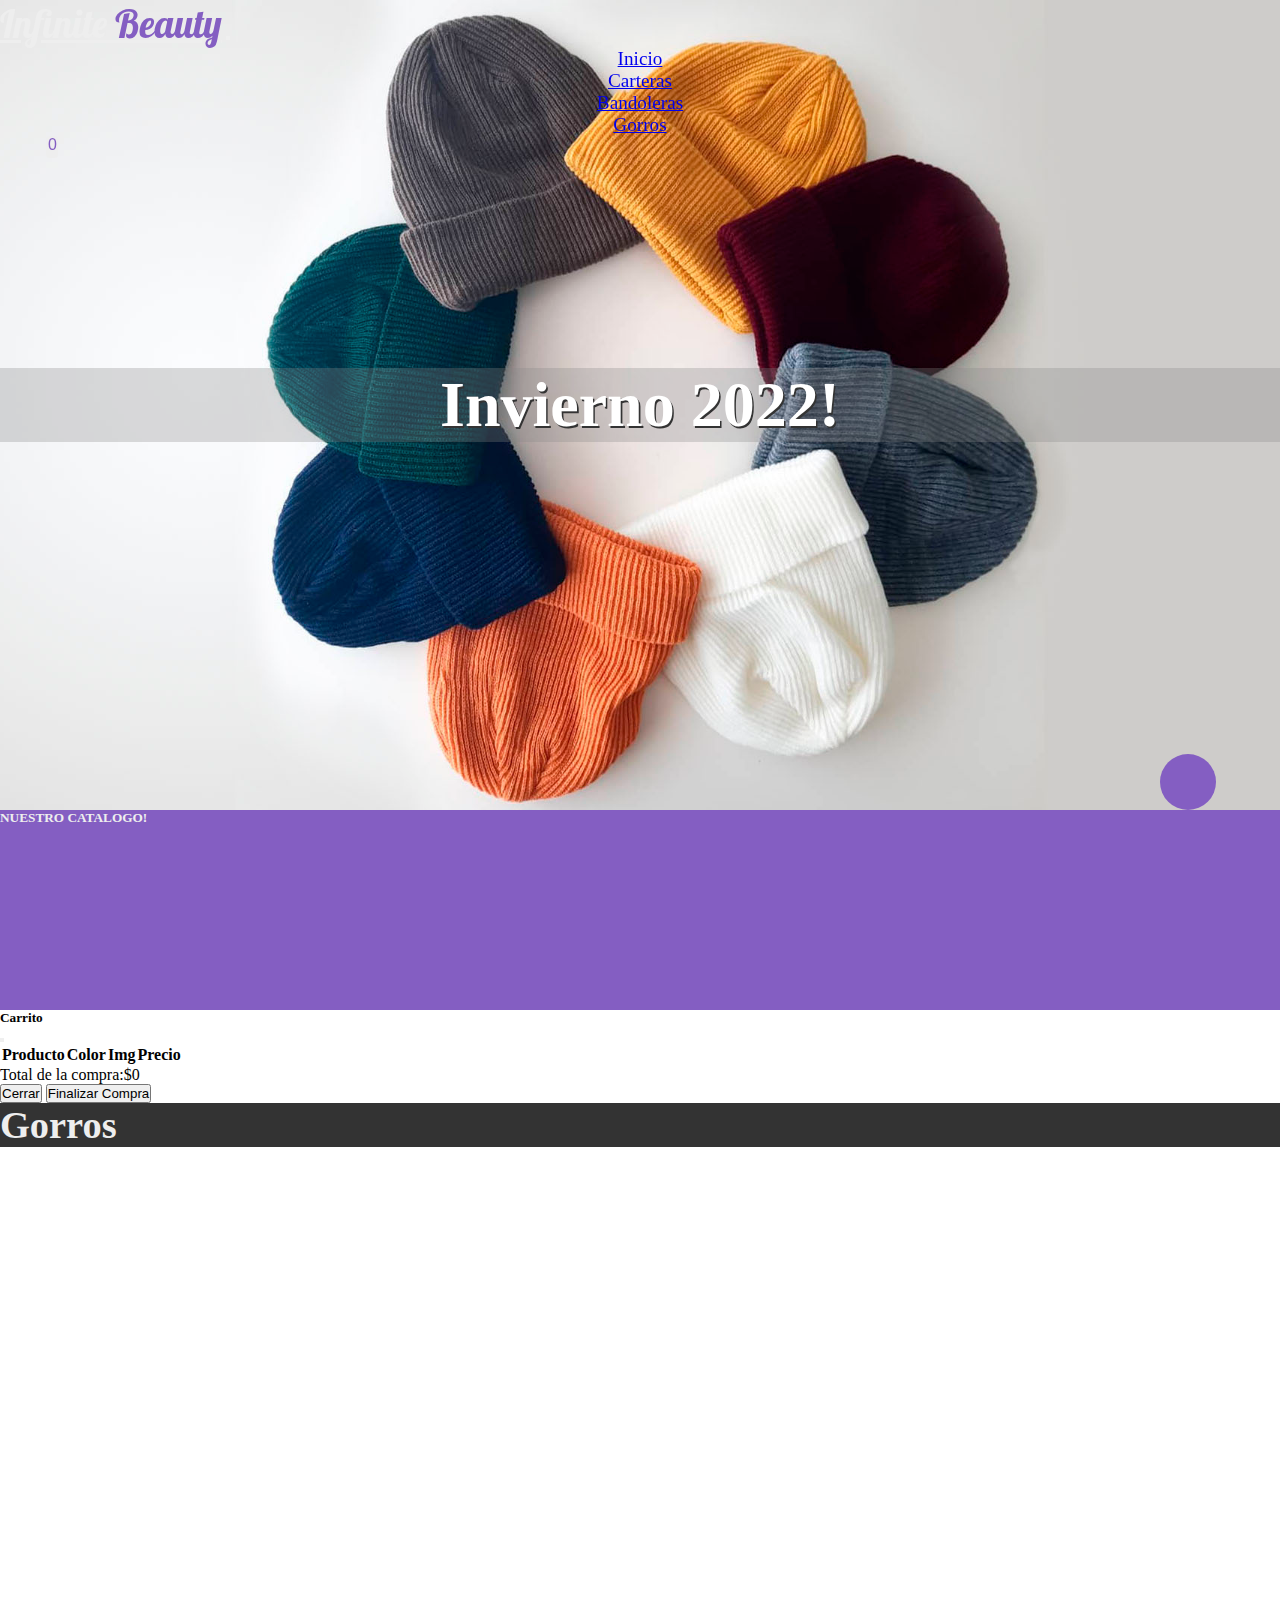
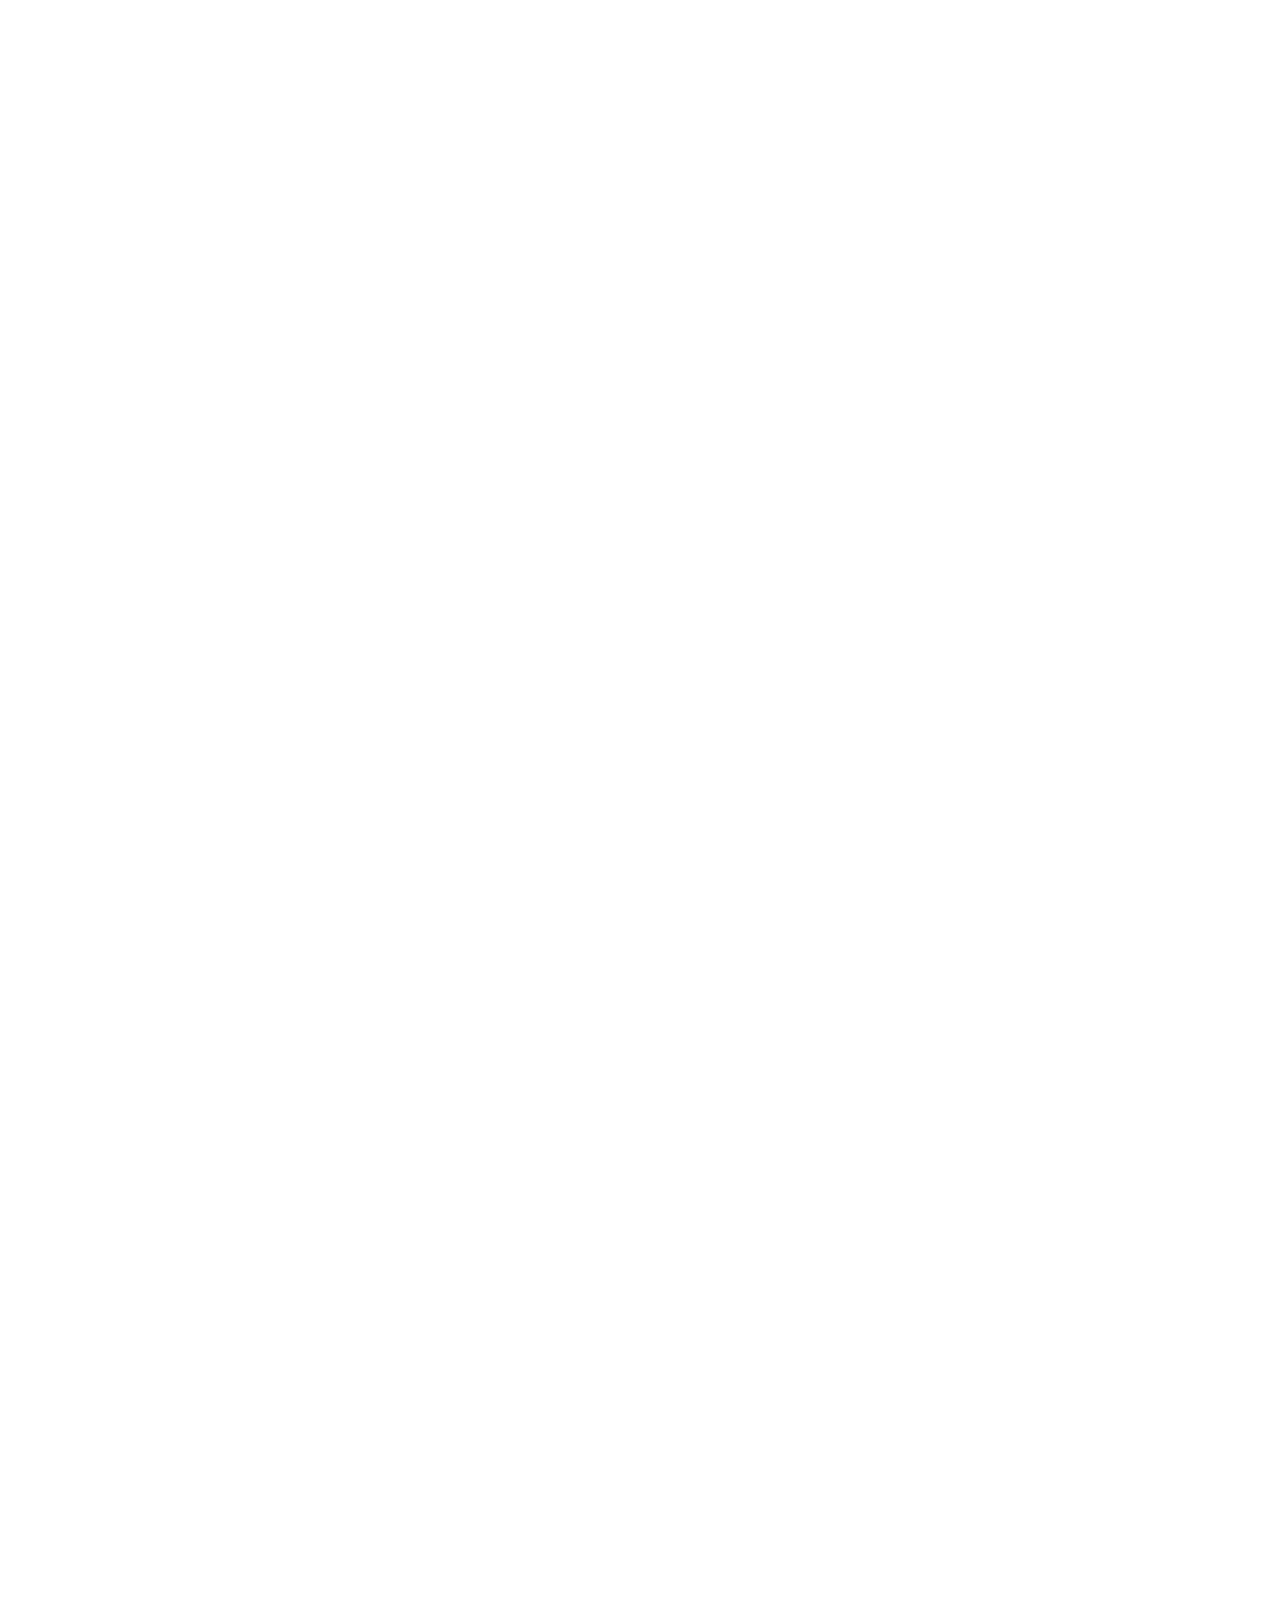
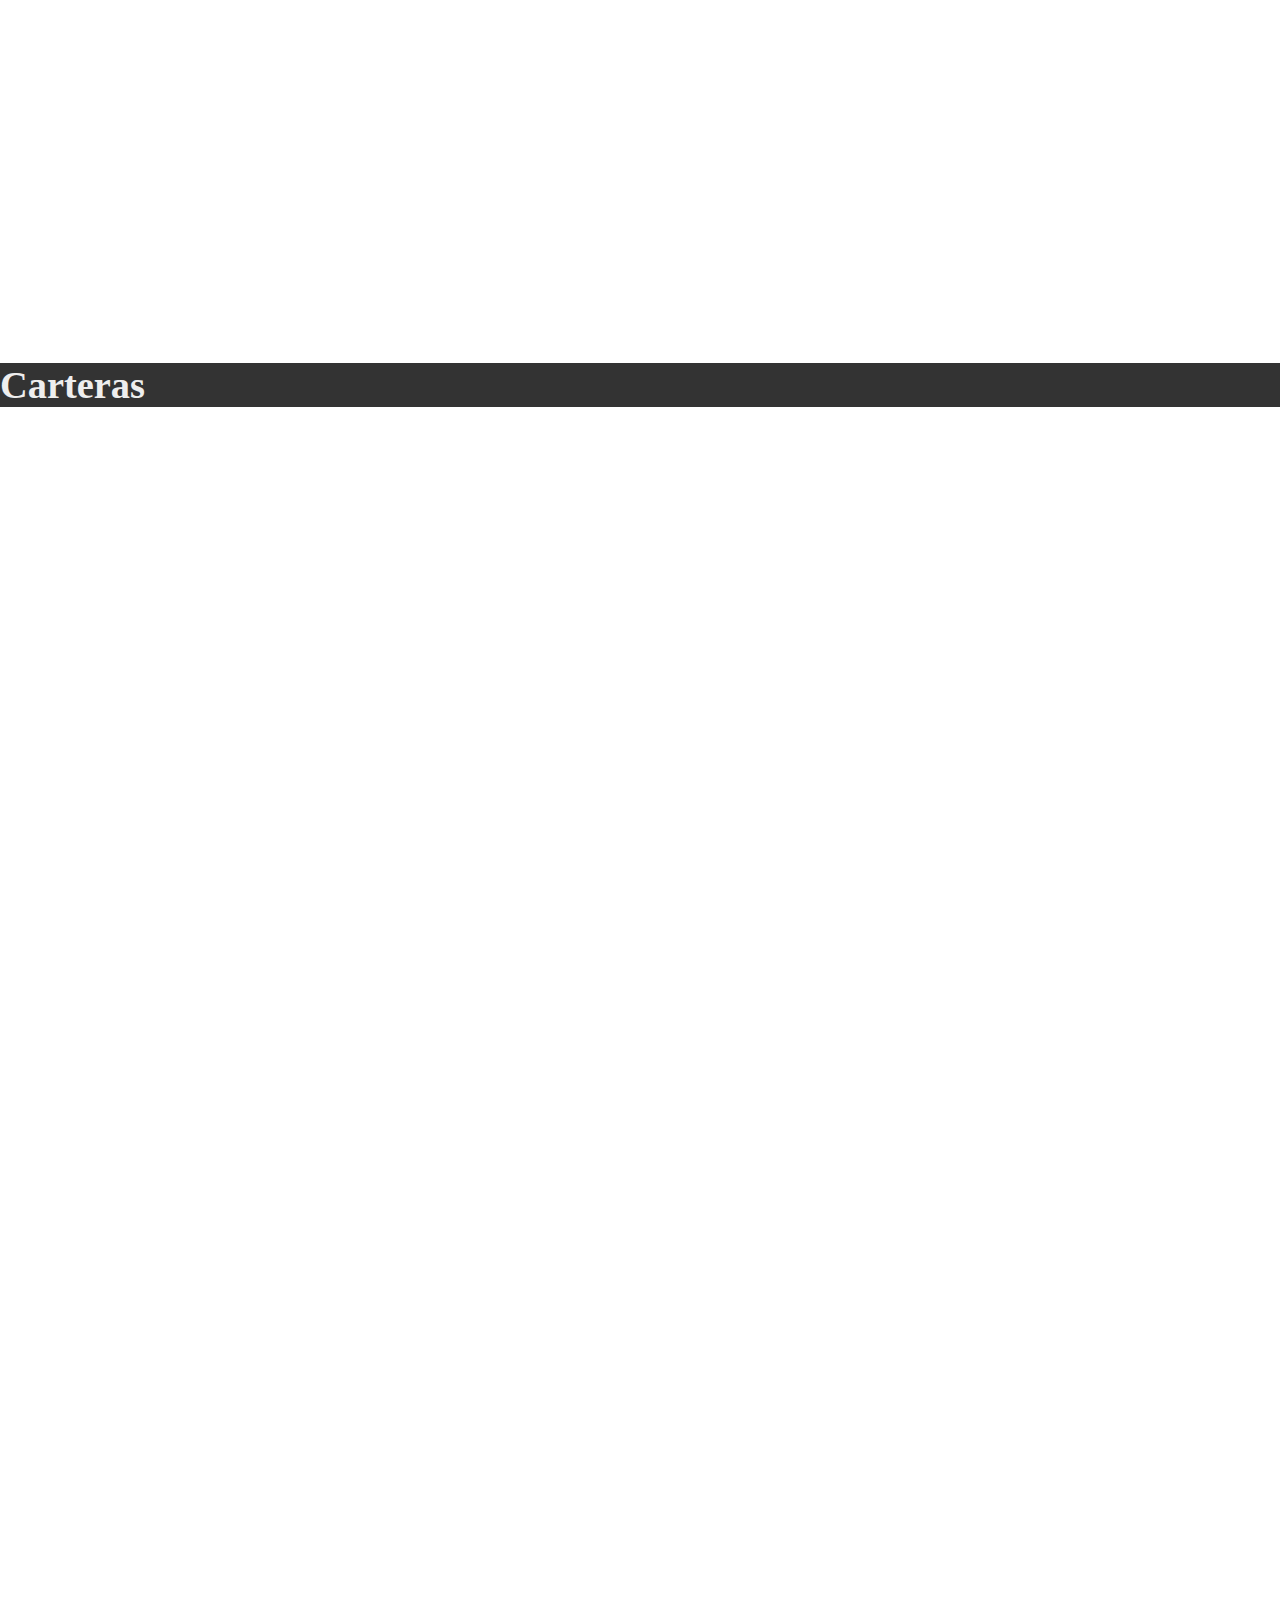
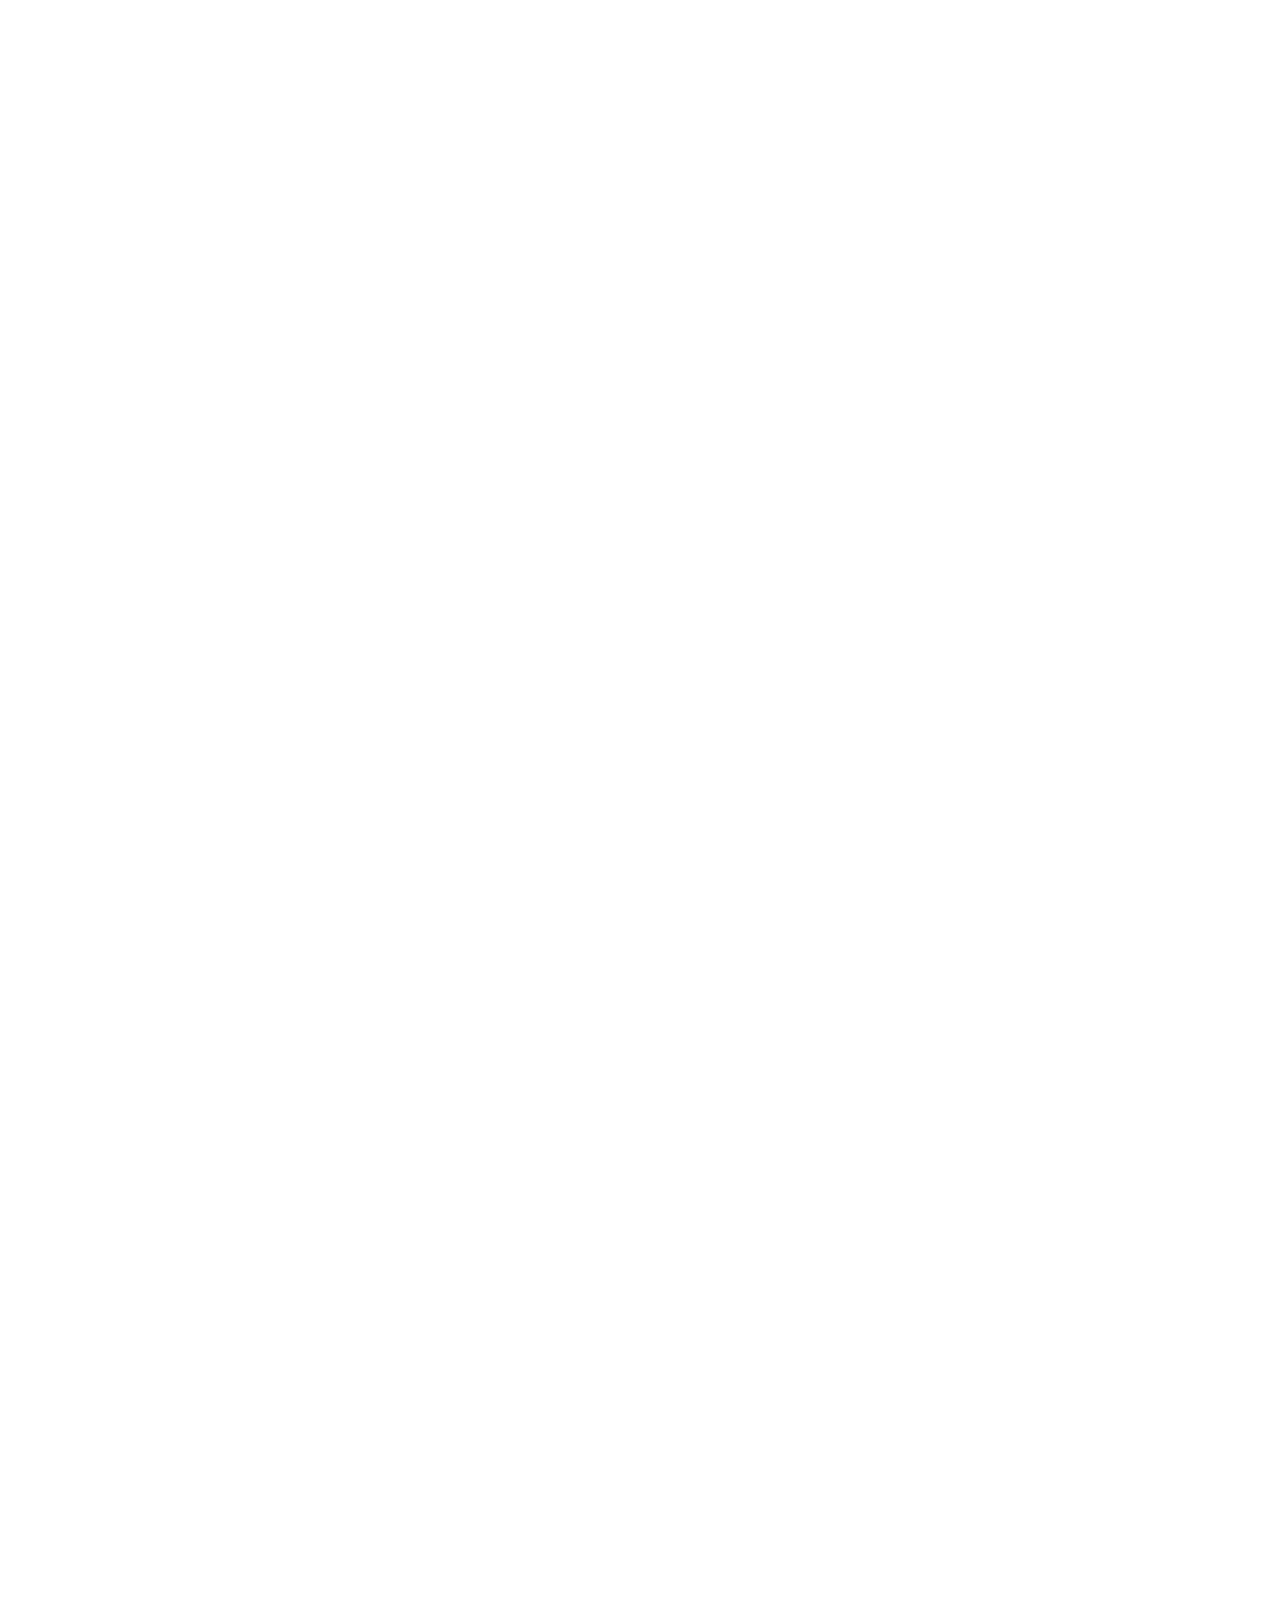
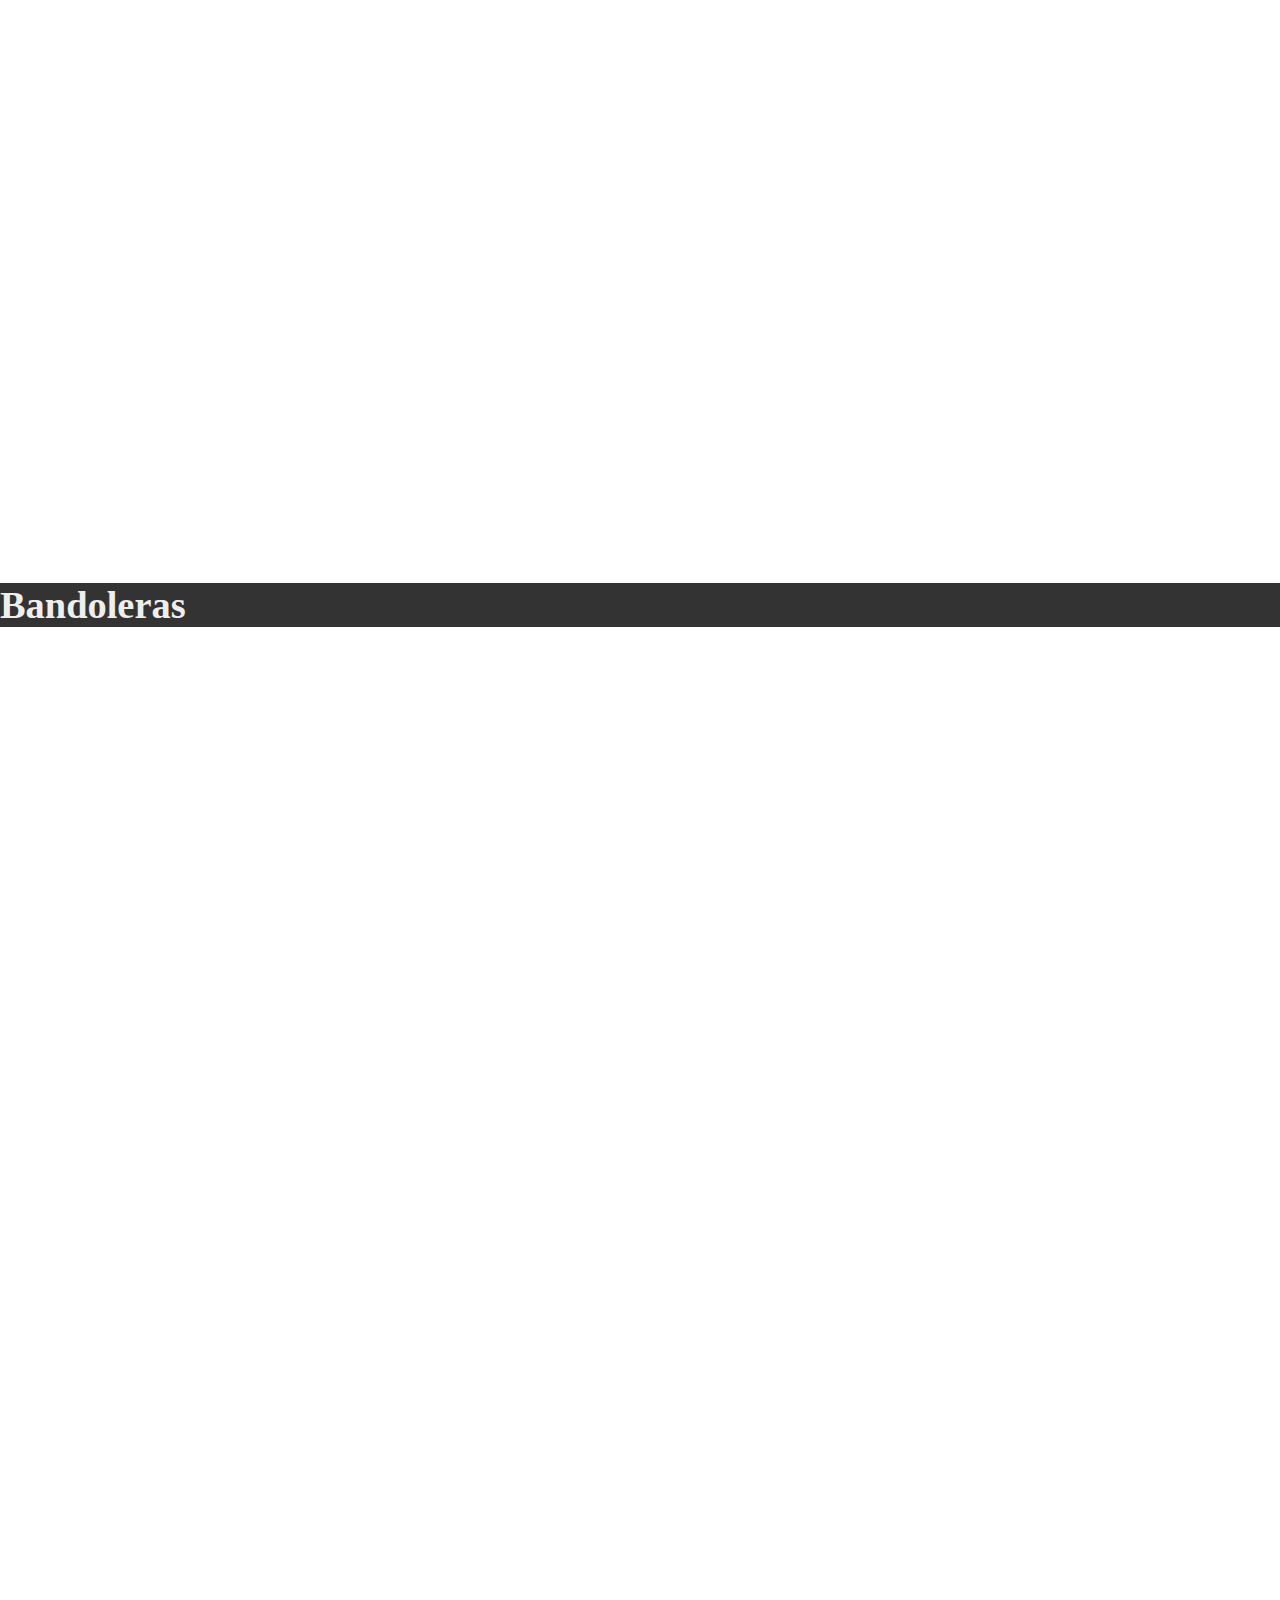
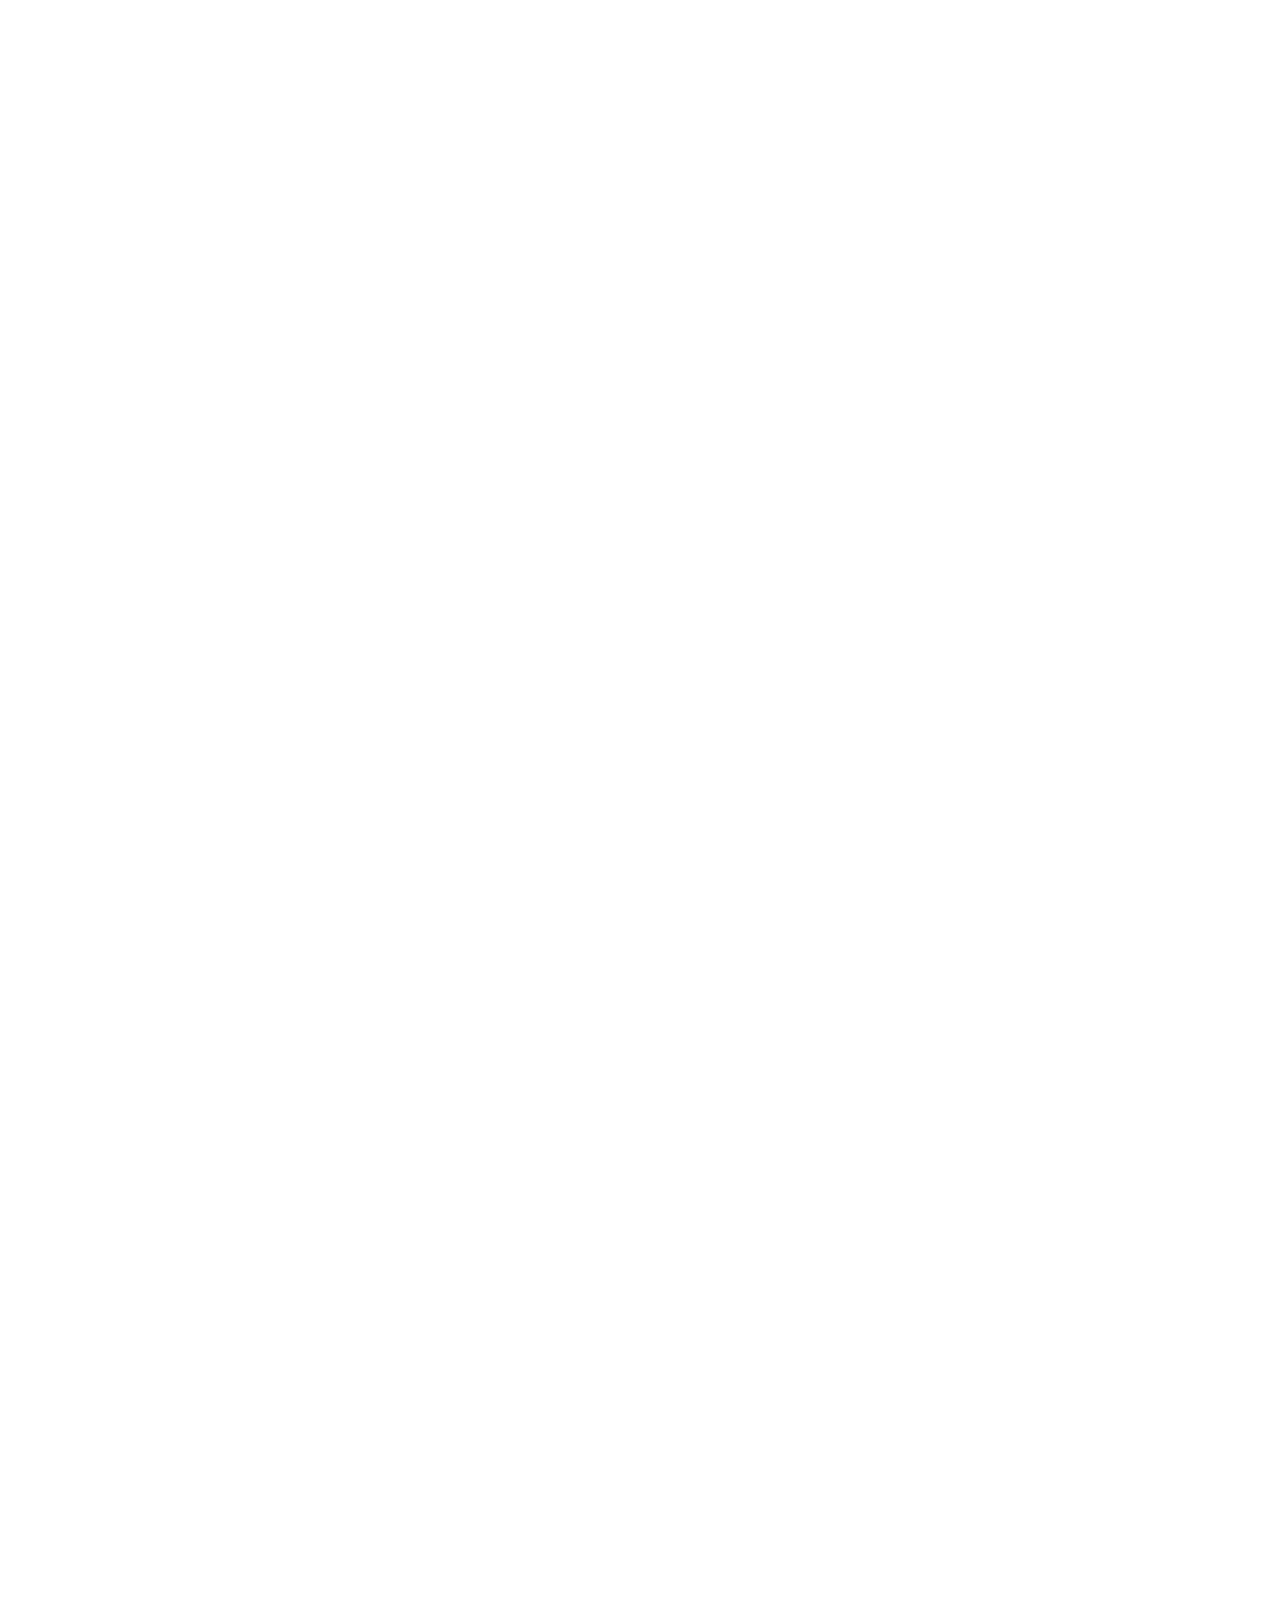
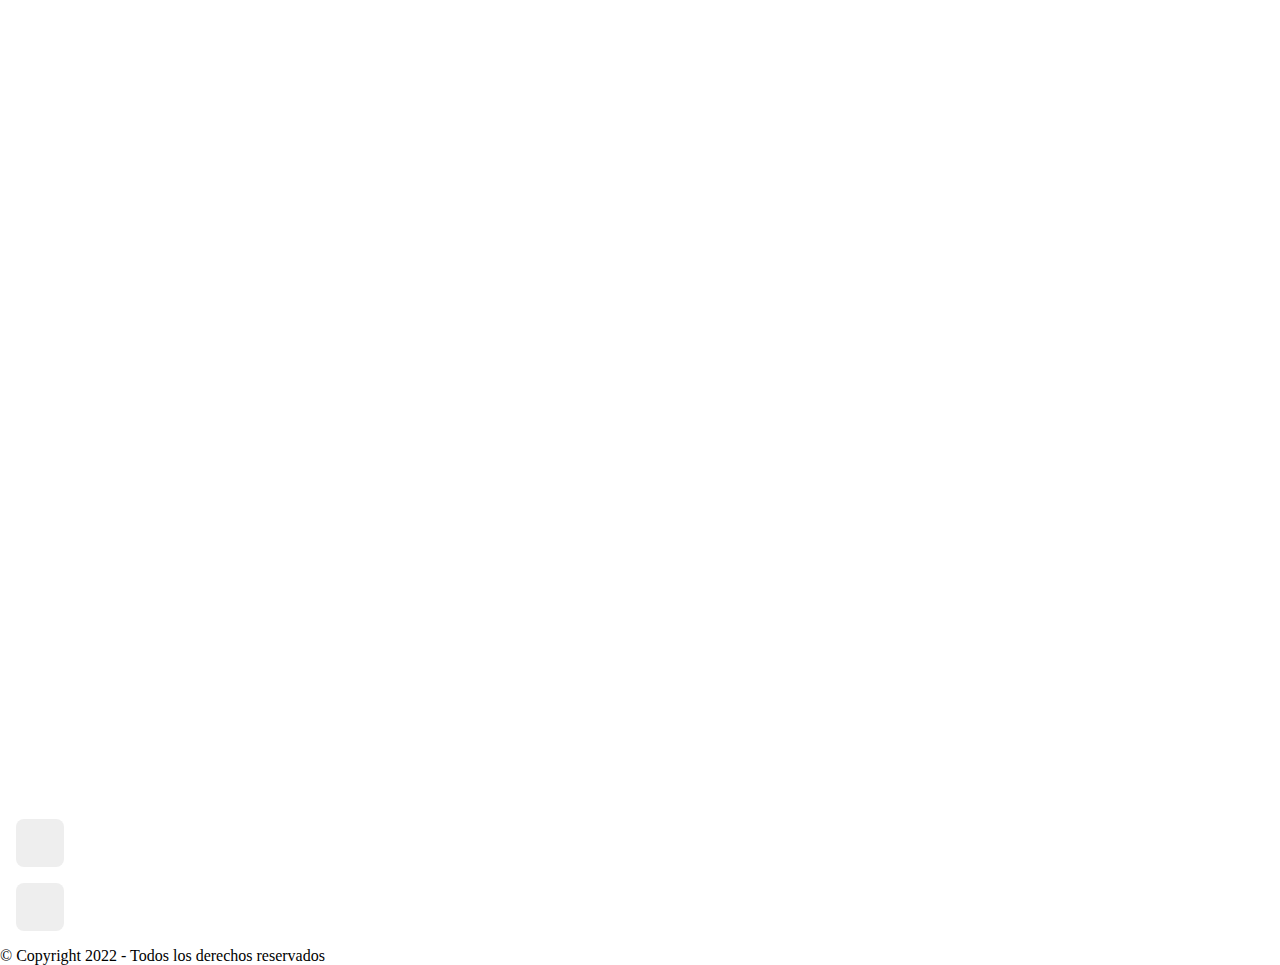
==== index.html @ e45ec907 "optimizando proyecto" ====
<!DOCTYPE html>
<html lang="es">
<head>
    <meta charset="UTF-8">
    <meta http-equiv="X-UA-Compatible" content="IE=edge">
    <meta name="viewport" content="width=device-width, initial-scale=1.0">
    <link rel="shortcut icon" href="img/Logo.jpg" type="image/x-icon">
    <link href="https://cdn.jsdelivr.net/npm/bootstrap@5.1.3/dist/css/bootstrap.min.css" rel="stylesheet" integrity="sha384-1BmE4kWBq78iYhFldvKuhfTAU6auU8tT94WrHftjDbrCEXSU1oBoqyl2QvZ6jIW3" crossorigin="anonymous">
    <link rel="stylesheet" href="https://cdnjs.cloudflare.com/ajax/libs/font-awesome/6.1.1/css/all.min.css" integrity="sha512-KfkfwYDsLkIlwQp6LFnl8zNdLGxu9YAA1QvwINks4PhcElQSvqcyVLLD9aMhXd13uQjoXtEKNosOWaZqXgel0g==" crossorigin="anonymous" referrerpolicy="no-referrer" />
    <link rel="stylesheet" href="style.css">
    <title>Infinite Beauty</title>
    <link rel="stylesheet" href="aos.css" />
</head>
<body>
    <header>
        <nav class="navbar navbar-dark bg-dark navbar-expand-lg navbar-light bg-light border-bottom border-dark">
          <div class="container-fluid">
              <div class="col-1 d-lg-none"></div>
                <a class="navbar-brand logo col-8 col-lg-2 text-center" href="#">Infinite <span class="">Beauty</span></a>
                <button class="navbar-toggler" type="button" data-bs-toggle="collapse" data-bs-target="#navbarNavDropdown" aria-controls="navbarNavDropdown" aria-expanded="false" aria-label="Toggle navigation">
                  <span class="navbar-toggler-icon"></span>
                </button> 
              <div class="collapse navbar-collapse" id="navbarNavDropdown">
                <ul class="navbar-nav secciones col-lg-12 d-flex justify-content-around">
                    <li class="nav-item">
                        <a class="nav-link active" aria-current="page" href="#">Inicio</a>
                    </li>
                    <li class="nav-item">
                        <a class="nav-link" href="#carterasContainer">Carteras</a>
                    </li>
                    <li class="nav-item">
                        <a class="nav-link" href="#bandolerasContainer">Bandoleras</a>
                    </li>
                    <li class="nav-item">
                      <a class="nav-link" href="#gorrosContainer">Gorros</a>
                  </li>
                </ul>
              </div>
            <div class="carrito col-2">
                <a class="carritoIcon btn" id="carritoButton" data-bs-toggle="modal" data-bs-target="#carritoPopUp">
                  <i class="fa-solid fa-cart-shopping"></i>
                  <div class="carritoTotal">
                    <p><span id="productosCant">0</span></p>
                    <p><span id="totalCarrito"></span></p>
                  </div>
                </a>
            </div>
          </div>
        </nav>
    </header>
    <!-- Hero -->
    <div class="background">
      <h1>Invierno 2022!</h1>
    </div>
    
    <!-- Catalogo -->
    <!-- Catalogo Titulo -->
    <section class="banner">
        <div class="textos d-flex justify-content-center align-items-center">
            <h5 class="text-center display-4">
                Nuestro catalogo!
            </h5>
        </div>
    </section>
    <!-- POPUp -->
    <div class="modal fade" id="carritoPopUp" tabindex="-1" aria-labelledby="carritoModalLabel" aria-hidden="true">
      <div class="modal-dialog">
        <div class="modal-content">
          <div class="modal-header">
            <h5 class="modal-title" id="carritoModalLabel">Carrito</h5>
            <button type="button" class="btn-close" data-bs-dismiss="modal" aria-label="Close"></button>
          </div>
          <div class="modal-body">
            <table class="table">
              <thead>
                <tr>
                  <th scope="col">Producto</th>
                  <th scope="col">Color</th>
                  <th scope="col">Img</th>
                  <th scope="col">Precio</th>
                </tr>
              </thead>
              <tbody id="cards">
              </tbody>
            </table>
            <div id="totalCarritoPop"></div>
          </div>
          <div class="modal-footer">
            <button type="button" class="btn btn-secondary" data-bs-dismiss="modal">Cerrar</button>
            <button type="button" class="btn btn-primary" >Finalizar Compra</button>
          </div>
        </div>
      </div>
    </div>
    <!-- Articulos -->
    <section class="container-fluid">
        <div class="productos row bg-black">
          <!-- Gorros text -->
            <div class="col-12 p-0">
              <h2 class="text-center articuloTitulo  p-3 " id="gorrosContainer">Gorros</h2>
            </div>
            <div id="gorro" class="row"></div>
            <!-- Carteras -->

            <div class="col-12 p-0">
              <h2 class="text-center articuloTitulo p-3"  id="carterasContainer">Carteras</h2>
            </div>
            <div id="cartera" class="row"></div>

            <!-- Bandoleras -->
            <div class="col-12 p-0">
              <h2 class="text-center articuloTitulo  p-3"  id="bandolerasContainer">Bandoleras</h2>
            </div>
            <div id="bandolera" class="row"></div>
          </div>
        </div>
    </section>

    <!-- Footer -->
    <footer class="container-fluid bg-dark p-3">
        <div class="row  align-items-center enlaces d-flex justify-content-center"> 
            <a href="" target="_blank" class="text-center text-light"><i class="fa-brands fa-facebook-f fs-2"></i></a>
            <a href="" target="_blank" class="text-center text-light"><i class="fa-brands fa-instagram fs-2"></i></a>
            <p class="col-12 text-center text-light p-3">© Copyright 2022 - Todos los derechos reservados</p>
        </div>
        <a href="" target="_blank" class="text-center text-light whatsapp"><i class="fa-brands fa-whatsapp fs-1"></i></a>
    </footer>
<script src="/js/index.js"></script>
<script src="https://cdn.jsdelivr.net/npm/@popperjs/core@2.10.2/dist/umd/popper.min.js" integrity="sha384-7+zCNj/IqJ95wo16oMtfsKbZ9ccEh31eOz1HGyDuCQ6wgnyJNSYdrPa03rtR1zdB" crossorigin="anonymous"></script>
<script src="https://cdn.jsdelivr.net/npm/bootstrap@5.1.3/dist/js/bootstrap.min.js" integrity="sha384-QJHtvGhmr9XOIpI6YVutG+2QOK9T+ZnN4kzFN1RtK3zEFEIsxhlmWl5/YESvpZ13" crossorigin="anonymous"></script>
<script src="aos.js"></script>
  <script>
    AOS.init();
  </script>
</body>
</html>
---- style.css ----
@import url("https://fonts.googleapis.com/css2?family=Lobster&display=swap");
* {
  margin: 0;
  padding: 0;
  box-sizing: border-box;
}

.botonBorrar {
  padding: 0px;
  margin: 1rem;
  width: 2rem;
  height: 2rem;
  background-color: #000;
  color: #fff;
  border: 1px solid #333;
  transition: all 0.3s;
}
.botonBorrar:hover {
  background-color: #911;
  color: #fff;
  border: 1px solid #fff;
  transition: all 0.3s;
}
.botonBorrar p {
  text-align: center;
  margin: 0px;
}

.navbar {
  position: fixed;
  width: 100%;
  z-index: 100;
}

#totalCarrito {
  display: none;
}

.carrito {
  width: 100px;
}
.carrito .carritoIcon {
  display: flex;
  align-items: center;
  justify-content: center;
}
.carrito .carritoIcon i {
  color: #845EC2;
  font-size: 1.6rem;
}
.carrito .carritoIcon div {
  margin-left: 0.3rem;
  width: auto;
  height: 1.4rem;
  border-radius: 0.2rem;
  background-color: #eee;
  color: #845EC2;
  font-family: Arial, Helvetica, sans-serif;
  display: flex;
  justify-content: space-evenly;
}
.carrito .carritoIcon div span {
  margin: 0.1rem;
}

.carrito:hover #totalCarrito {
  display: block;
  width: auto;
  text-align: center;
  -webkit-animation-name: totalCarrito;
          animation-name: totalCarrito;
  -webkit-animation-duration: 0.2s;
          animation-duration: 0.2s;
  -webkit-animation-iteration-count: initial;
          animation-iteration-count: initial;
}

@-webkit-keyframes totalCarrito {
  0% {
    transform: scale(0);
    width: 0px;
  }
  50% {
    transform: scale(0.5);
    width: 40px;
  }
  100% {
    transform: scale(1);
    width: 100%;
  }
}

@keyframes totalCarrito {
  0% {
    transform: scale(0);
    width: 0px;
  }
  50% {
    transform: scale(0.5);
    width: 40px;
  }
  100% {
    transform: scale(1);
    width: 100%;
  }
}
.totalCarritoPop {
  width: 95%;
  text-align: end;
}
.totalCarritoPop p span {
  font-family: "Times New Roman", Times, serif;
  font-size: 1.2rem;
  text-transform: capitalize;
}

#productosVer {
  padding: 5rem;
  width: 100vw;
  height: 100%;
  display: flex;
  justify-content: center;
  background-color: #333;
  margin: 0px;
}
#productosVer .cardProducto {
  box-shadow: 0px 0px 0.4rem #aaa;
  border-radius: 1rem;
  margin-top: 5%;
  width: 60vw;
  height: auto;
  background-color: #999;
  display: flex;
  align-items: center;
}
#productosVer .cardProducto img {
  width: 60%;
}
#productosVer .cardProducto div {
  width: 100%;
  height: 70%;
  text-align: left;
  display: flex;
  flex-direction: column;
  align-items: center;
}
#productosVer .cardProducto div h3 {
  width: 70%;
  color: #eee;
  font-size: clamp(3rem, 3vw, 5vw);
}
#productosVer .cardProducto div p {
  color: #eee;
  width: 70%;
  font-size: clamp(1.4rem, 2vw, 3vw);
}
#productosVer .cardProducto div button {
  margin-right: 20%;
}

.secciones {
  text-align: center;
}
.secciones a {
  font-size: clamp(1rem, 1.5vw, 3rem);
  width: 100%;
}

.logo {
  font-size: clamp(2rem, 3vw, 3rem);
  font-family: "Lobster", cursive;
  color: #eee;
}
.logo span {
  font-size: clamp(2rem, 3vw, 3rem);
  color: #845EC2;
}

.background {
  height: 90vh;
  min-height: 60vh;
  background-image: url(img/Background.jpg);
  background-position: center;
  background-repeat: no-repeat;
  background-size: cover;
  display: flex;
  align-items: center;
  justify-content: center;
}
.background h1 {
  font-size: clamp(3rem, 5vw, 7rem);
  text-align: center;
  width: 100%;
  background-color: rgba(136, 136, 136, 0.3);
  color: #fff;
  text-shadow: 0.1rem 0.1rem #333;
}

.banner {
  background-color: #845EC2;
  text-transform: uppercase;
}
.banner .textos {
  height: 200px;
}
.banner .textos h5 {
  color: #eee;
}

.articuloTitulo {
  font-size: clamp(2.3rem, 3vw, 3rem);
  color: #eee;
  background-color: #333;
}

.articulos {
  text-align: center;
}
.articulos img {
  border-radius: 1rem 1rem 0px 0px;
  box-shadow: 0.2rem 0px 0.3rem rgba(136, 136, 136, 0.5);
}
.articulos .articulosColor {
  display: flex;
  justify-content: center;
  border-radius: 0%;
  box-shadow: 0.2rem 0px 0.3rem rgba(136, 136, 136, 0.5);
  background-color: #845EC2;
}
.articulos .articulosColor h5 {
  text-align: center;
  padding: 1rem;
  margin: 0%;
  color: #eee;
  font-size: clamp(2rem, 2.5vw, 2rem);
}
.articulos div {
  height: 100px;
  display: flex;
  flex-wrap: wrap;
  align-items: center;
  border-bottom: 2px solid #333;
  border-radius: 0px 0px 2rem 2rem;
  background-color: #eee;
  box-shadow: 0.2rem 0.1rem 0.3rem rgba(136, 136, 136, 0.5);
}
.articulos div p {
  width: 40px;
  margin: 0px;
  font-size: clamp(1.4rem, 1.4vw, 3rem);
  font-family: Verdana, Geneva, Tahoma, sans-serif;
  color: #333;
}

.productoPrecio {
  color: #eee;
}

.enlaces p {
  font-size: 1rem, 1.4vw;
}
.enlaces a {
  background-color: #eee;
  border-radius: 0.5rem;
  width: 3rem;
  height: 3rem;
  margin: 1rem;
  display: flex;
  align-items: center;
  justify-content: center;
  text-decoration: none;
  transition: all 0.4s;
}
.enlaces a:hover {
  transform: scale(1.1);
  background-color: #845EC2;
  transition: all 0.4s;
}
.enlaces a:hover i {
  color: #eee;
}
.enlaces a i {
  color: #845EC2;
}

.whatsapp {
  z-index: 1;
  background-color: #845EC2;
  border-radius: 50%;
  width: 3.5rem;
  height: 3.5rem;
  display: flex;
  align-items: center;
  justify-content: center;
  position: fixed;
  text-decoration: none;
  right: 5%;
  bottom: 10%;
}

@media screen and (max-width: 992px) {
  .logo {
    text-align: center;
    margin: 0px;
  }
}
@media screen and (max-width: 576px) {
  .articulos div p {
    width: 100%;
  }
}/*# sourceMappingURL=style.css.map */
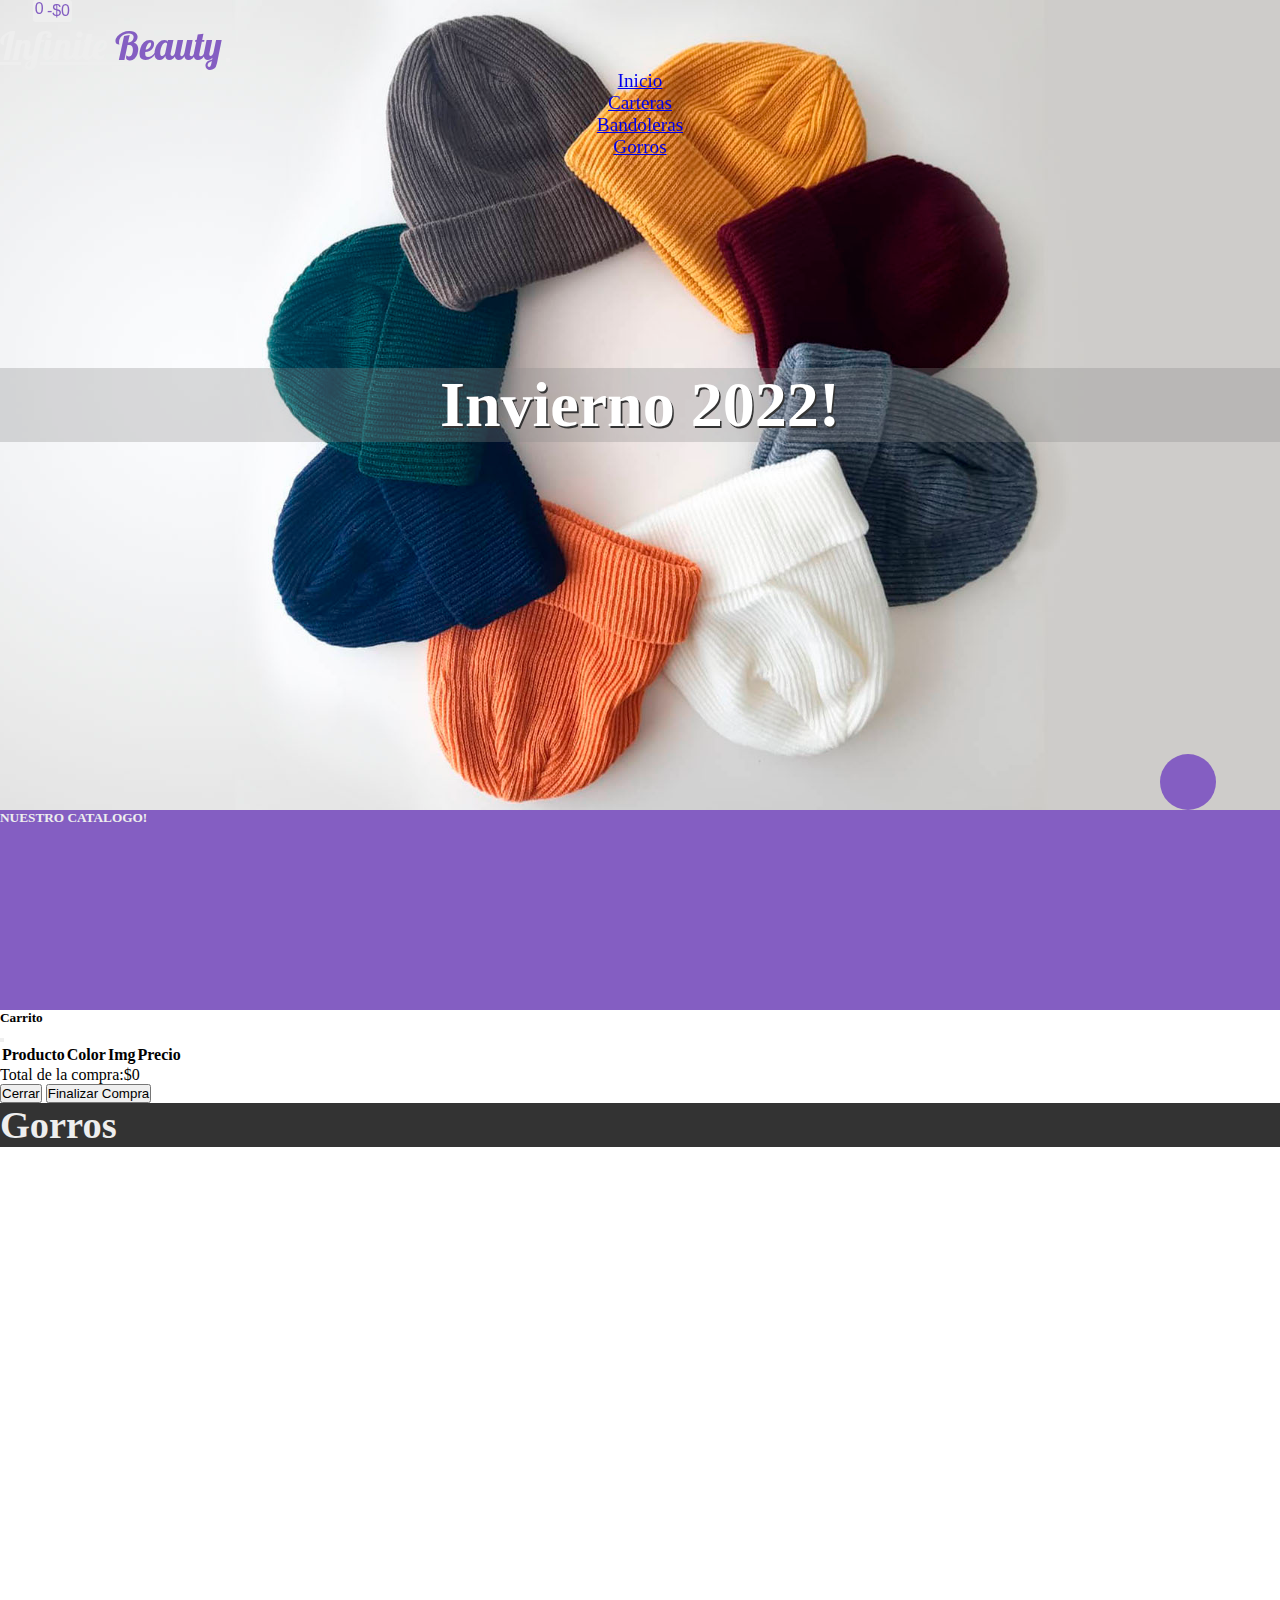
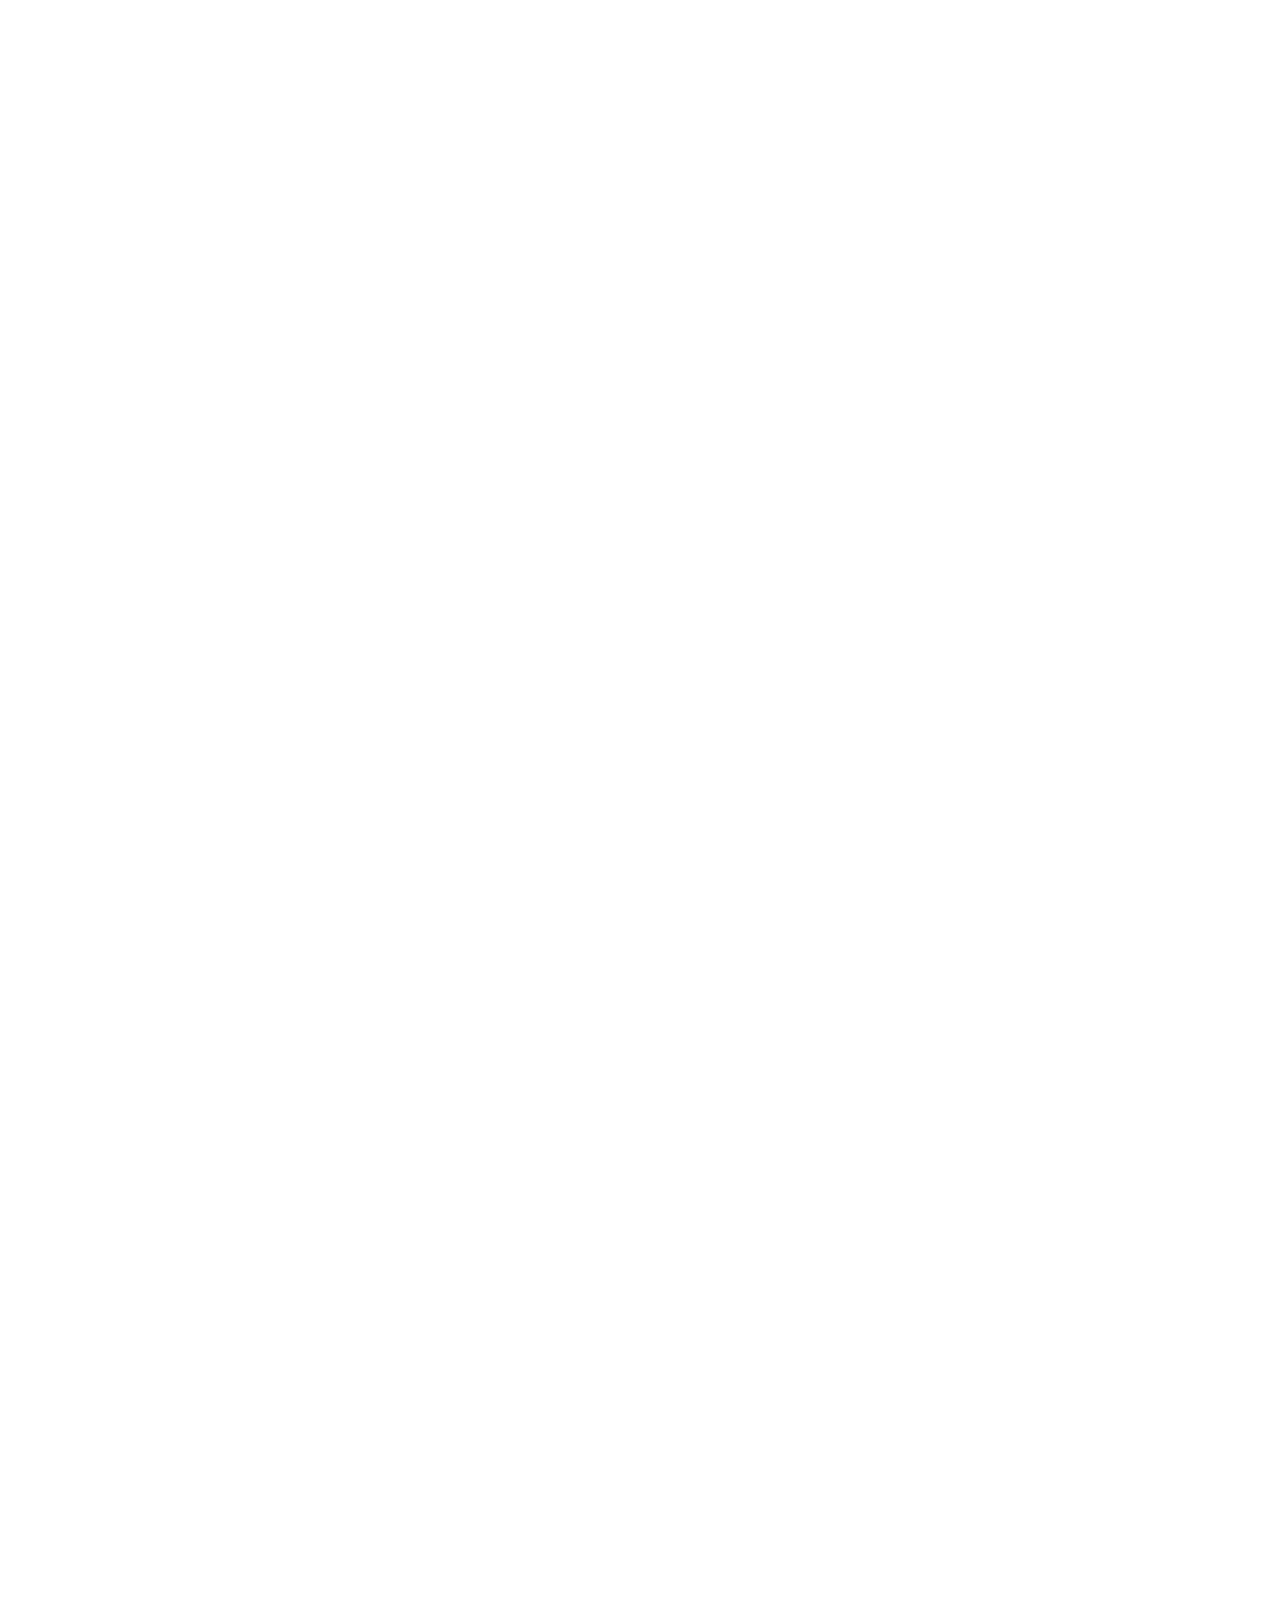
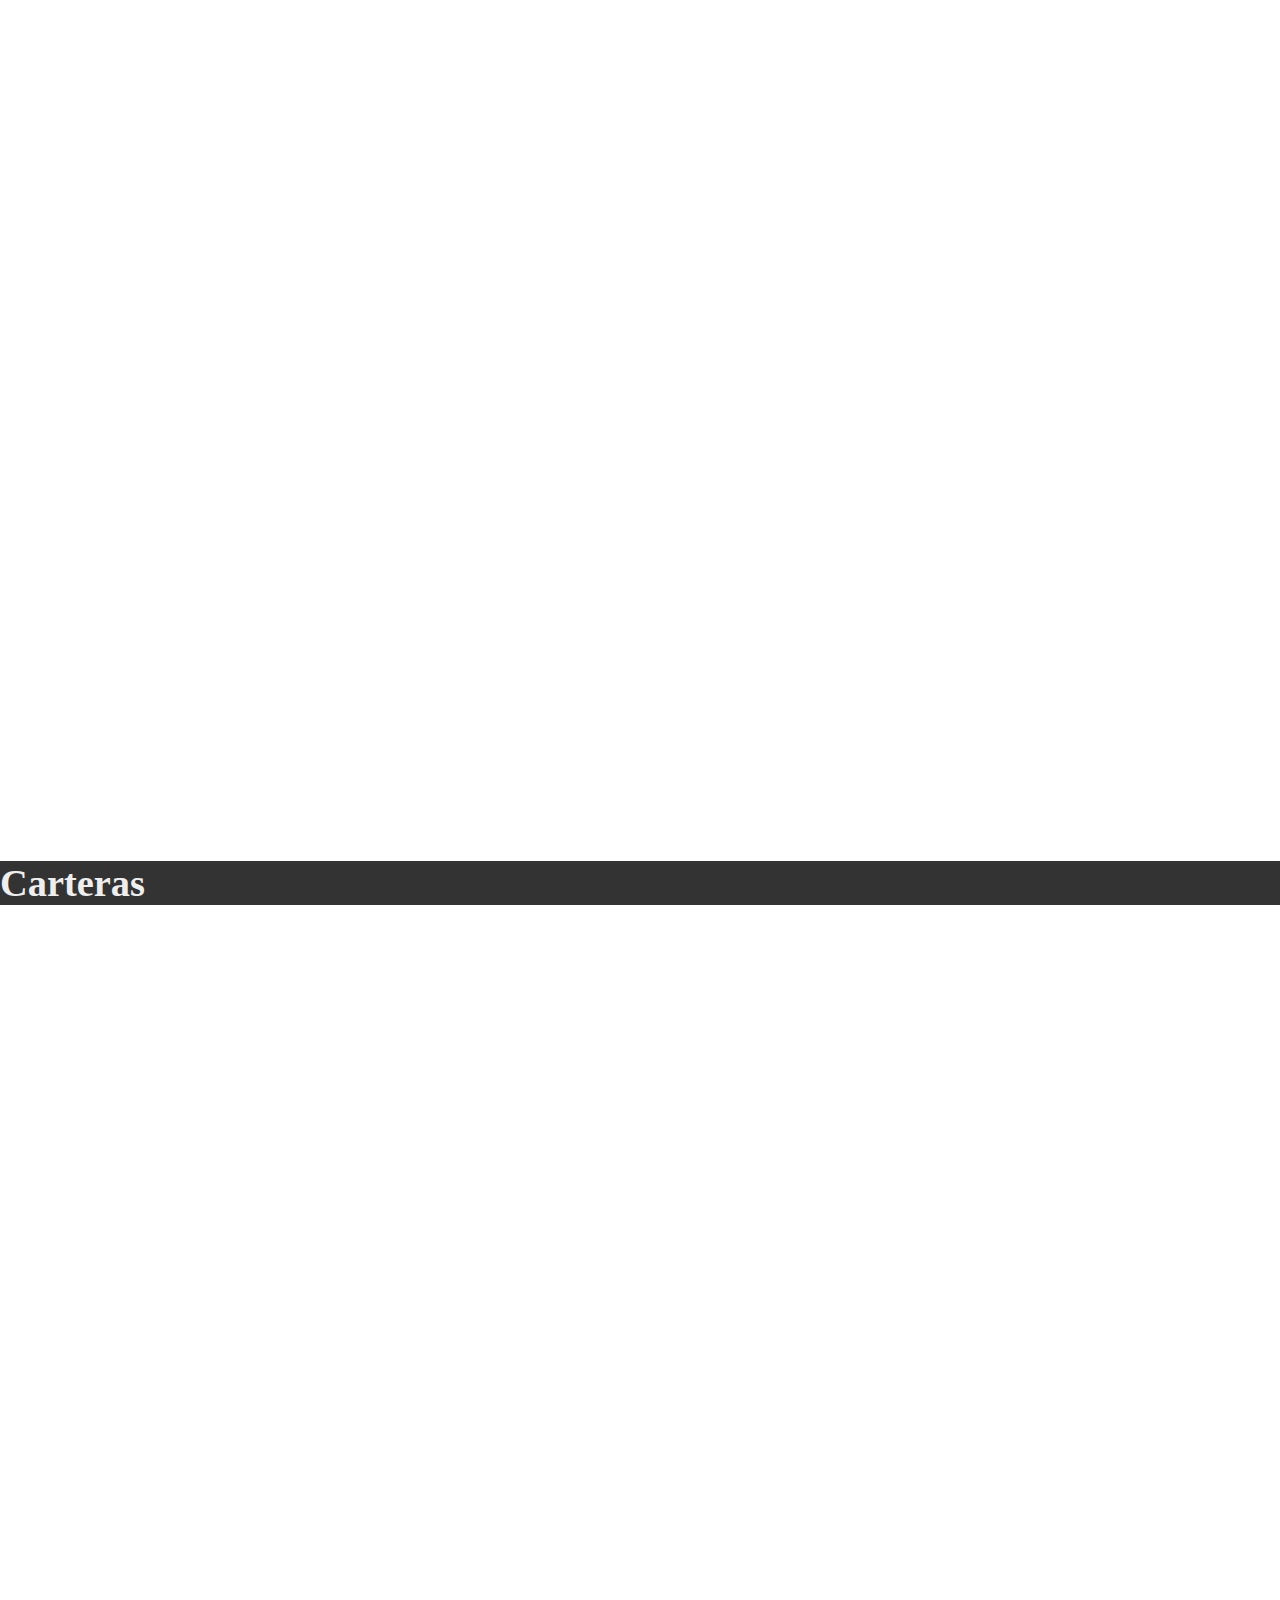
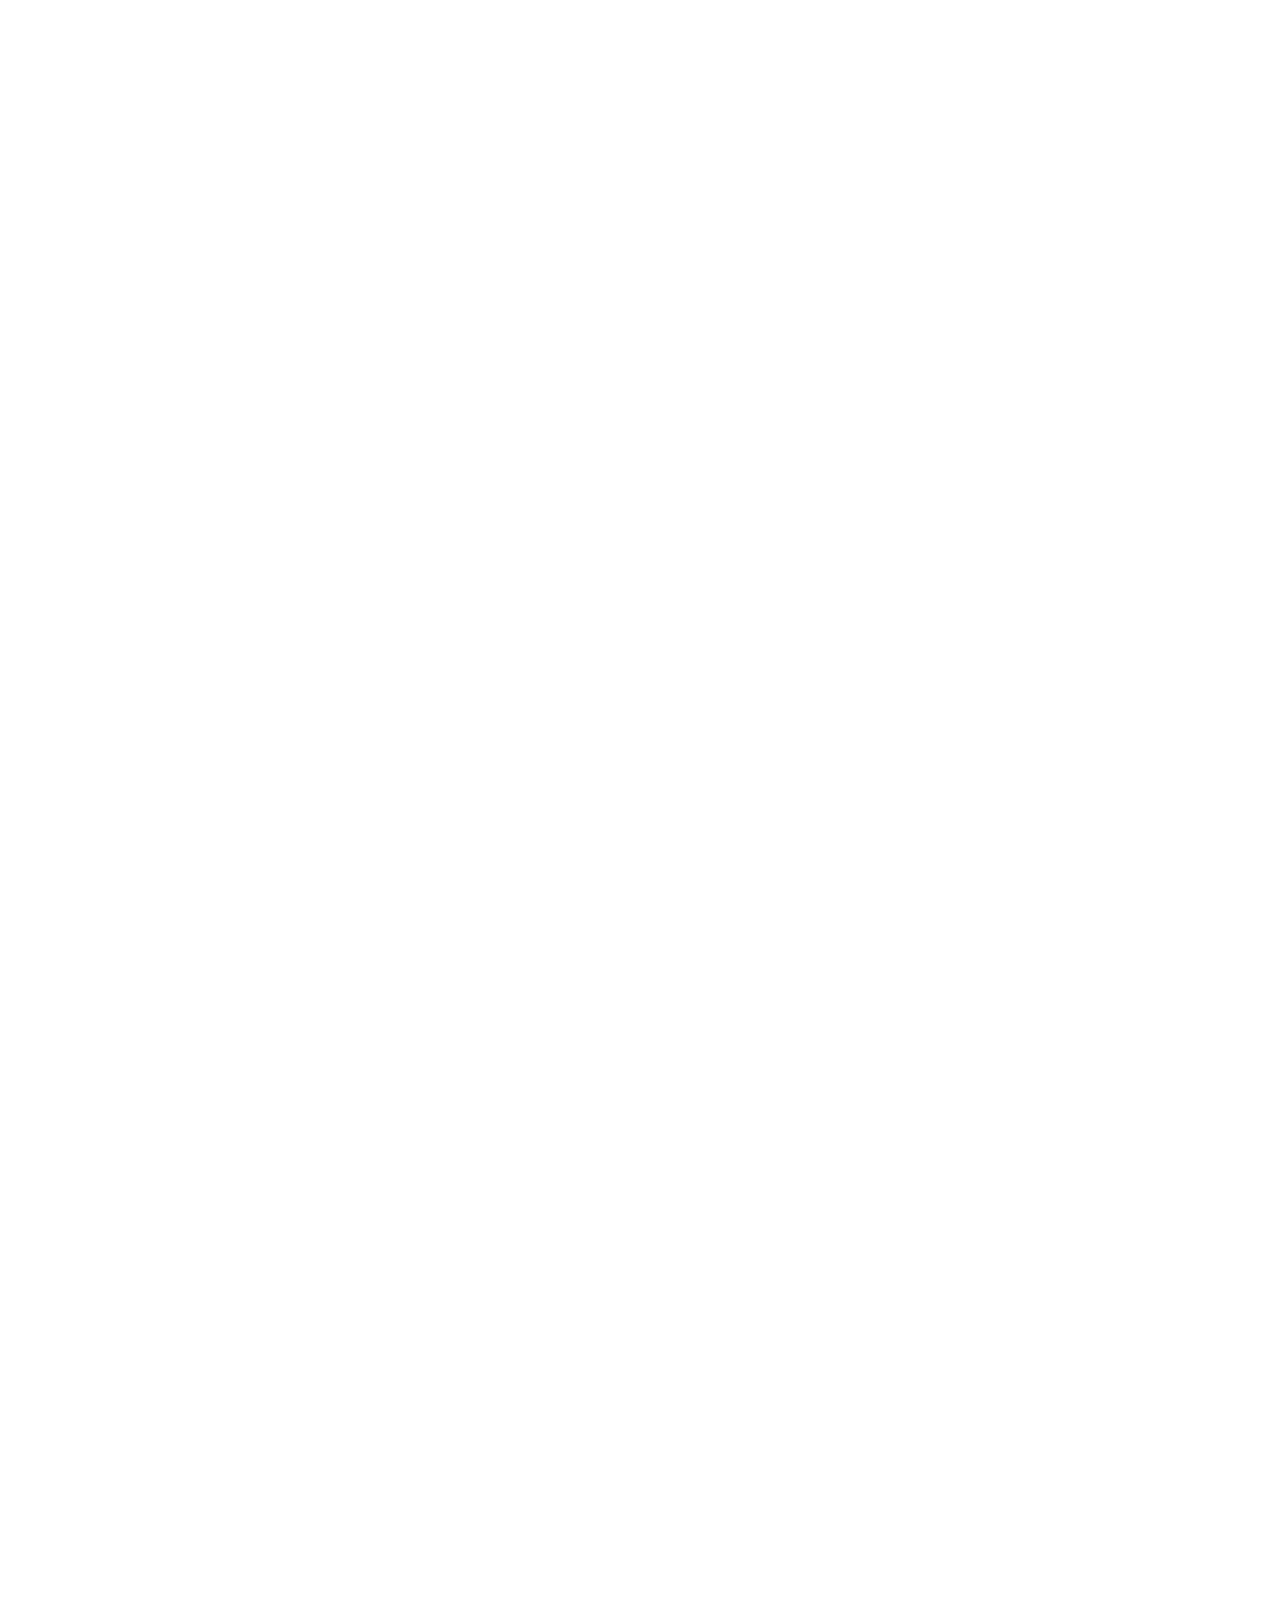
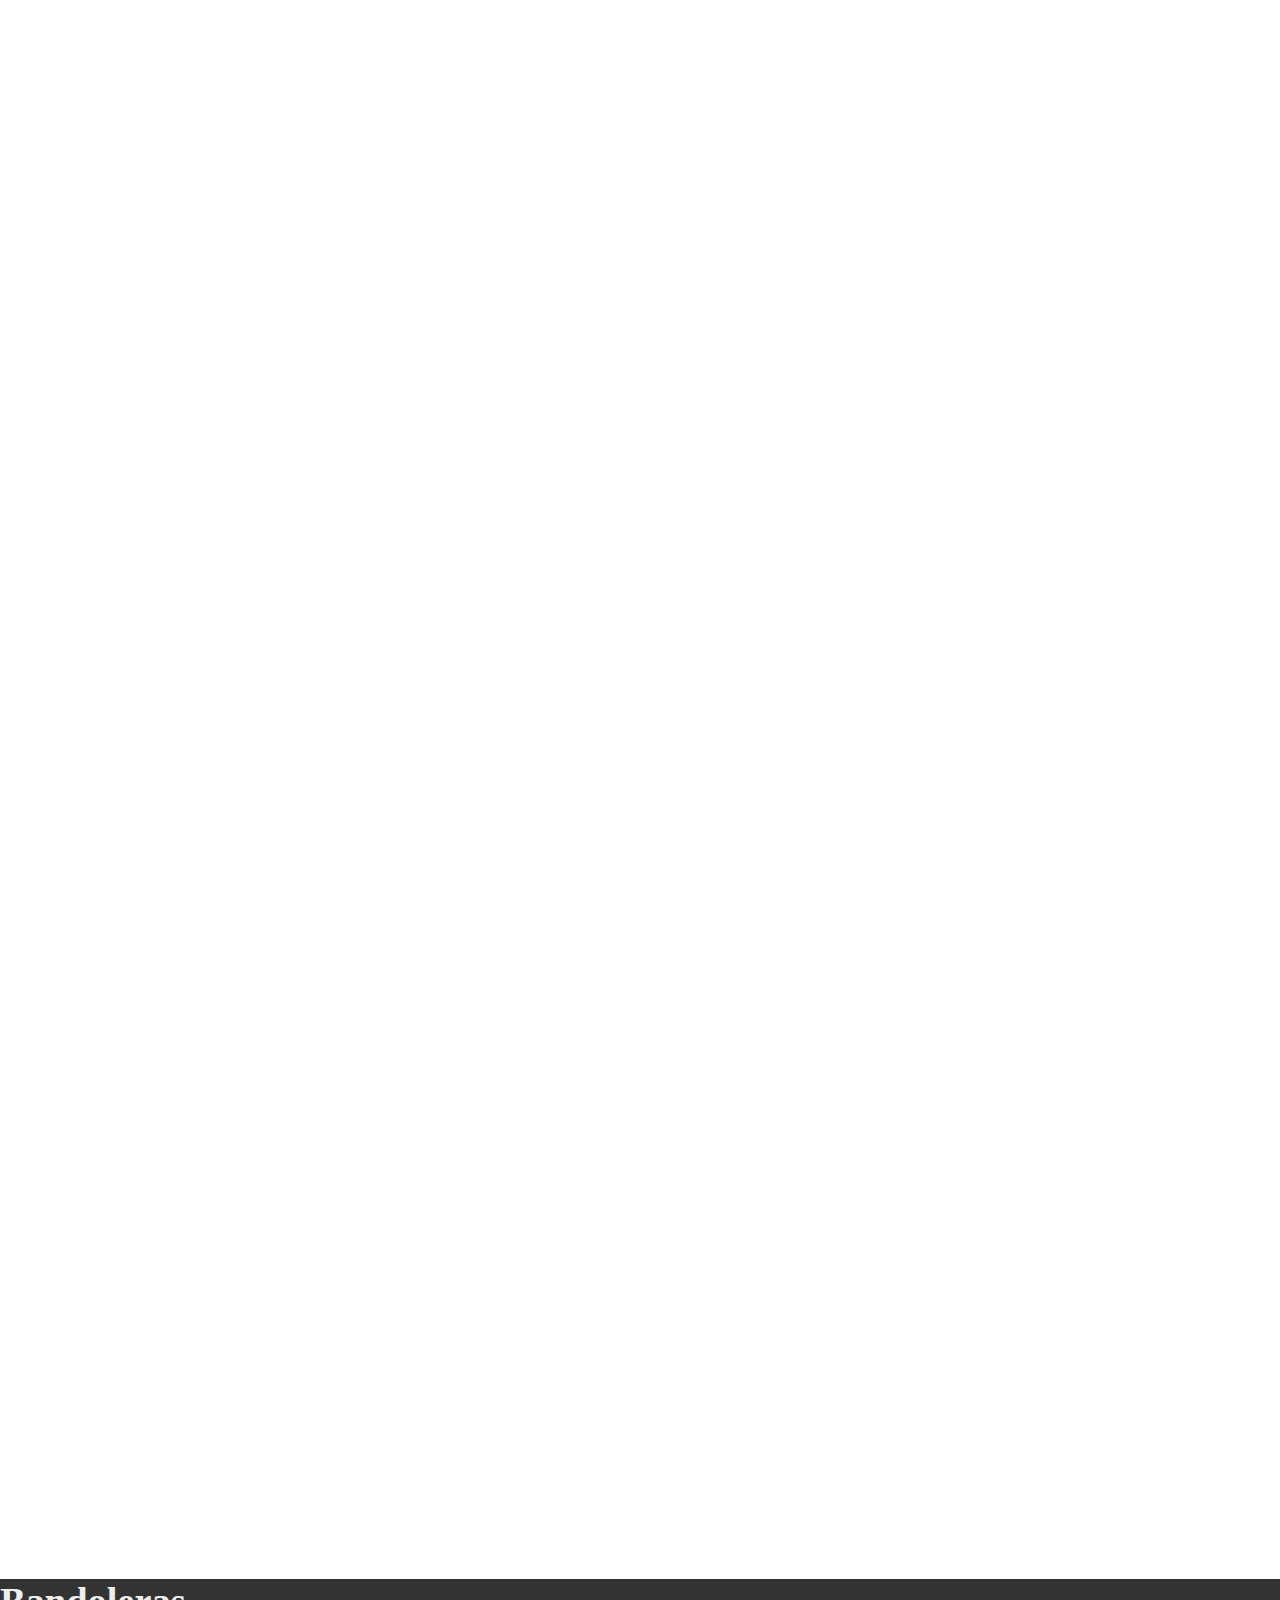
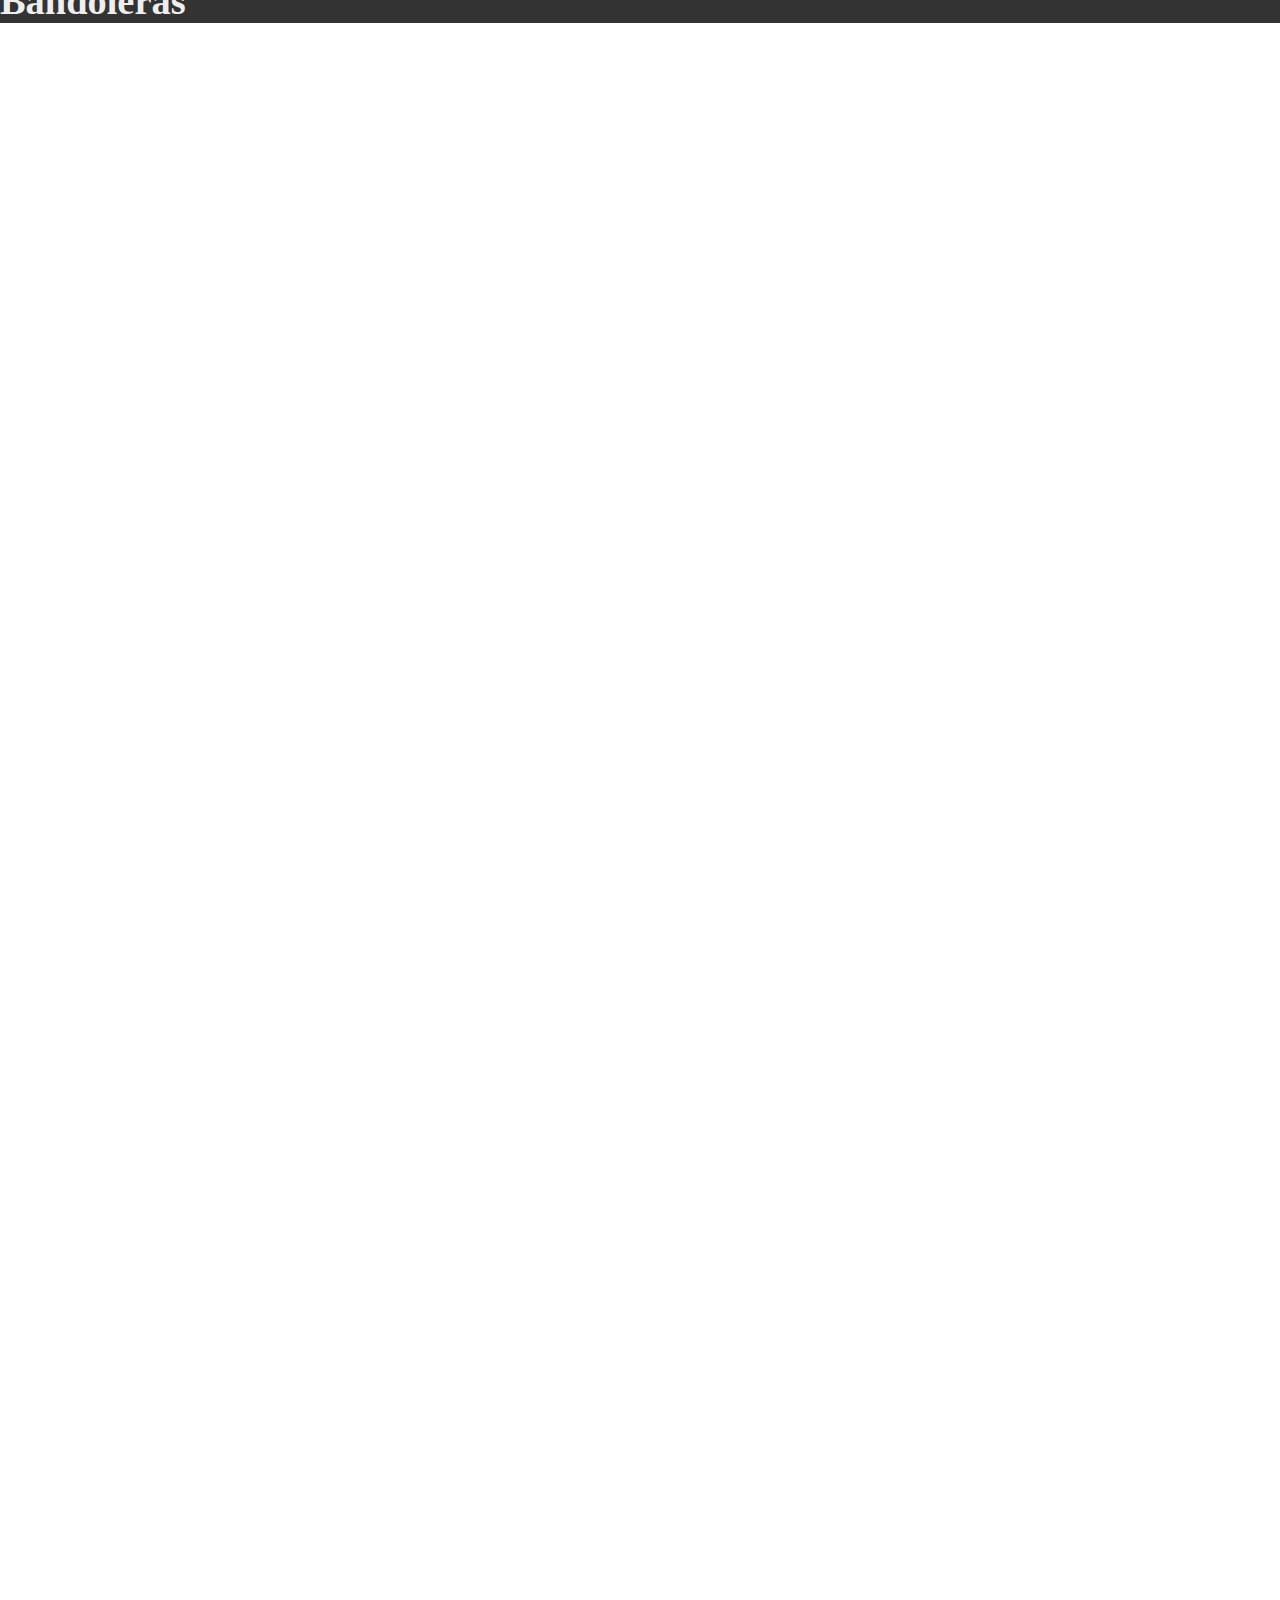
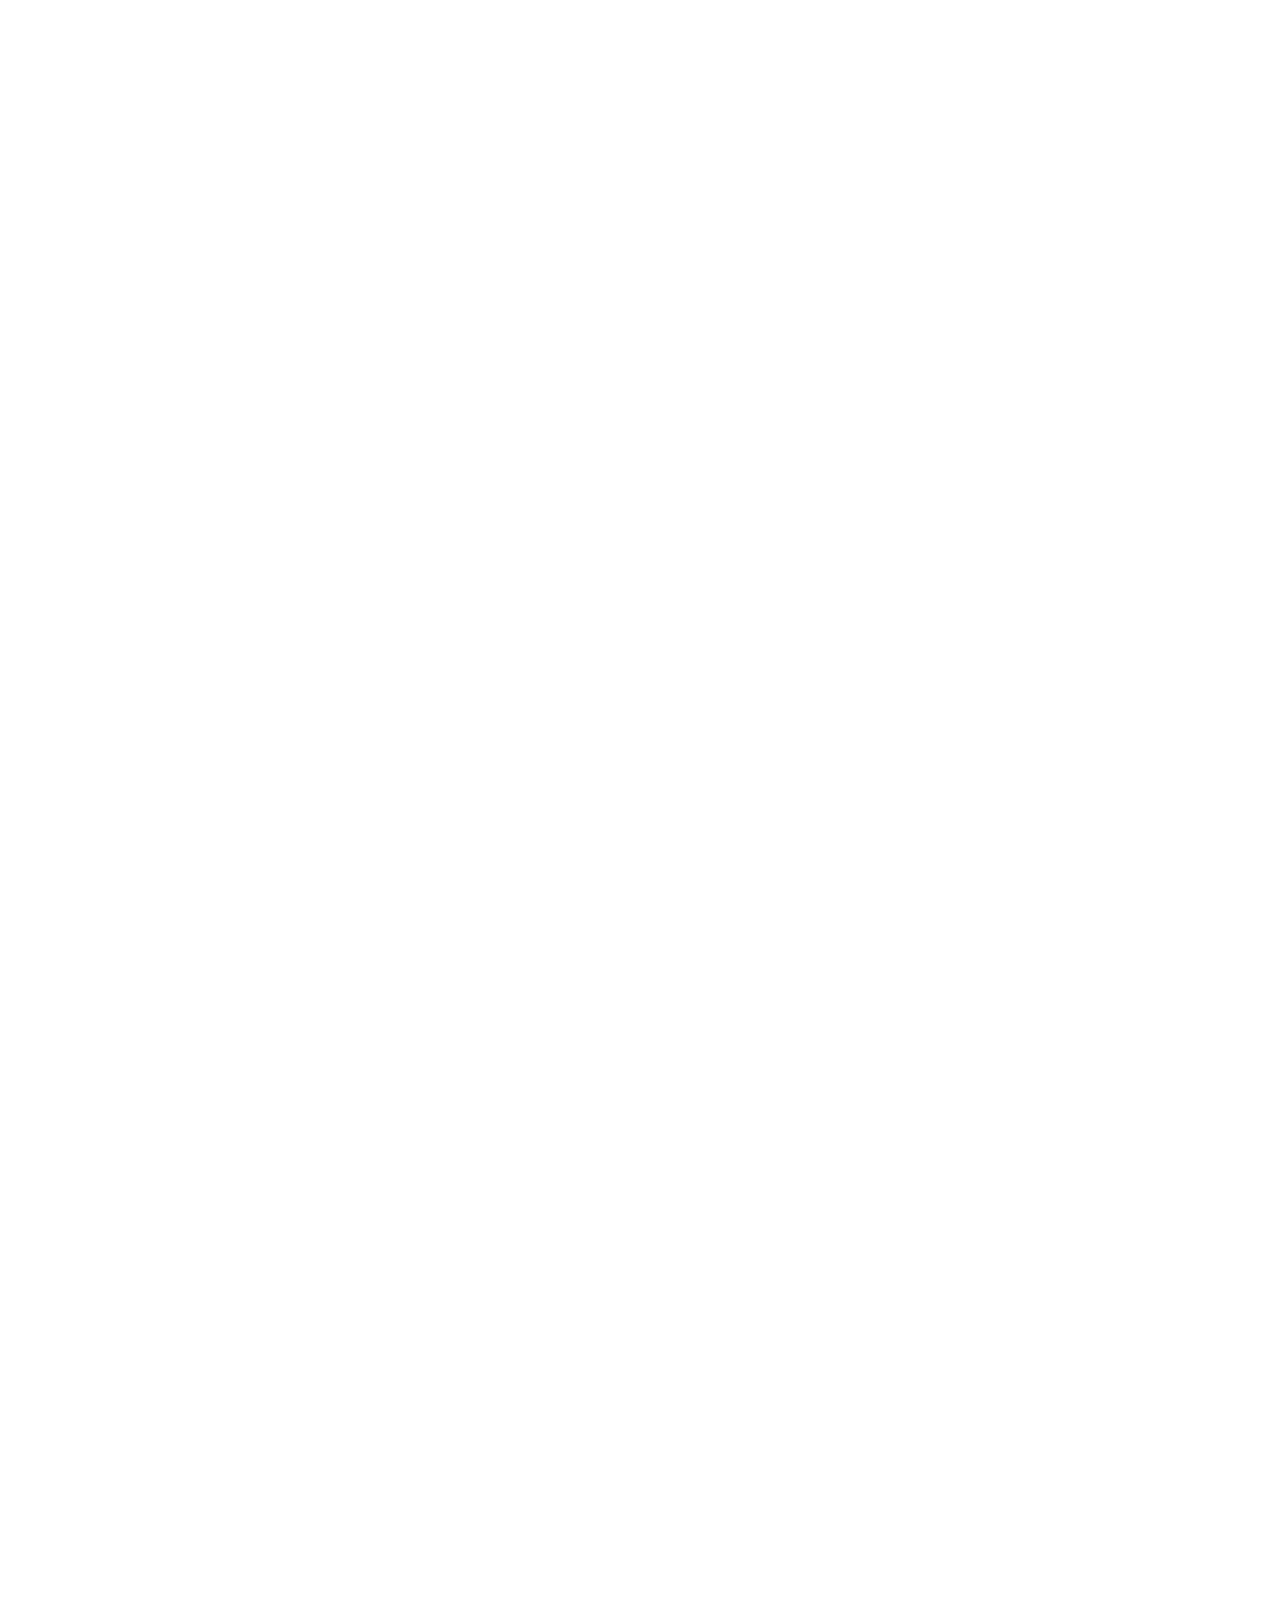
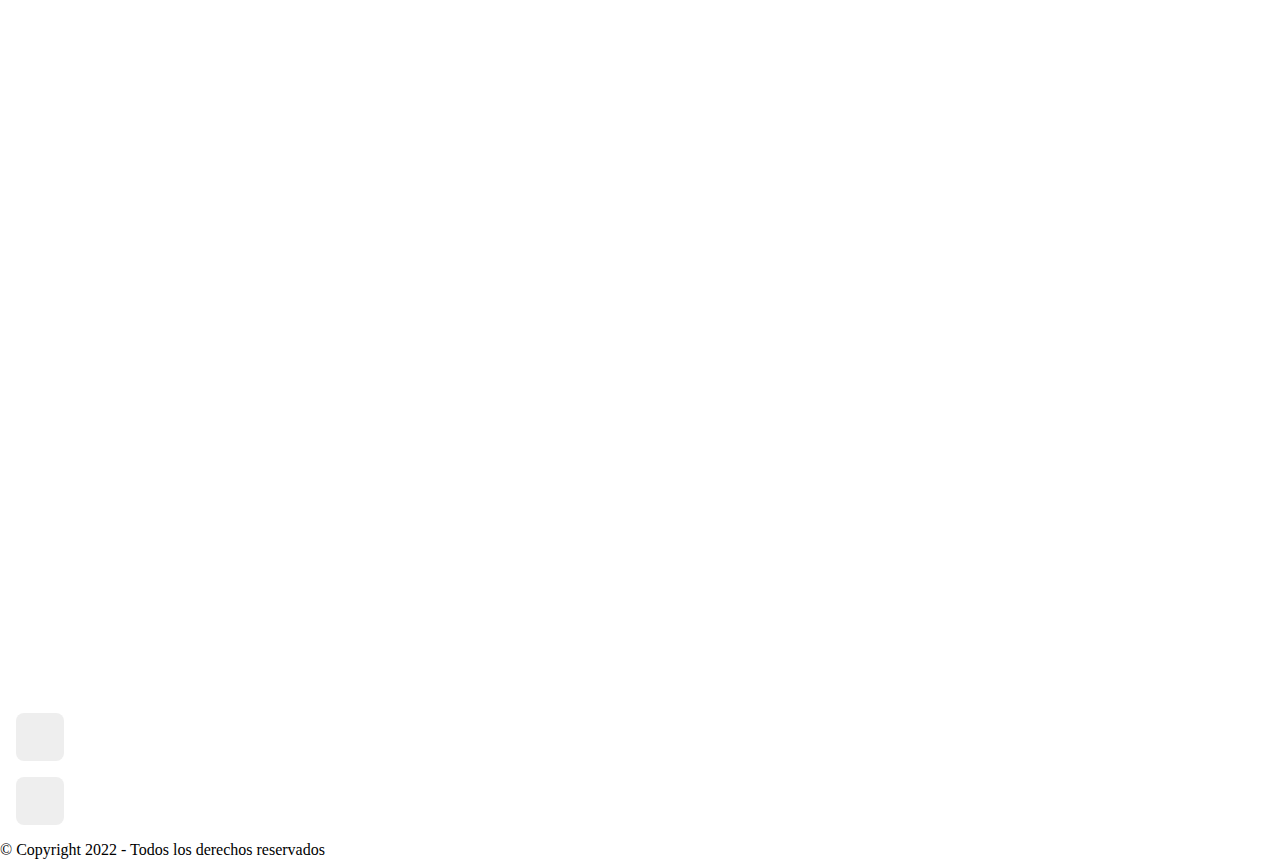
==== commit 52314c6e: "agregando toastify a mi proyecto" ====
--- a/index.html
+++ b/index.html
@@ -5,6 +5,7 @@
     <meta http-equiv="X-UA-Compatible" content="IE=edge">
     <meta name="viewport" content="width=device-width, initial-scale=1.0">
     <link rel="shortcut icon" href="img/Logo.jpg" type="image/x-icon">
+    <link rel="stylesheet" type="text/css" href="toastify.min.css">
     <link href="https://cdn.jsdelivr.net/npm/bootstrap@5.1.3/dist/css/bootstrap.min.css" rel="stylesheet" integrity="sha384-1BmE4kWBq78iYhFldvKuhfTAU6auU8tT94WrHftjDbrCEXSU1oBoqyl2QvZ6jIW3" crossorigin="anonymous">
     <link rel="stylesheet" href="https://cdnjs.cloudflare.com/ajax/libs/font-awesome/6.1.1/css/all.min.css" integrity="sha512-KfkfwYDsLkIlwQp6LFnl8zNdLGxu9YAA1QvwINks4PhcElQSvqcyVLLD9aMhXd13uQjoXtEKNosOWaZqXgel0g==" crossorigin="anonymous" referrerpolicy="no-referrer" />
     <link rel="stylesheet" href="style.css">
@@ -15,8 +16,16 @@
     <header>
         <nav class="navbar navbar-dark bg-dark navbar-expand-lg navbar-light bg-light border-bottom border-dark">
           <div class="container-fluid">
-              <div class="col-1 d-lg-none"></div>
-                <a class="navbar-brand logo col-8 col-lg-2 text-center" href="#">Infinite <span class="">Beauty</span></a>
+            <div class="carrito col-1 order-lg-2">
+              <a class="carritoIcon btn" id="carritoButton" data-bs-toggle="modal" data-bs-target="#carritoPopUp">
+                <i class="fa-solid fa-cart-shopping"></i>
+                <div class="carritoTotal">
+                  <p><span id="productosCant">0</span></p>
+                  <p><span id="totalCarrito"></span></p>
+                </div>
+              </a>
+          </div>
+                <a class="navbar-brand logo col-6 col-lg-2 text-center" href="#">Infinite <span class="">Beauty</span></a>
                 <button class="navbar-toggler" type="button" data-bs-toggle="collapse" data-bs-target="#navbarNavDropdown" aria-controls="navbarNavDropdown" aria-expanded="false" aria-label="Toggle navigation">
                   <span class="navbar-toggler-icon"></span>
                 </button> 
@@ -36,15 +45,7 @@
                   </li>
                 </ul>
               </div>
-            <div class="carrito col-2">
-                <a class="carritoIcon btn" id="carritoButton" data-bs-toggle="modal" data-bs-target="#carritoPopUp">
-                  <i class="fa-solid fa-cart-shopping"></i>
-                  <div class="carritoTotal">
-                    <p><span id="productosCant">0</span></p>
-                    <p><span id="totalCarrito"></span></p>
-                  </div>
-                </a>
-            </div>
+            
           </div>
         </nav>
     </header>
@@ -99,19 +100,19 @@
             <div class="col-12 p-0">
               <h2 class="text-center articuloTitulo  p-3 " id="gorrosContainer">Gorros</h2>
             </div>
-            <div id="gorro" class="row"></div>
+            <div id="Gorro" class="row"></div>
             <!-- Carteras -->
 
             <div class="col-12 p-0">
               <h2 class="text-center articuloTitulo p-3"  id="carterasContainer">Carteras</h2>
             </div>
-            <div id="cartera" class="row"></div>
+            <div id="Cartera" class="row"></div>
 
             <!-- Bandoleras -->
             <div class="col-12 p-0">
               <h2 class="text-center articuloTitulo  p-3"  id="bandolerasContainer">Bandoleras</h2>
             </div>
-            <div id="bandolera" class="row"></div>
+            <div id="Bandolera" class="row"></div>
           </div>
         </div>
     </section>
@@ -125,6 +126,8 @@
         </div>
         <a href="" target="_blank" class="text-center text-light whatsapp"><i class="fa-brands fa-whatsapp fs-1"></i></a>
     </footer>
+    
+<script type="text/javascript" src="toastify-js.js"></script>
 <script src="/js/index.js"></script>
 <script src="https://cdn.jsdelivr.net/npm/@popperjs/core@2.10.2/dist/umd/popper.min.js" integrity="sha384-7+zCNj/IqJ95wo16oMtfsKbZ9ccEh31eOz1HGyDuCQ6wgnyJNSYdrPa03rtR1zdB" crossorigin="anonymous"></script>
 <script src="https://cdn.jsdelivr.net/npm/bootstrap@5.1.3/dist/js/bootstrap.min.js" integrity="sha384-QJHtvGhmr9XOIpI6YVutG+2QOK9T+ZnN4kzFN1RtK3zEFEIsxhlmWl5/YESvpZ13" crossorigin="anonymous"></script>
--- a/toastify.min.css
+++ b/toastify.min.css
@@ -0,0 +1,15 @@
+/**
+ * Minified by jsDelivr using clean-css v5.3.0.
+ * Original file: /npm/toastify-js@1.12.0/src/toastify.css
+ *
+ * Do NOT use SRI with dynamically generated files! More information: https://www.jsdelivr.com/using-sri-with-dynamic-files
+ */
+/*!
+ * Toastify js 1.12.0
+ * https://github.com/apvarun/toastify-js
+ * @license MIT licensed
+ *
+ * Copyright (C) 2018 Varun A P
+ */
+.toastify{padding:12px 20px;color:#fff;display:inline-block;box-shadow:0 3px 6px -1px rgba(0,0,0,.12),0 10px 36px -4px rgba(77,96,232,.3);background:-webkit-linear-gradient(315deg,#73a5ff,#5477f5);background:linear-gradient(135deg,#73a5ff,#5477f5);position:fixed;opacity:0;transition:all .4s cubic-bezier(.215, .61, .355, 1);border-radius:2px;cursor:pointer;text-decoration:none;max-width:calc(50% - 20px);z-index:2147483647}.toastify.on{opacity:1}.toast-close{background:0 0;border:0;color:#fff;cursor:pointer;font-family:inherit;font-size:1em;opacity:.4;padding:0 5px}.toastify-right{right:15px}.toastify-left{left:15px}.toastify-top{top:-150px}.toastify-bottom{bottom:-150px}.toastify-rounded{border-radius:25px}.toastify-avatar{width:1.5em;height:1.5em;margin:-7px 5px;border-radius:2px}.toastify-center{margin-left:auto;margin-right:auto;left:0;right:0;max-width:fit-content;max-width:-moz-fit-content}@media only screen and (max-width:360px){.toastify-left,.toastify-right{margin-left:auto;margin-right:auto;left:0;right:0;max-width:fit-content}}
+/*# sourceMappingURL=/sm/cb4335d1b03e933ed85cb59fffa60cf51f07567ed09831438c60f59afd166464.map */--- a/style.css
+++ b/style.css
@@ -5,157 +5,10 @@
   box-sizing: border-box;
 }
 
-.botonBorrar {
-  padding: 0px;
-  margin: 1rem;
-  width: 2rem;
-  height: 2rem;
-  background-color: #000;
-  color: #fff;
-  border: 1px solid #333;
-  transition: all 0.3s;
-}
-.botonBorrar:hover {
-  background-color: #911;
-  color: #fff;
-  border: 1px solid #fff;
-  transition: all 0.3s;
-}
-.botonBorrar p {
-  text-align: center;
-  margin: 0px;
-}
-
 .navbar {
   position: fixed;
   width: 100%;
   z-index: 100;
-}
-
-#totalCarrito {
-  display: none;
-}
-
-.carrito {
-  width: 100px;
-}
-.carrito .carritoIcon {
-  display: flex;
-  align-items: center;
-  justify-content: center;
-}
-.carrito .carritoIcon i {
-  color: #845EC2;
-  font-size: 1.6rem;
-}
-.carrito .carritoIcon div {
-  margin-left: 0.3rem;
-  width: auto;
-  height: 1.4rem;
-  border-radius: 0.2rem;
-  background-color: #eee;
-  color: #845EC2;
-  font-family: Arial, Helvetica, sans-serif;
-  display: flex;
-  justify-content: space-evenly;
-}
-.carrito .carritoIcon div span {
-  margin: 0.1rem;
-}
-
-.carrito:hover #totalCarrito {
-  display: block;
-  width: auto;
-  text-align: center;
-  -webkit-animation-name: totalCarrito;
-          animation-name: totalCarrito;
-  -webkit-animation-duration: 0.2s;
-          animation-duration: 0.2s;
-  -webkit-animation-iteration-count: initial;
-          animation-iteration-count: initial;
-}
-
-@-webkit-keyframes totalCarrito {
-  0% {
-    transform: scale(0);
-    width: 0px;
-  }
-  50% {
-    transform: scale(0.5);
-    width: 40px;
-  }
-  100% {
-    transform: scale(1);
-    width: 100%;
-  }
-}
-
-@keyframes totalCarrito {
-  0% {
-    transform: scale(0);
-    width: 0px;
-  }
-  50% {
-    transform: scale(0.5);
-    width: 40px;
-  }
-  100% {
-    transform: scale(1);
-    width: 100%;
-  }
-}
-.totalCarritoPop {
-  width: 95%;
-  text-align: end;
-}
-.totalCarritoPop p span {
-  font-family: "Times New Roman", Times, serif;
-  font-size: 1.2rem;
-  text-transform: capitalize;
-}
-
-#productosVer {
-  padding: 5rem;
-  width: 100vw;
-  height: 100%;
-  display: flex;
-  justify-content: center;
-  background-color: #333;
-  margin: 0px;
-}
-#productosVer .cardProducto {
-  box-shadow: 0px 0px 0.4rem #aaa;
-  border-radius: 1rem;
-  margin-top: 5%;
-  width: 60vw;
-  height: auto;
-  background-color: #999;
-  display: flex;
-  align-items: center;
-}
-#productosVer .cardProducto img {
-  width: 60%;
-}
-#productosVer .cardProducto div {
-  width: 100%;
-  height: 70%;
-  text-align: left;
-  display: flex;
-  flex-direction: column;
-  align-items: center;
-}
-#productosVer .cardProducto div h3 {
-  width: 70%;
-  color: #eee;
-  font-size: clamp(3rem, 3vw, 5vw);
-}
-#productosVer .cardProducto div p {
-  color: #eee;
-  width: 70%;
-  font-size: clamp(1.4rem, 2vw, 3vw);
-}
-#productosVer .cardProducto div button {
-  margin-right: 20%;
 }
 
 .secciones {
@@ -229,31 +82,49 @@
 }
 .articulos .articulosColor h5 {
   text-align: center;
-  padding: 1rem;
   margin: 0%;
   color: #eee;
   font-size: clamp(2rem, 2.5vw, 2rem);
 }
 .articulos div {
-  height: 100px;
-  display: flex;
-  flex-wrap: wrap;
+  height: auto;
+  display: flex;
+  flex-direction: column;
+  padding: 3%;
   align-items: center;
   border-bottom: 2px solid #333;
-  border-radius: 0px 0px 2rem 2rem;
+  border-radius: 0px 0px 1rem 1rem;
   background-color: #eee;
   box-shadow: 0.2rem 0.1rem 0.3rem rgba(136, 136, 136, 0.5);
 }
-.articulos div p {
-  width: 40px;
-  margin: 0px;
+.articulos div .carritoA {
+  margin-top: 0.2rem;
+  height: auto;
+  background-color: #845EC2;
+  transition: all ease 0.4s;
+}
+.articulos div .carritoA:hover {
+  background-color: #111;
+  color: #fff;
+  transition: all ease 0.4s;
+}
+
+#buttonVer {
+  width: 100%;
+  border: none;
+  box-shadow: none;
+  display: flex;
+  flex-direction: row;
+  justify-content: center;
+}
+#buttonVer p {
+  margin: 0.3rem;
   font-size: clamp(1.4rem, 1.4vw, 3rem);
   font-family: Verdana, Geneva, Tahoma, sans-serif;
   color: #333;
 }
-
-.productoPrecio {
-  color: #eee;
+#buttonVer button {
+  margin: 0.3rem;
 }
 
 .enlaces p {
@@ -298,14 +169,196 @@
   bottom: 10%;
 }
 
+#totalCarrito {
+  display: none;
+}
+
+.carrito {
+  width: 100px;
+}
+.carrito .carritoIcon {
+  display: flex;
+  align-items: center;
+  justify-content: center;
+}
+.carrito .carritoIcon i {
+  color: #845EC2;
+  font-size: 1.6rem;
+}
+.carrito .carritoIcon div {
+  margin-left: 0.3rem;
+  width: auto;
+  height: 1.4rem;
+  border-radius: 0.2rem;
+  background-color: #eee;
+  color: #845EC2;
+  font-family: Arial, Helvetica, sans-serif;
+  display: flex;
+  justify-content: space-evenly;
+}
+.carrito .carritoIcon div span {
+  margin: 0.1rem;
+}
+
+.botonBorrar {
+  padding: 0px;
+  margin: 1rem;
+  width: 2rem;
+  height: 2rem;
+  background-color: #000;
+  color: #fff;
+  border: 1px solid #333;
+  transition: all 0.3s;
+}
+.botonBorrar:hover {
+  background-color: #911;
+  color: #fff;
+  border: 1px solid #fff;
+  transition: all 0.3s;
+}
+.botonBorrar p {
+  text-align: center;
+  margin: 0px;
+}
+
+.carrito:hover #totalCarrito {
+  display: block;
+  width: auto;
+  text-align: center;
+  -webkit-animation-name: totalCarrito;
+          animation-name: totalCarrito;
+  -webkit-animation-duration: 0.2s;
+          animation-duration: 0.2s;
+  -webkit-animation-iteration-count: initial;
+          animation-iteration-count: initial;
+}
+
+@-webkit-keyframes totalCarrito {
+  0% {
+    transform: scale(0);
+    width: 0px;
+  }
+  50% {
+    transform: scale(0.5);
+    width: 40px;
+  }
+  100% {
+    transform: scale(1);
+    width: 100%;
+  }
+}
+
+@keyframes totalCarrito {
+  0% {
+    transform: scale(0);
+    width: 0px;
+  }
+  50% {
+    transform: scale(0.5);
+    width: 40px;
+  }
+  100% {
+    transform: scale(1);
+    width: 100%;
+  }
+}
+.totalCarritoPop {
+  width: 95%;
+  text-align: end;
+}
+.totalCarritoPop p span {
+  font-family: "Times New Roman", Times, serif;
+  font-size: 1.2rem;
+  text-transform: capitalize;
+}
+
+#productosVer {
+  font-family: "Times New Roman", Times, serif;
+  padding: 5rem;
+  width: 100vw;
+  height: auto;
+  display: flex;
+  justify-content: center;
+  background-color: #111;
+  margin: 0px;
+}
+#productosVer .cardProducto {
+  box-shadow: 0px 0px 0.4rem #fff;
+  margin: 5%;
+  padding: 1% 0px 1% 0px;
+  width: 60vw;
+  min-width: 300px;
+  height: auto;
+  background-color: #eee;
+  display: flex;
+  justify-content: center;
+  align-items: center;
+}
+#productosVer .cardProducto #productoImgContainer {
+  max-width: 400px;
+  min-width: 300px;
+  max-height: 400px;
+  min-height: 300px;
+  position: relative;
+  overflow: hidden;
+}
+#productosVer .cardProducto #productoImgContainer #productoImg {
+  max-width: 100%;
+  min-height: 100%;
+  position: absolute;
+  -o-object-fit: cover;
+     object-fit: cover;
+  top: 50%;
+  left: 50%;
+  transform: translate(-50%, -50%);
+}
+#productosVer .cardProducto #productoImgContainer #productoImg:hover {
+  cursor: zoom-in;
+}
+#productosVer .cardProducto div {
+  display: flex;
+  flex-direction: column;
+  align-items: center;
+}
+#productosVer .cardProducto div div {
+  width: 100%;
+  padding-left: 10%;
+}
+#productosVer .cardProducto div div button {
+  width: clamp(150px, 2vw, 4vw);
+  font-size: clamp(1rem, 1.3vw, 2vw);
+  max-height: 30px;
+  min-height: 20px;
+  background-color: #845EC2;
+  transition: all ease 0.4s;
+}
+#productosVer .cardProducto div div button:hover {
+  background-color: #111;
+  color: #fff;
+  transition: all ease 0.4s;
+}
+
+.cardTextos {
+  display: flex;
+  width: 100%;
+  flex-direction: column;
+  text-align: left;
+}
+.cardTextos h3 {
+  text-transform: uppercase;
+  width: 100%;
+  color: #845EC2;
+  font-size: clamp(2rem, 3vw, 5vw);
+}
+.cardTextos p {
+  width: 100%;
+  font-size: clamp(1.3rem, 2vw, 3vw);
+  color: #222;
+}
+
 @media screen and (max-width: 992px) {
   .logo {
     text-align: center;
     margin: 0px;
   }
-}
-@media screen and (max-width: 576px) {
-  .articulos div p {
-    width: 100%;
-  }
 }/*# sourceMappingURL=style.css.map */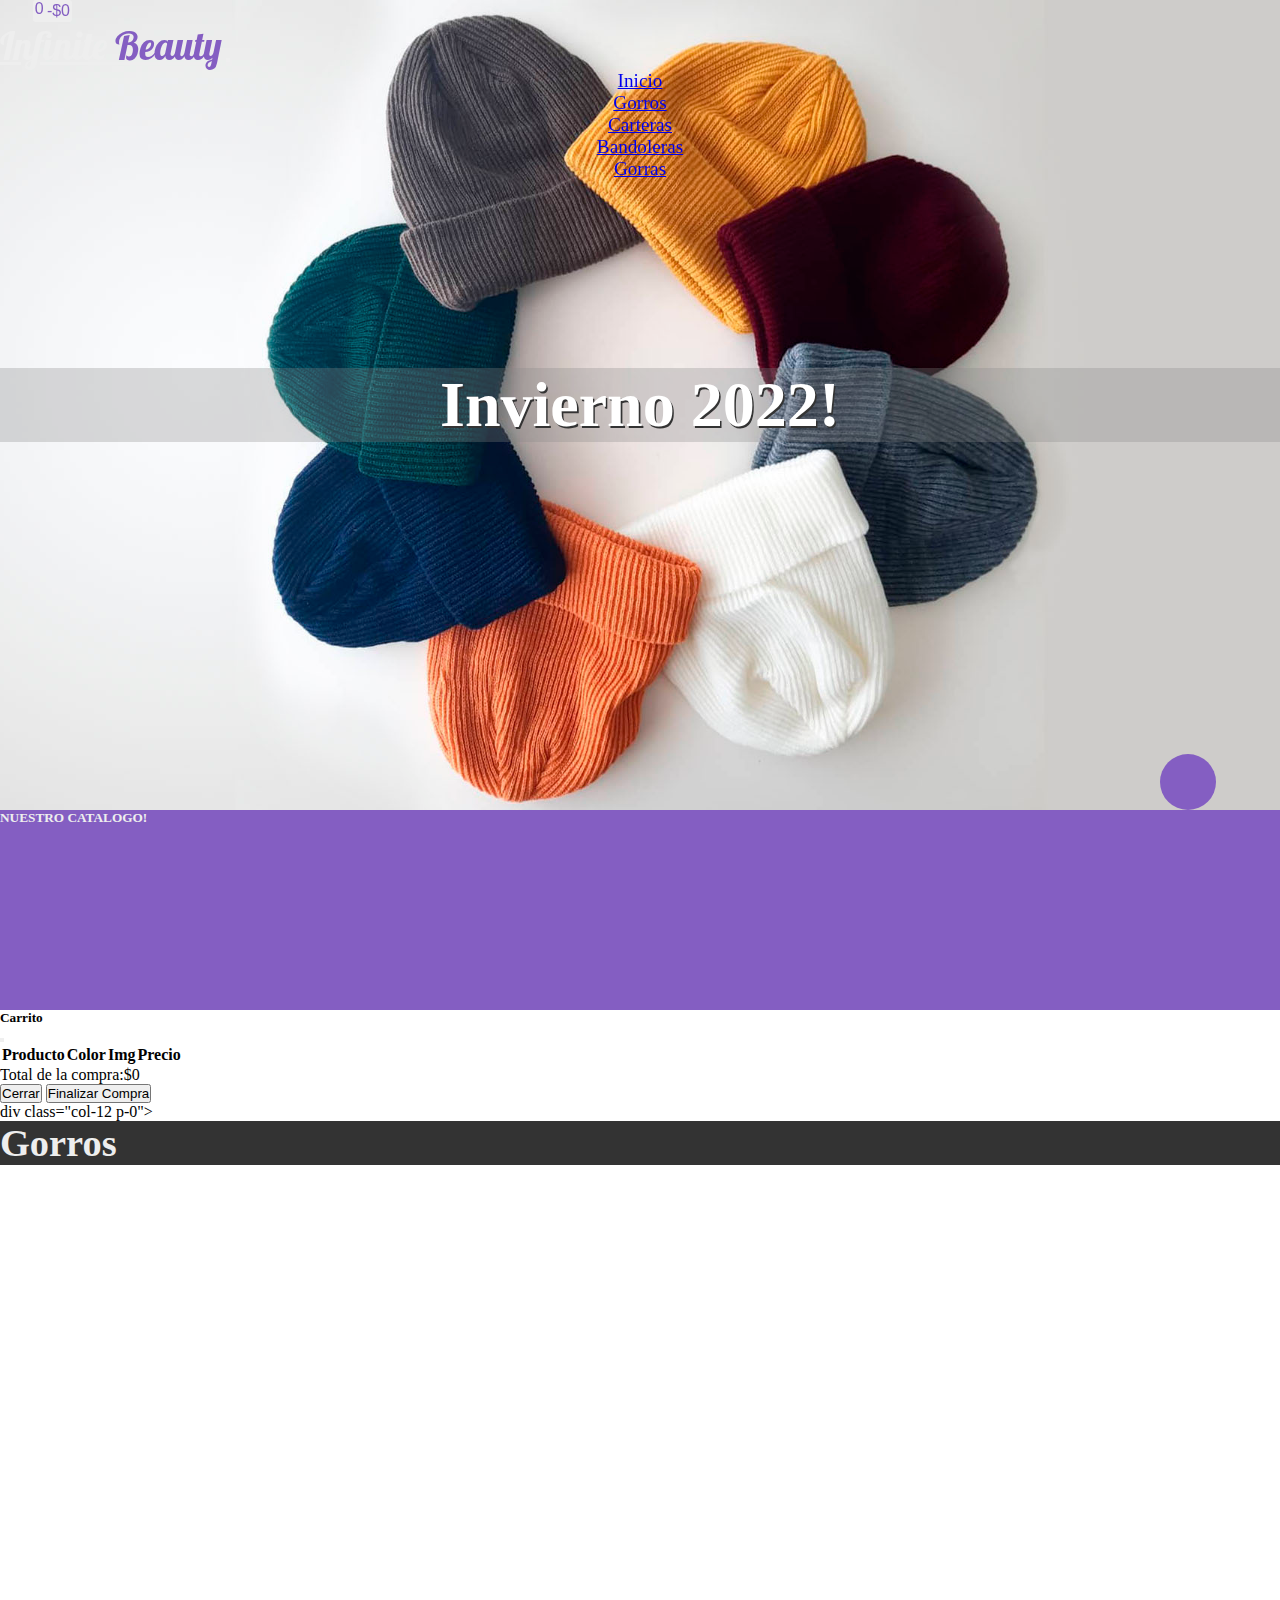
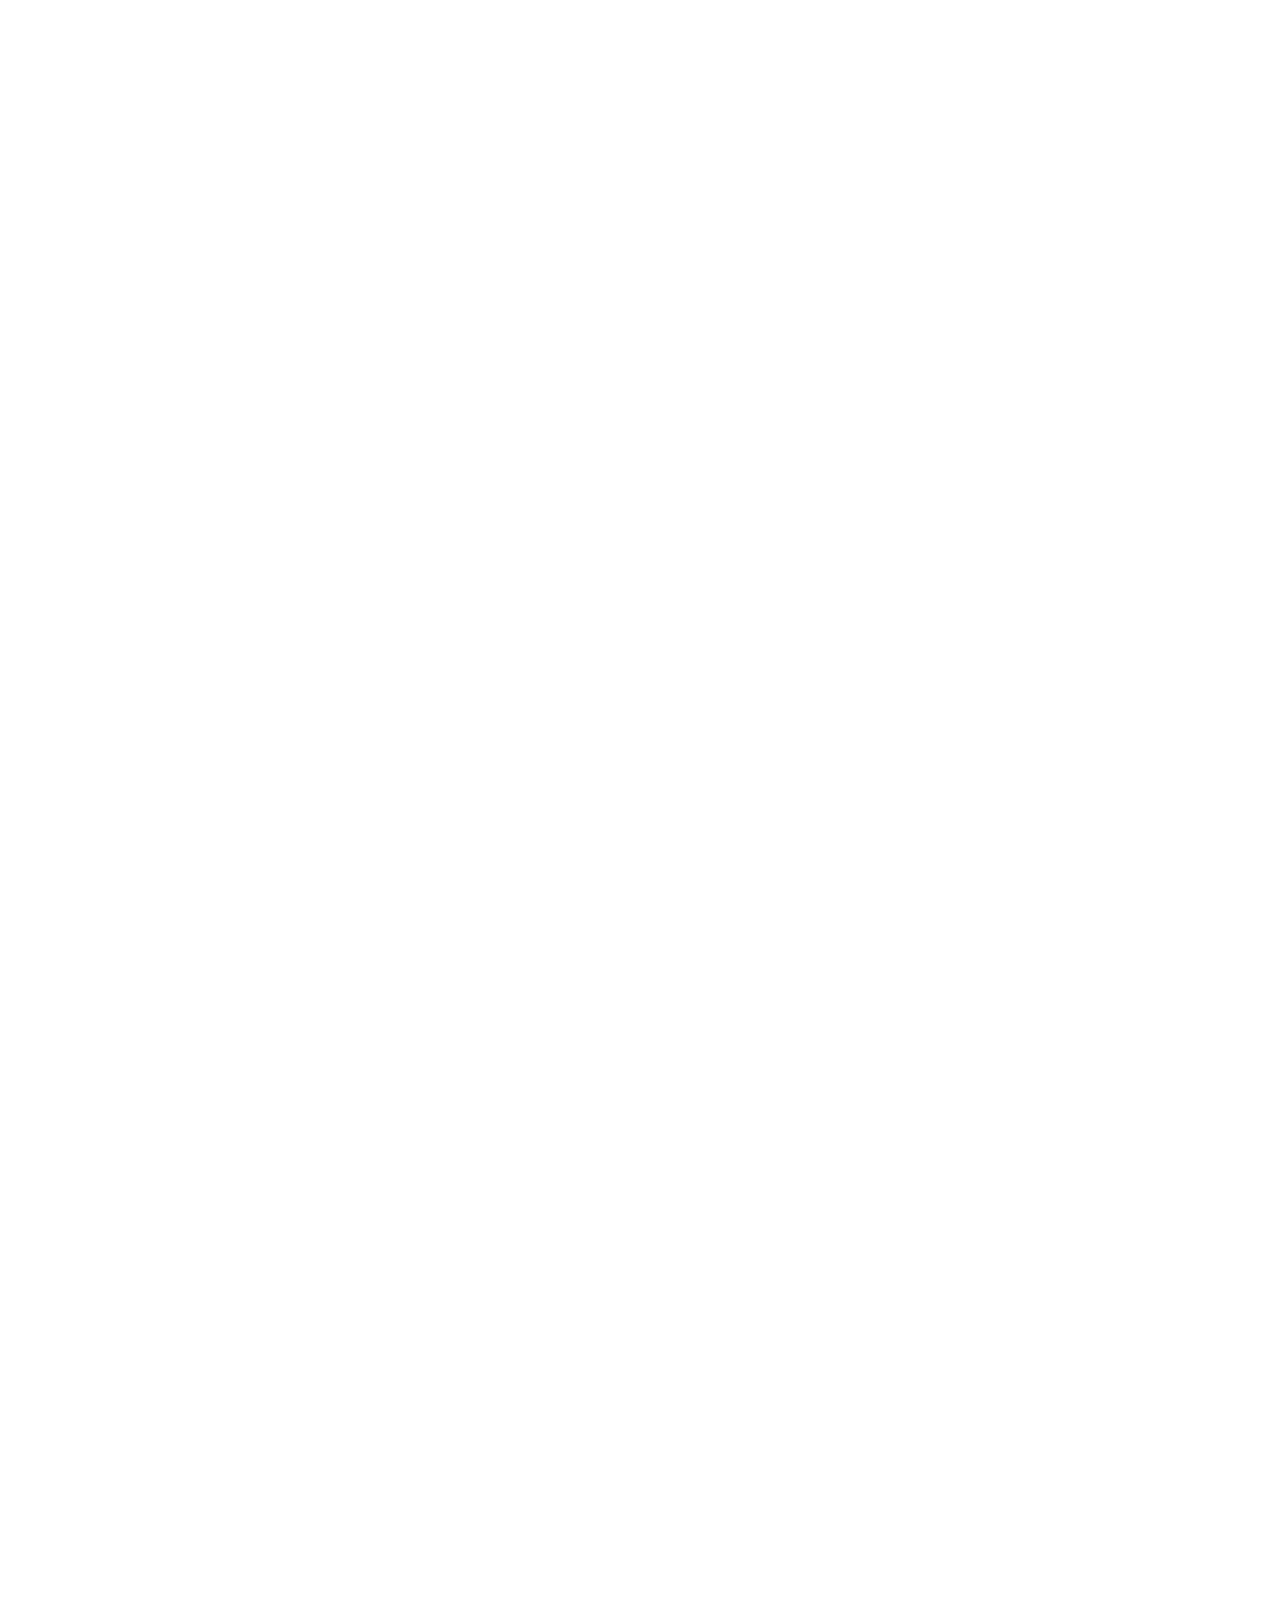
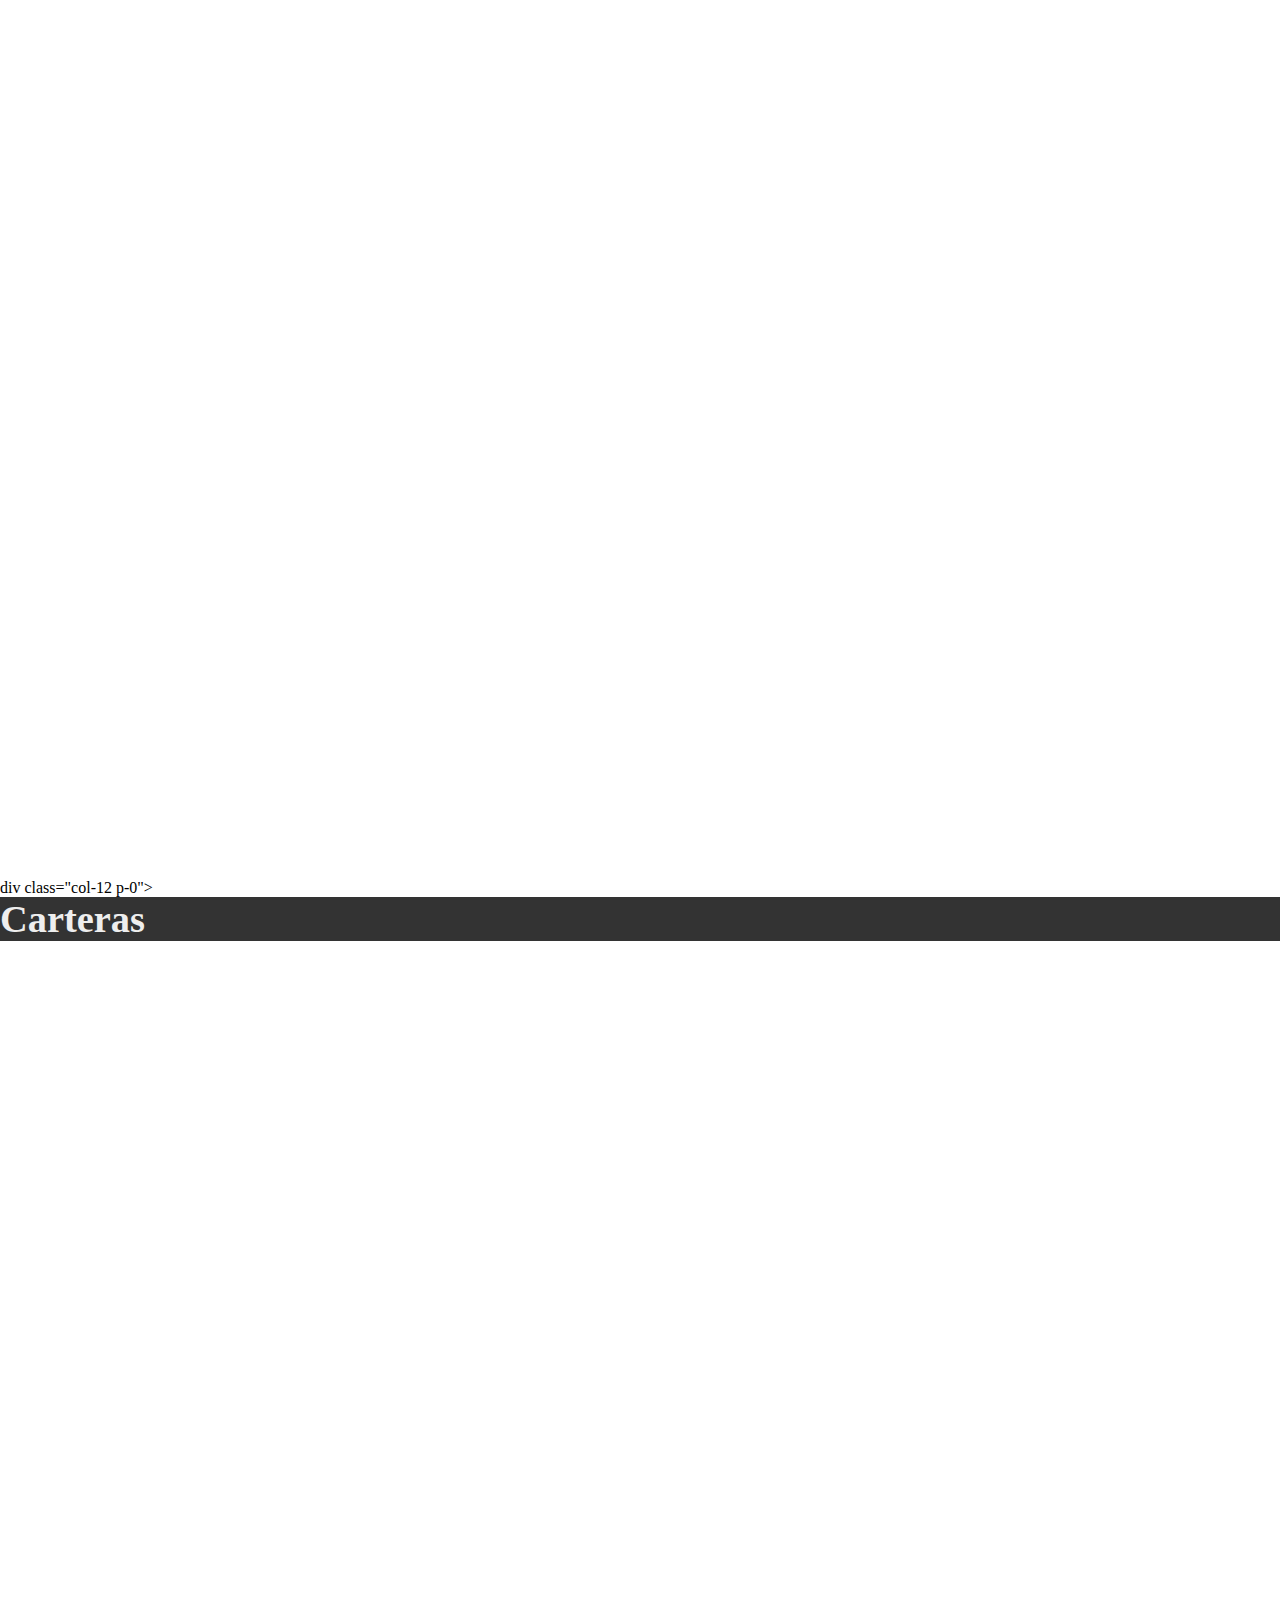
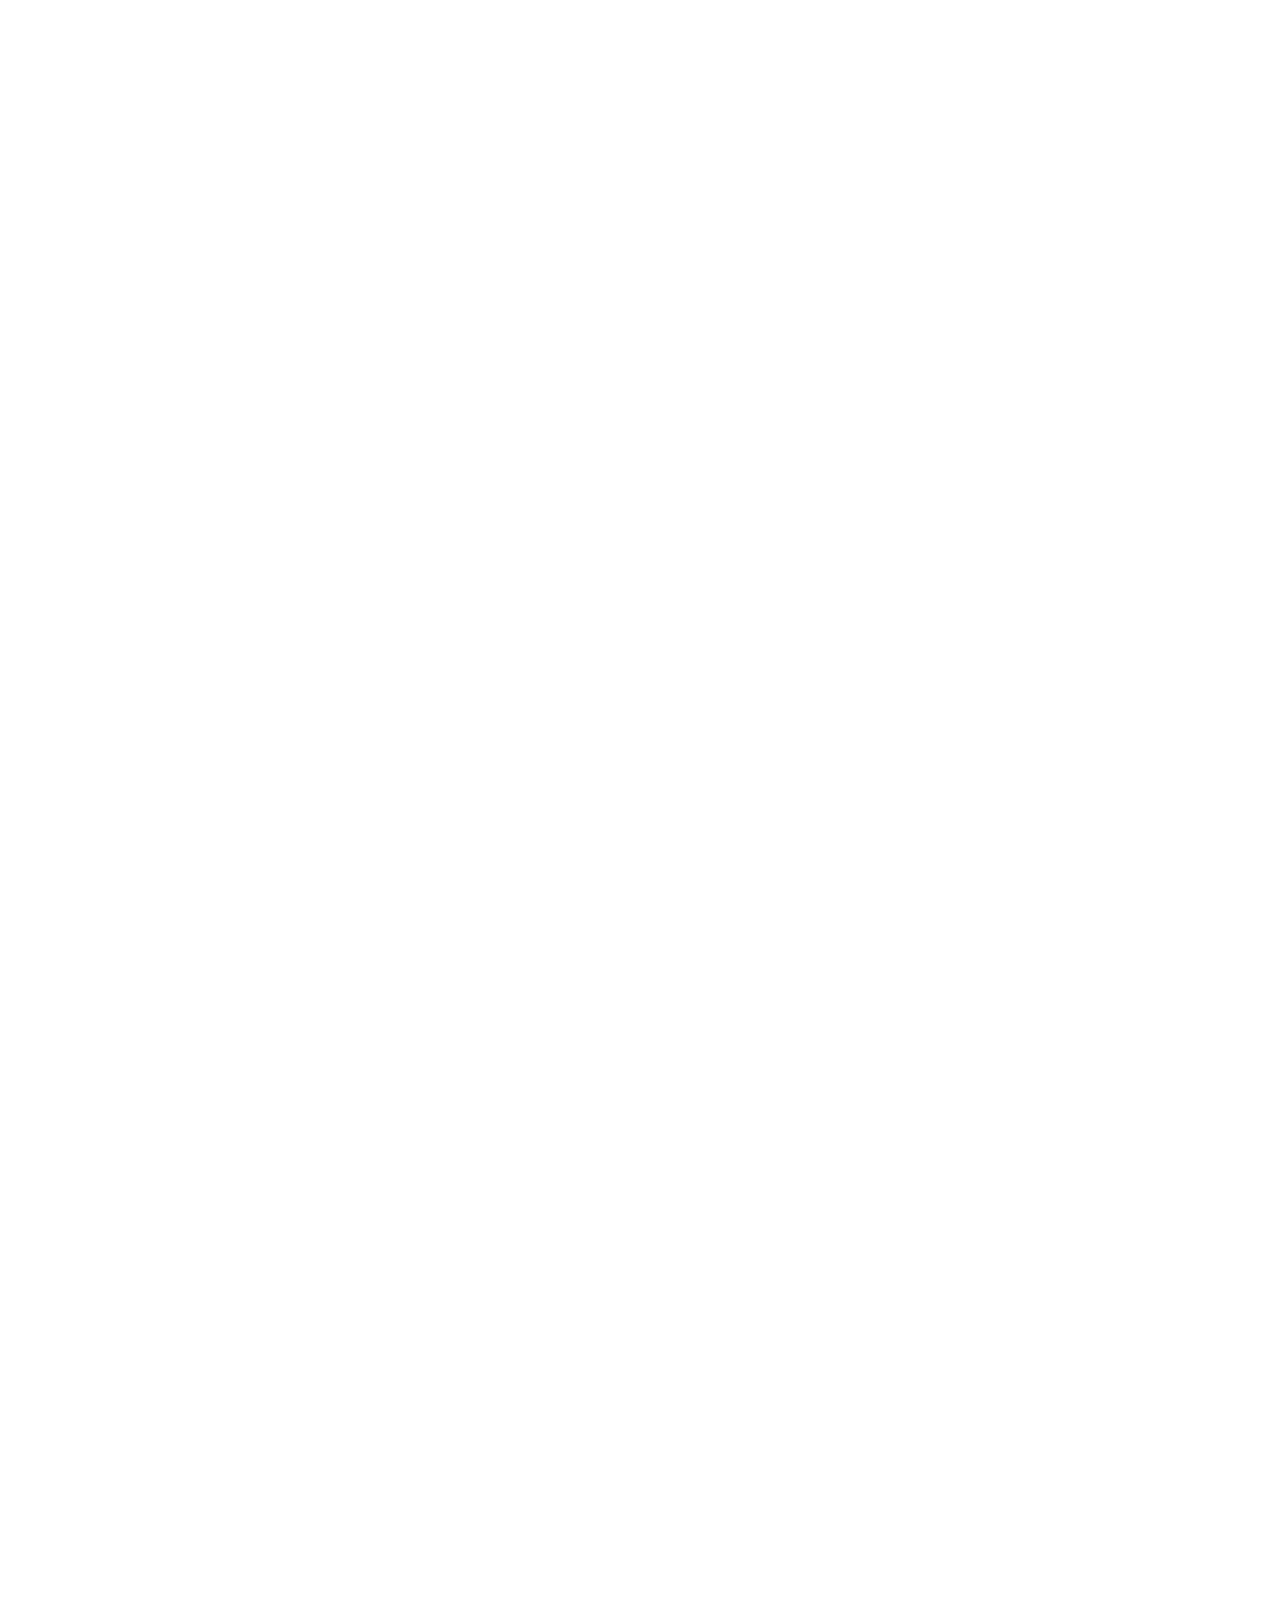
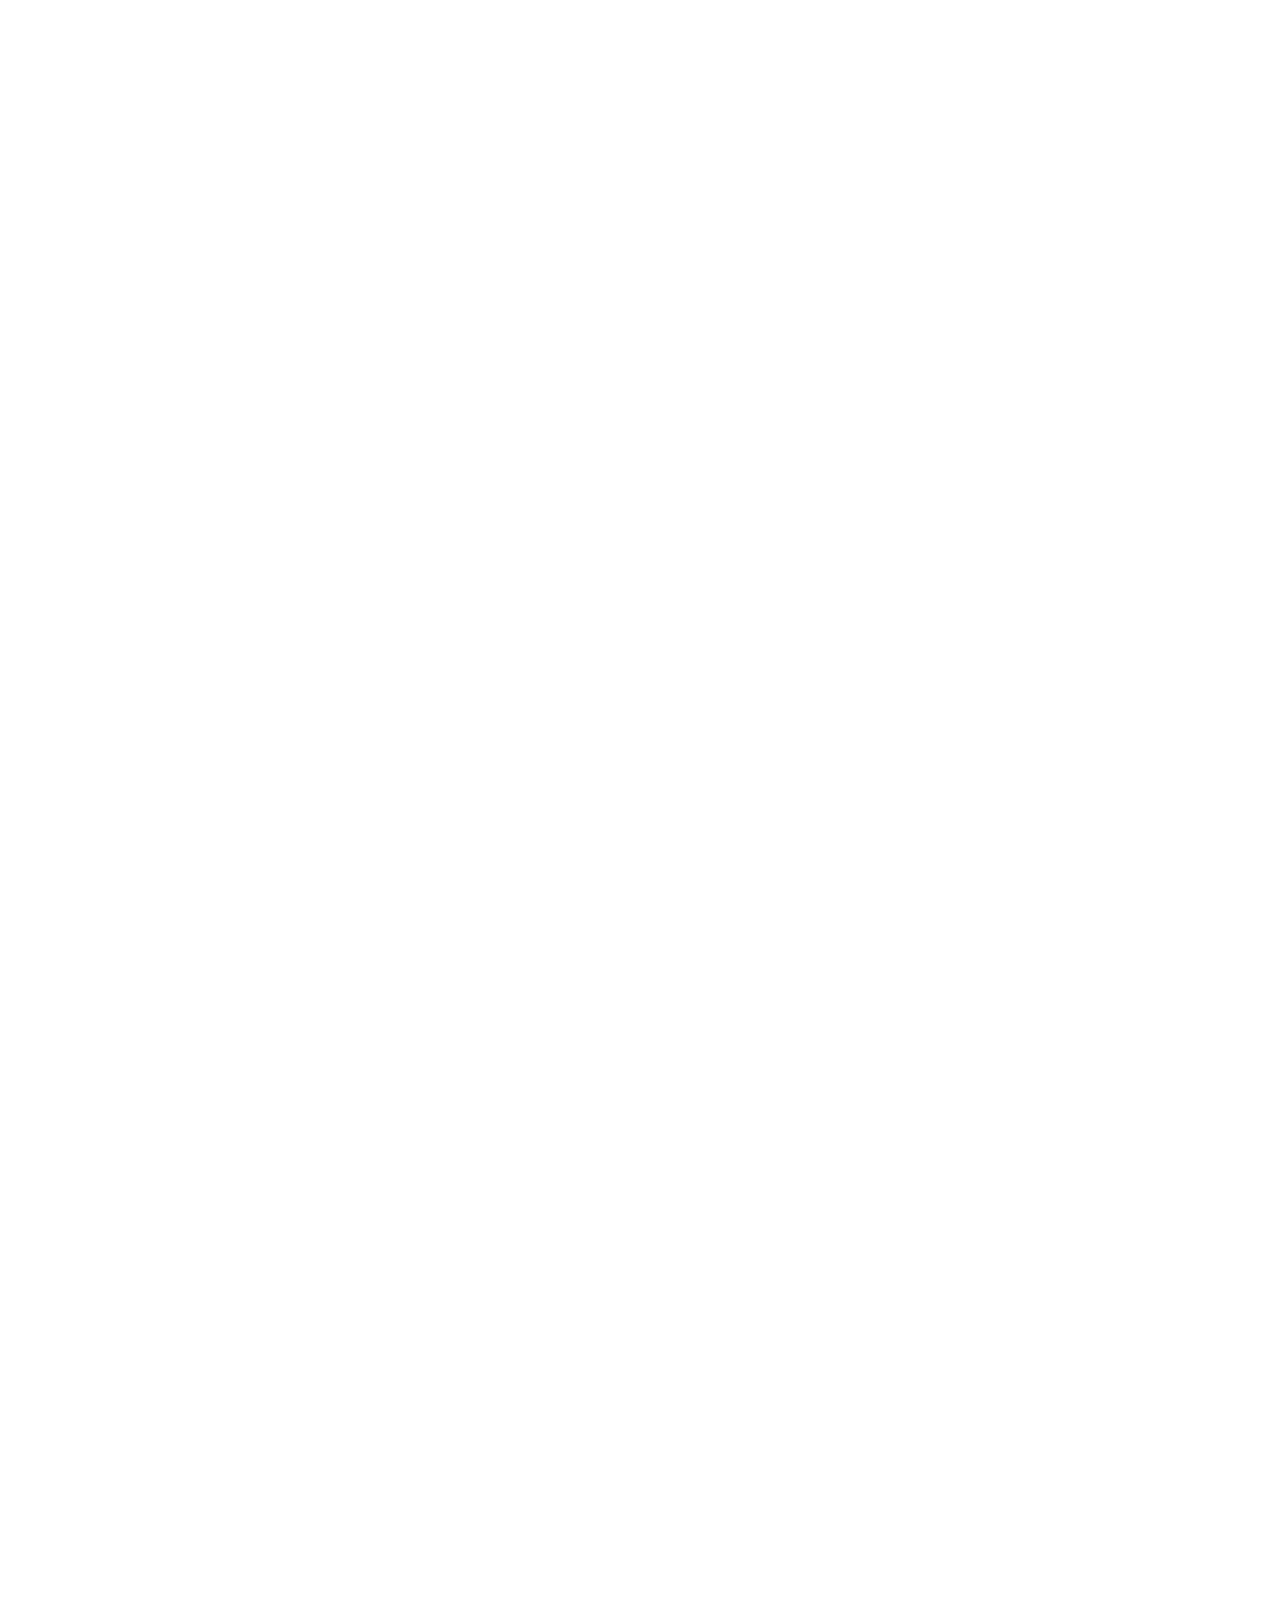
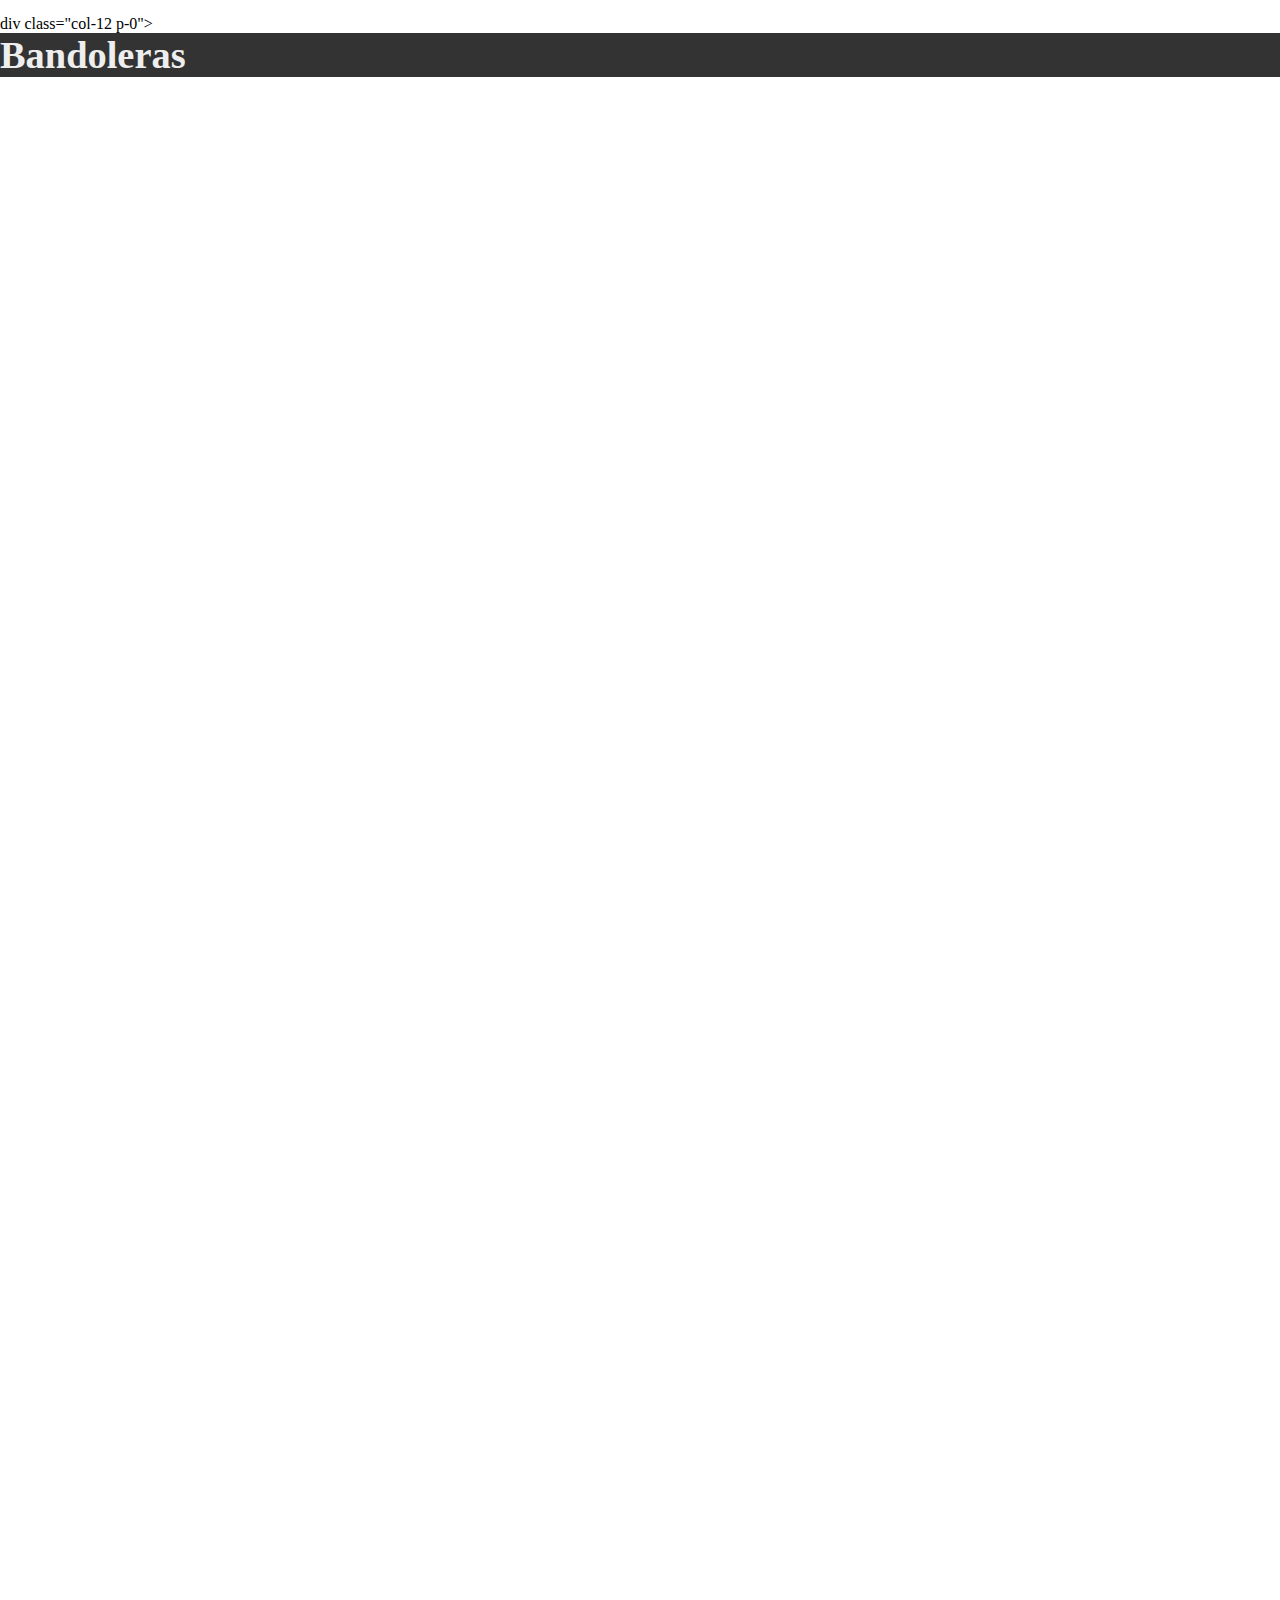
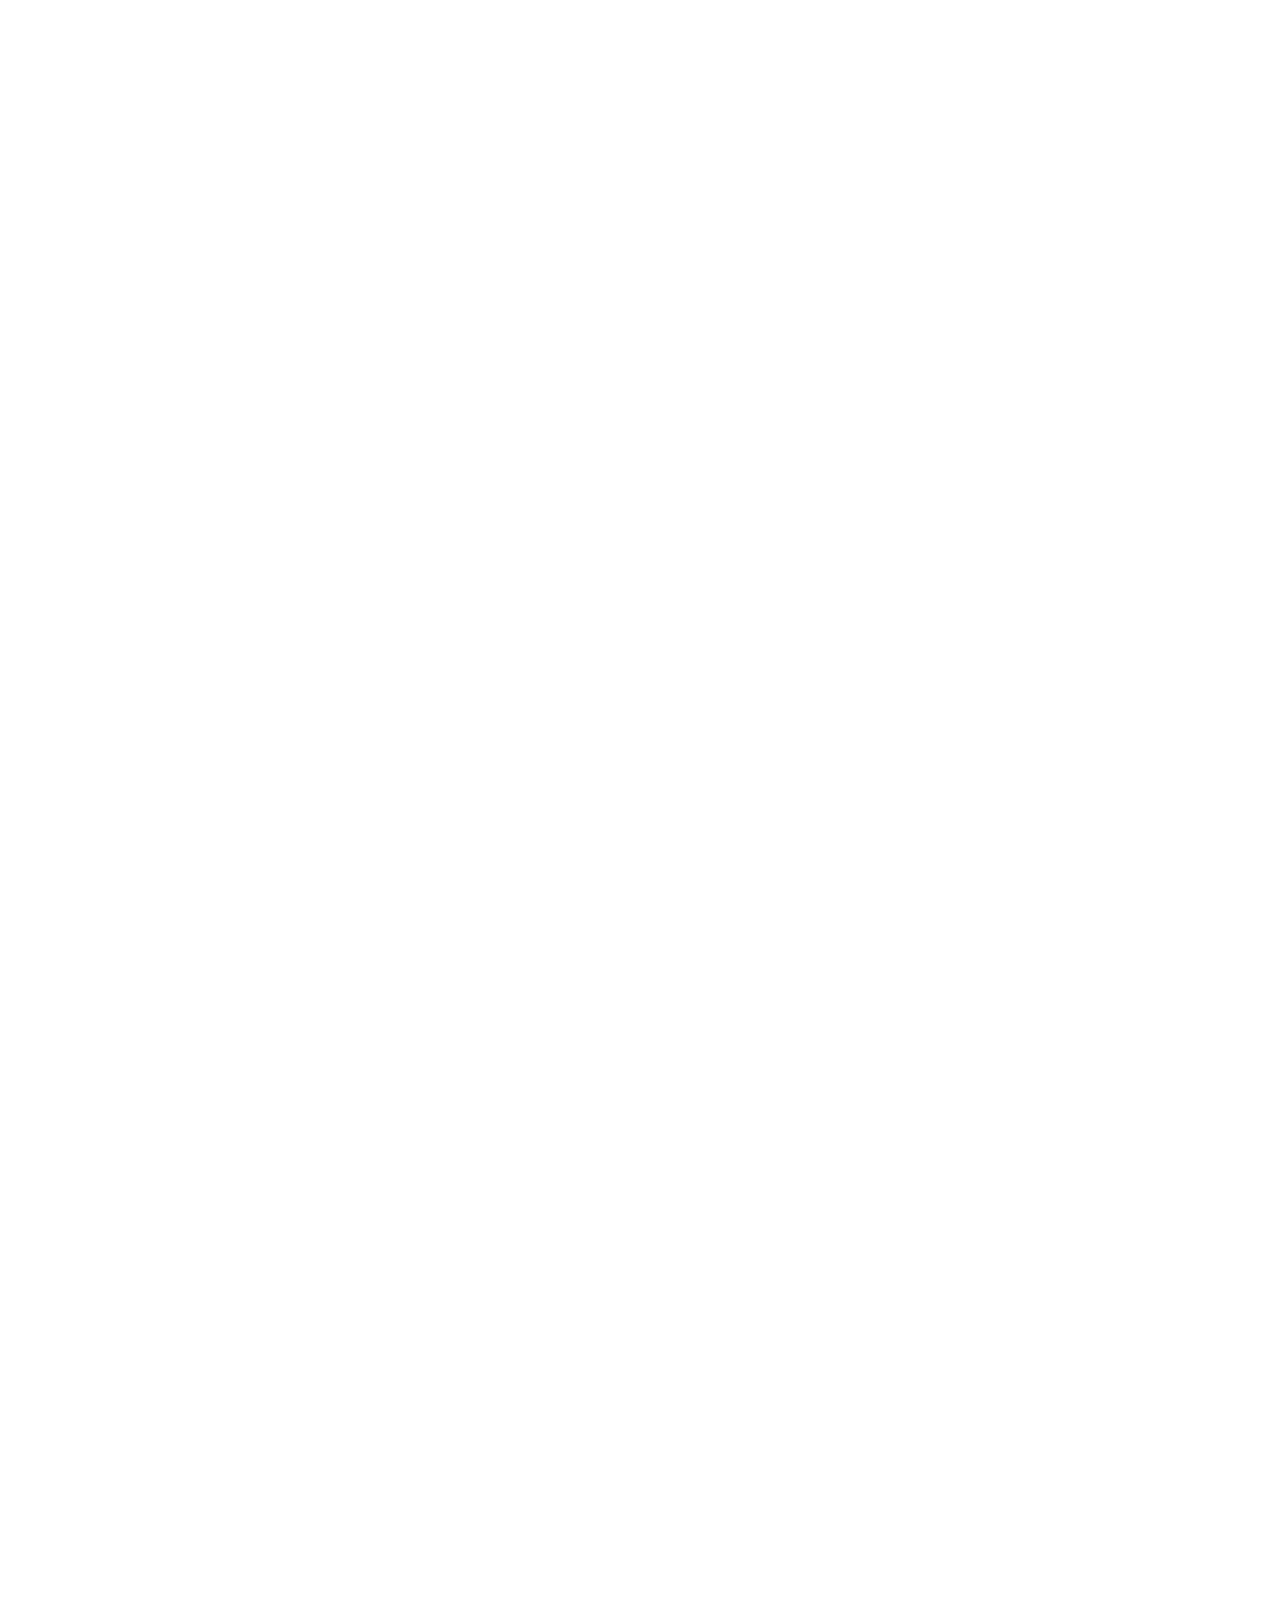
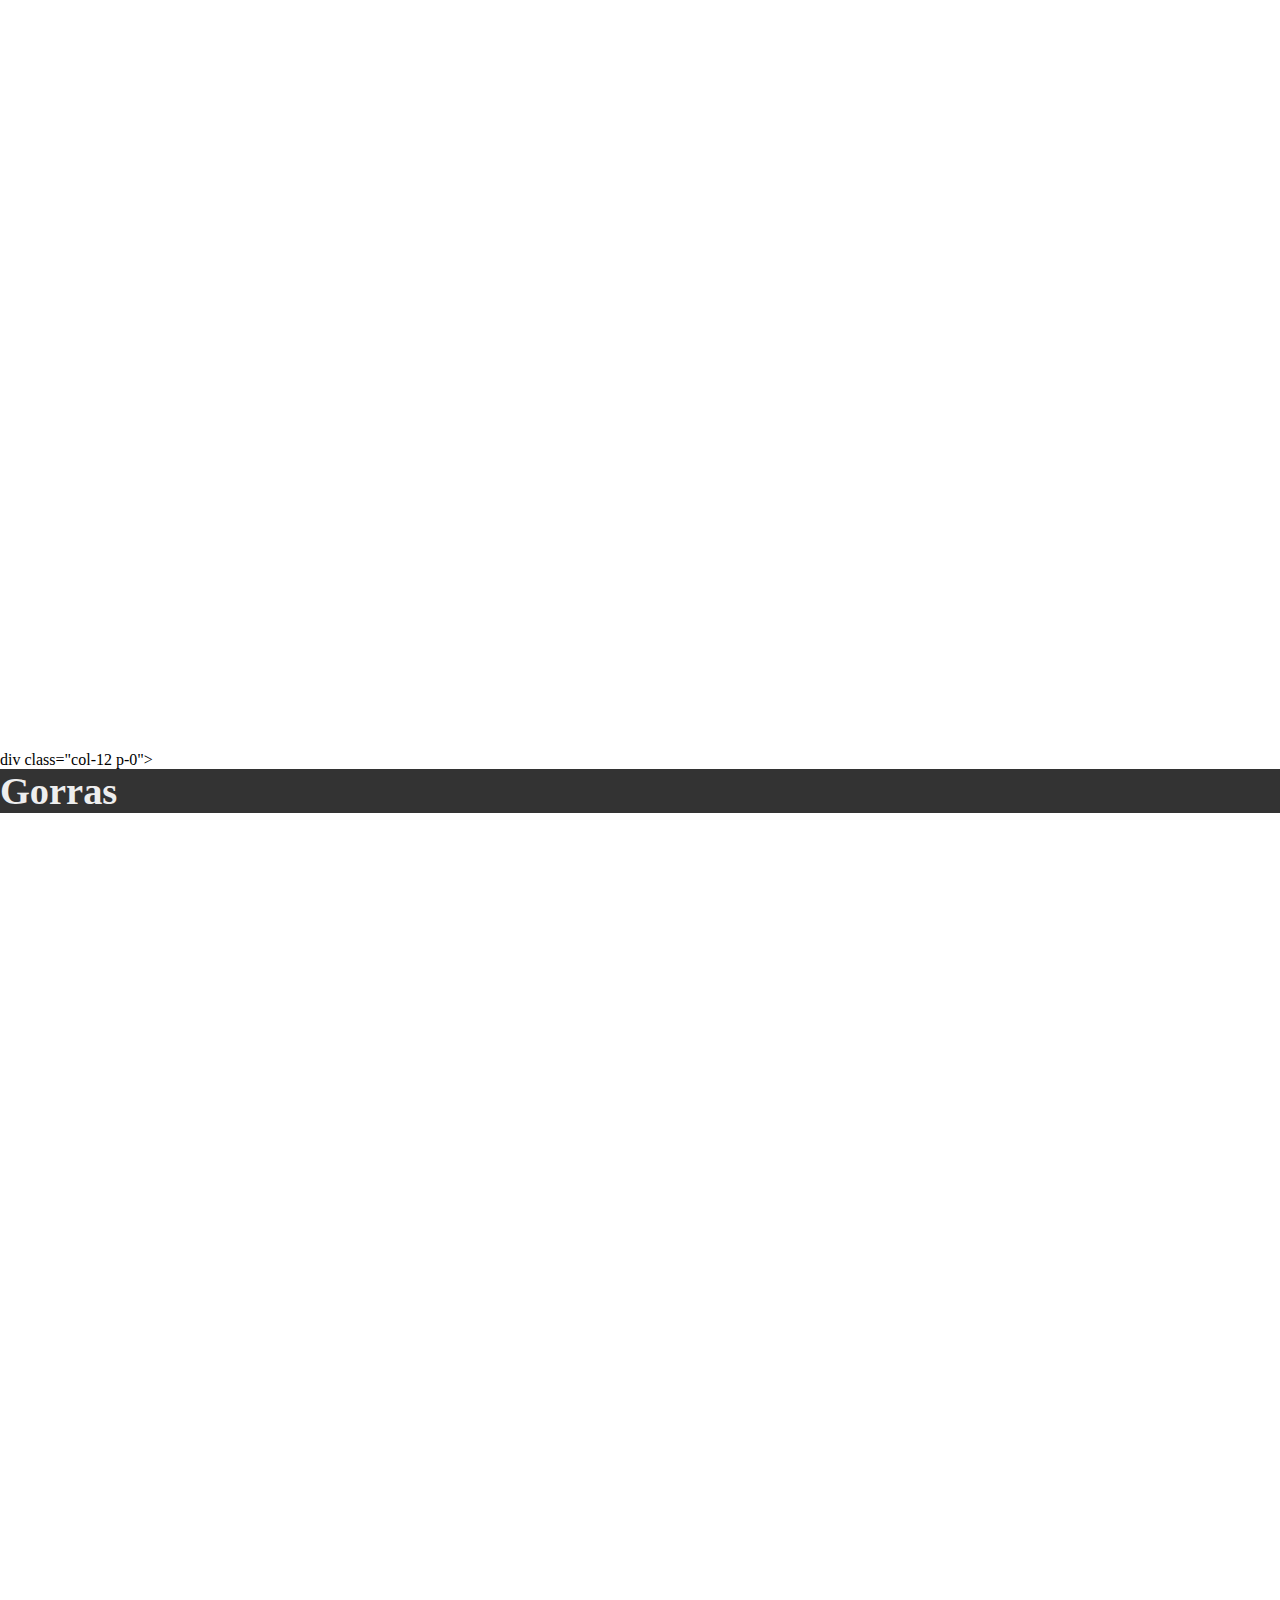
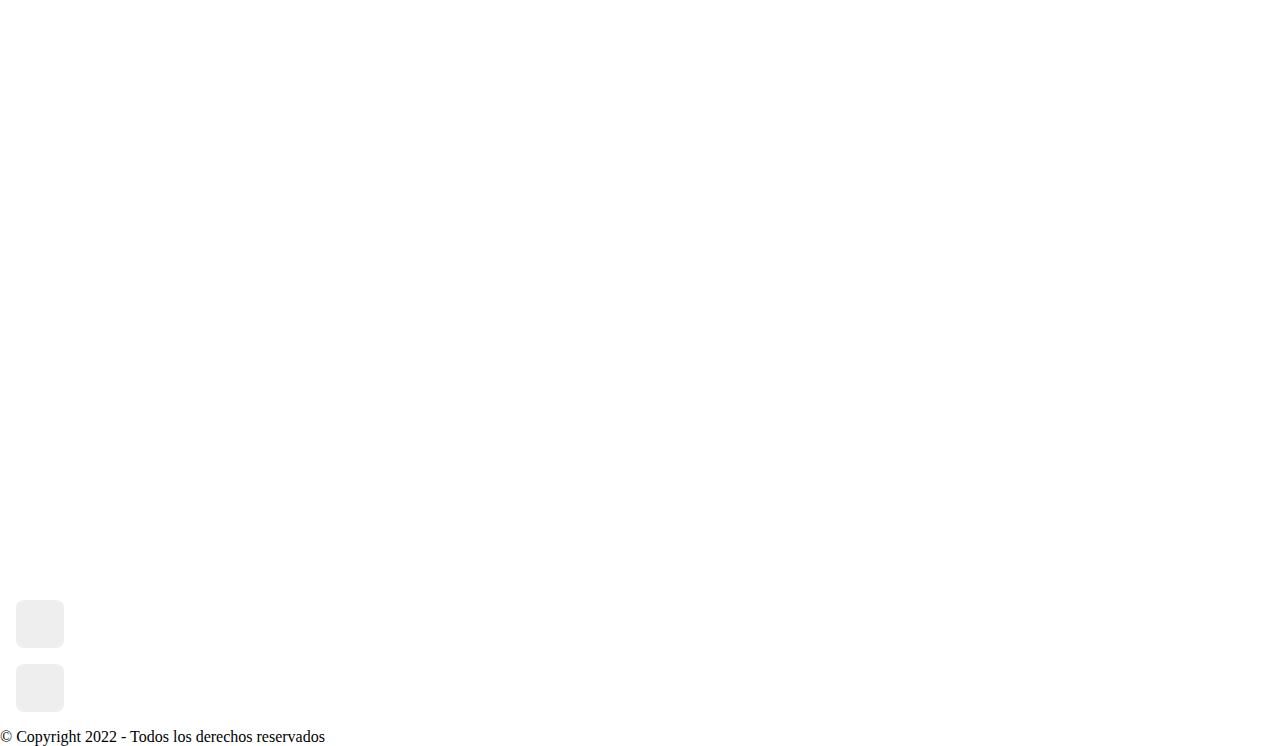
==== commit 80ebaabc: "fetch en proyecto" ====
--- a/index.html
+++ b/index.html
@@ -30,19 +30,10 @@
                   <span class="navbar-toggler-icon"></span>
                 </button> 
               <div class="collapse navbar-collapse" id="navbarNavDropdown">
-                <ul class="navbar-nav secciones col-lg-12 d-flex justify-content-around">
+                <ul class="navbar-nav secciones col-lg-12 d-flex justify-content-around" id="navEnlaces">
                     <li class="nav-item">
                         <a class="nav-link active" aria-current="page" href="#">Inicio</a>
                     </li>
-                    <li class="nav-item">
-                        <a class="nav-link" href="#carterasContainer">Carteras</a>
-                    </li>
-                    <li class="nav-item">
-                        <a class="nav-link" href="#bandolerasContainer">Bandoleras</a>
-                    </li>
-                    <li class="nav-item">
-                      <a class="nav-link" href="#gorrosContainer">Gorros</a>
-                  </li>
                 </ul>
               </div>
             
@@ -94,26 +85,8 @@
       </div>
     </div>
     <!-- Articulos -->
-    <section class="container-fluid">
-        <div class="productos row bg-black">
-          <!-- Gorros text -->
-            <div class="col-12 p-0">
-              <h2 class="text-center articuloTitulo  p-3 " id="gorrosContainer">Gorros</h2>
-            </div>
-            <div id="Gorro" class="row"></div>
-            <!-- Carteras -->
-
-            <div class="col-12 p-0">
-              <h2 class="text-center articuloTitulo p-3"  id="carterasContainer">Carteras</h2>
-            </div>
-            <div id="Cartera" class="row"></div>
-
-            <!-- Bandoleras -->
-            <div class="col-12 p-0">
-              <h2 class="text-center articuloTitulo  p-3"  id="bandolerasContainer">Bandoleras</h2>
-            </div>
-            <div id="Bandolera" class="row"></div>
-          </div>
+    <section class="container-fluid p-0">
+        <div class="productos row bg-black m-0">
         </div>
     </section>
 
--- a/style.css
+++ b/style.css
@@ -276,7 +276,7 @@
   font-family: "Times New Roman", Times, serif;
   padding: 5rem;
   width: 100vw;
-  height: auto;
+  height: 100%;
   display: flex;
   justify-content: center;
   background-color: #111;
@@ -325,7 +325,7 @@
   padding-left: 10%;
 }
 #productosVer .cardProducto div div button {
-  width: clamp(150px, 2vw, 4vw);
+  width: clamp(200px, 2vw, 4vw);
   font-size: clamp(1rem, 1.3vw, 2vw);
   max-height: 30px;
   min-height: 20px;
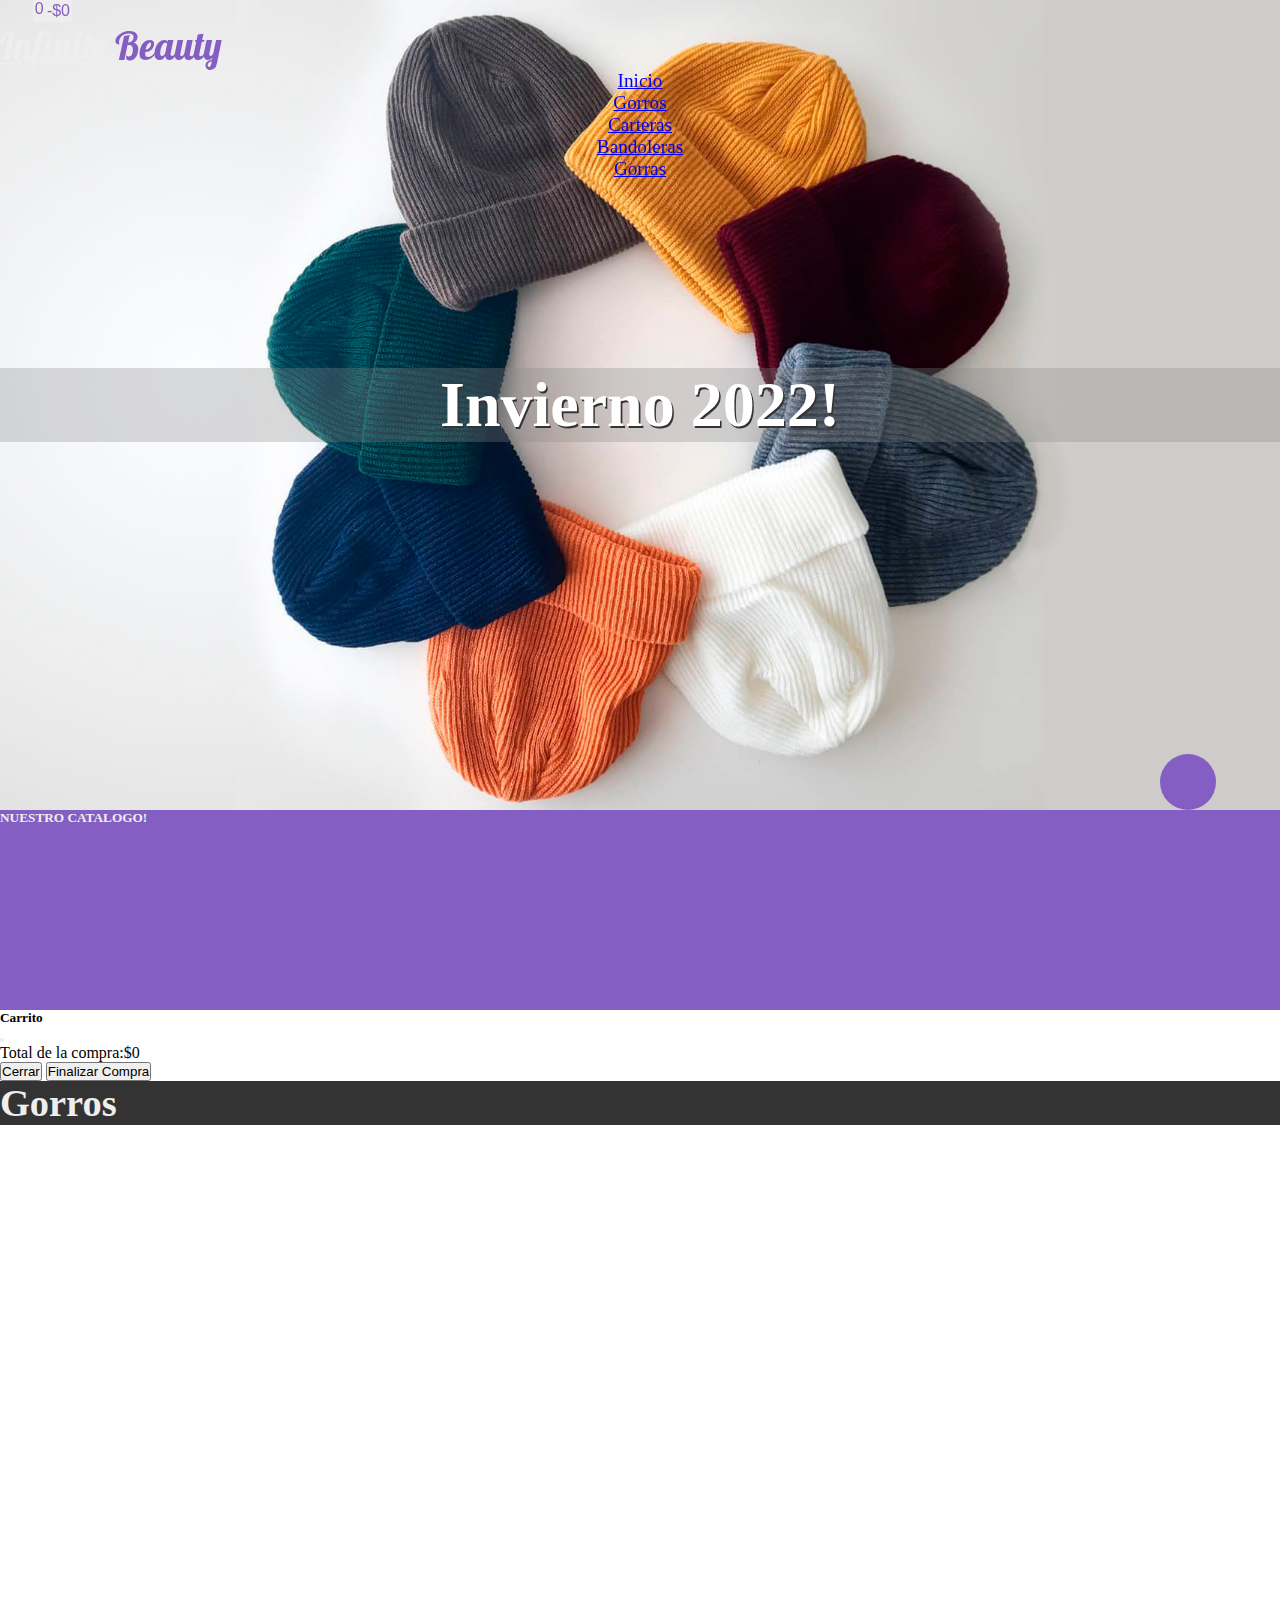
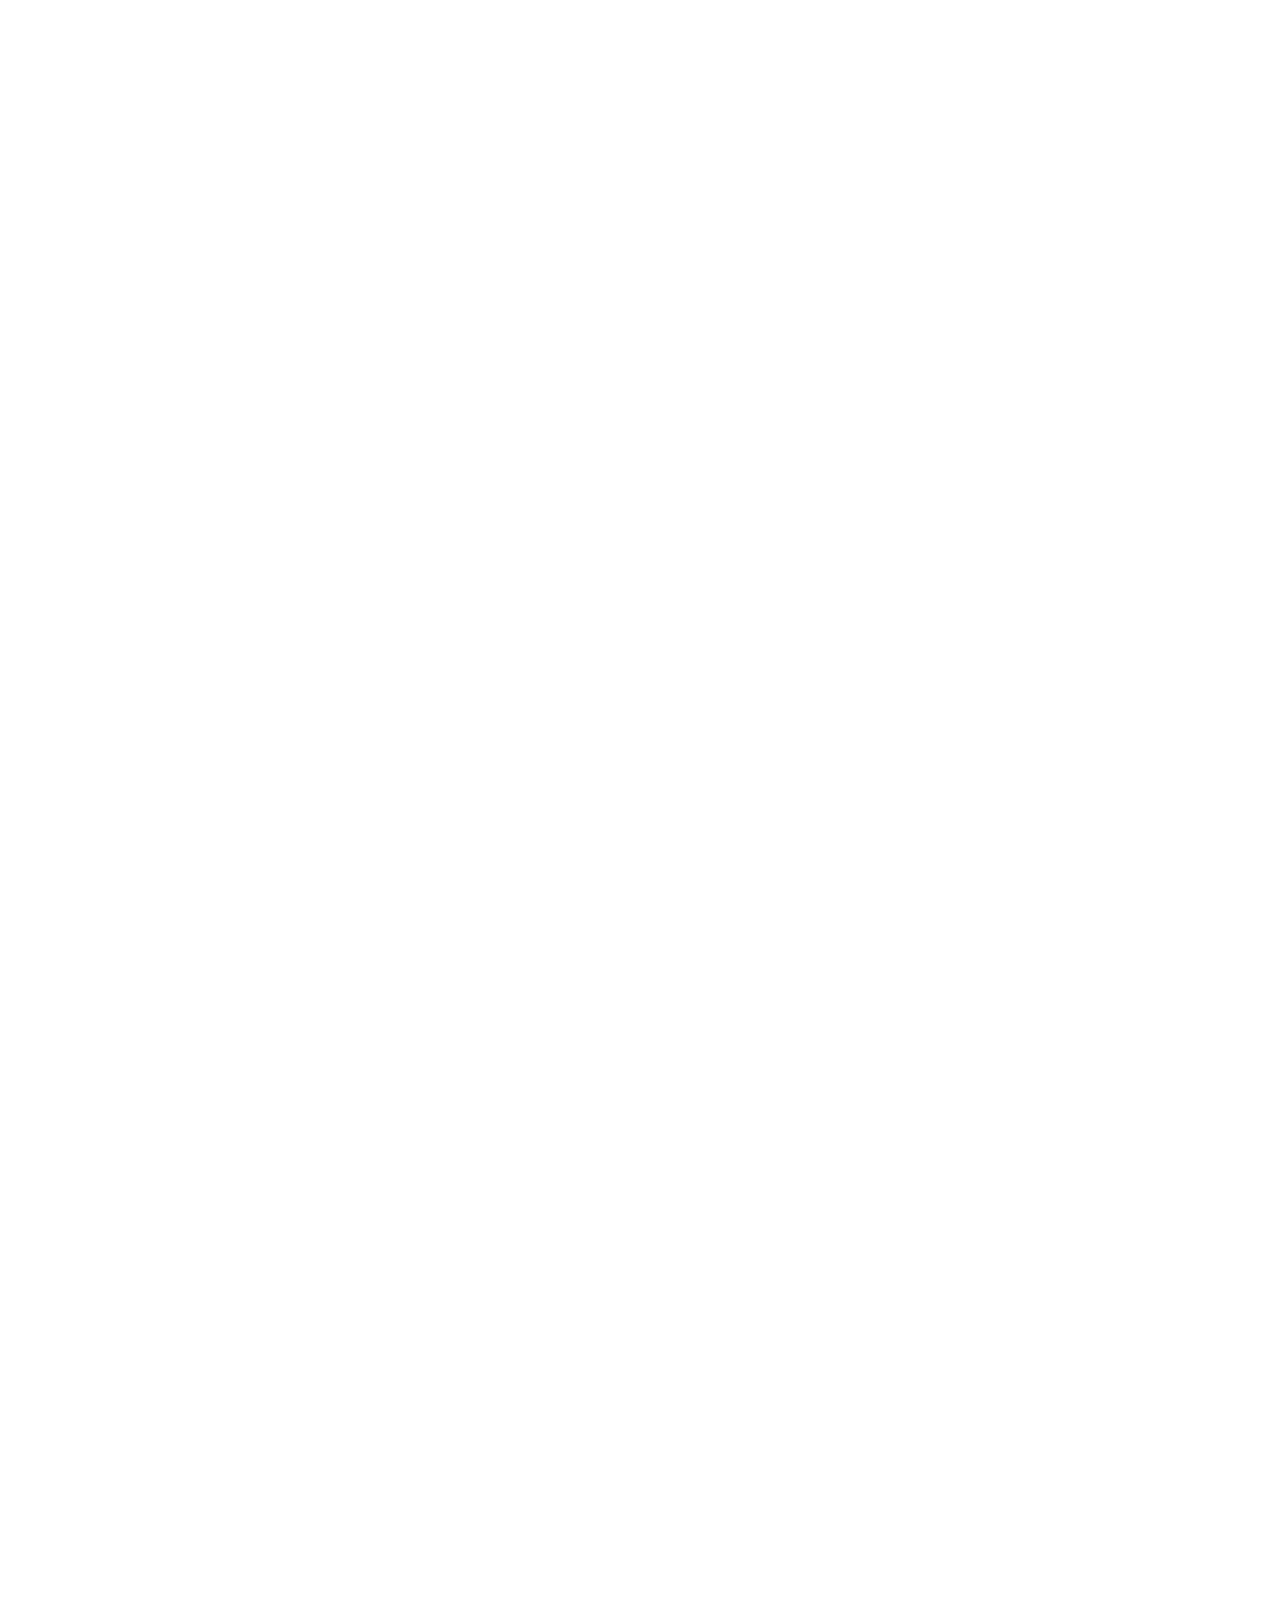
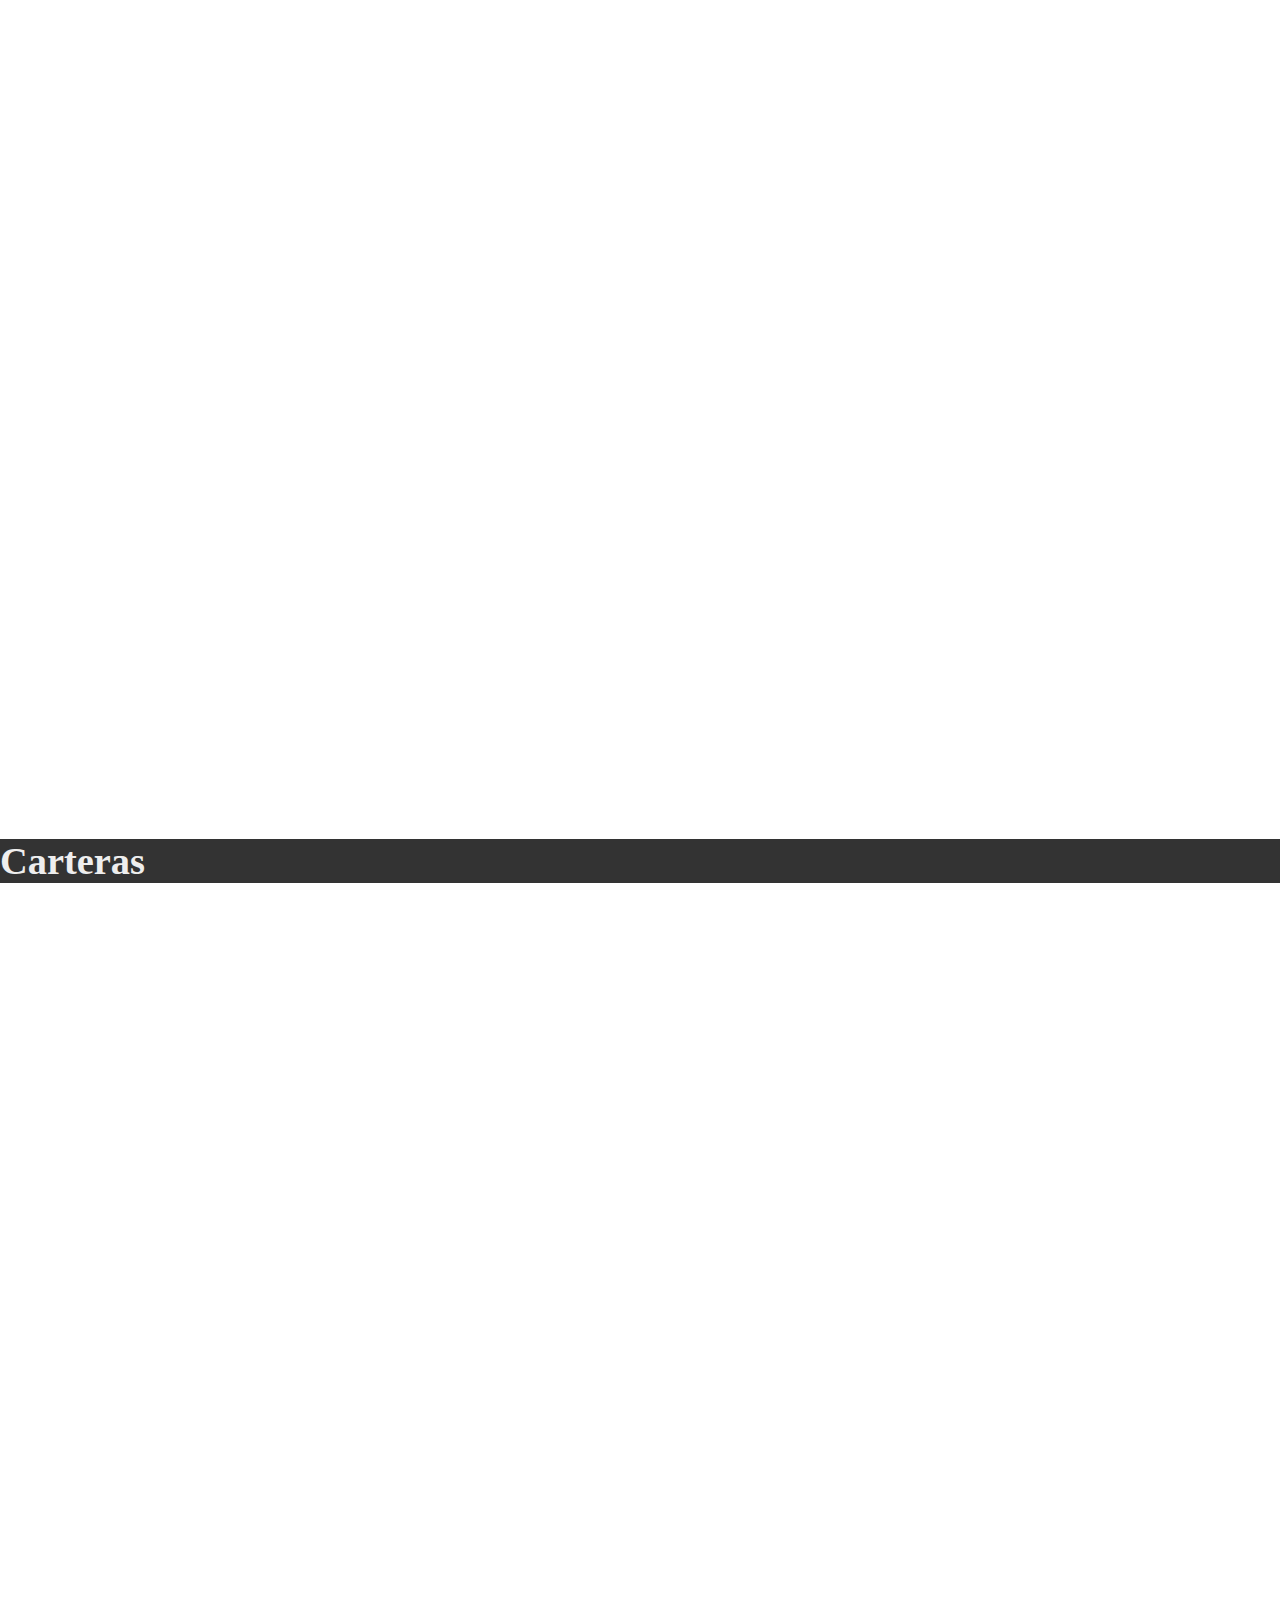
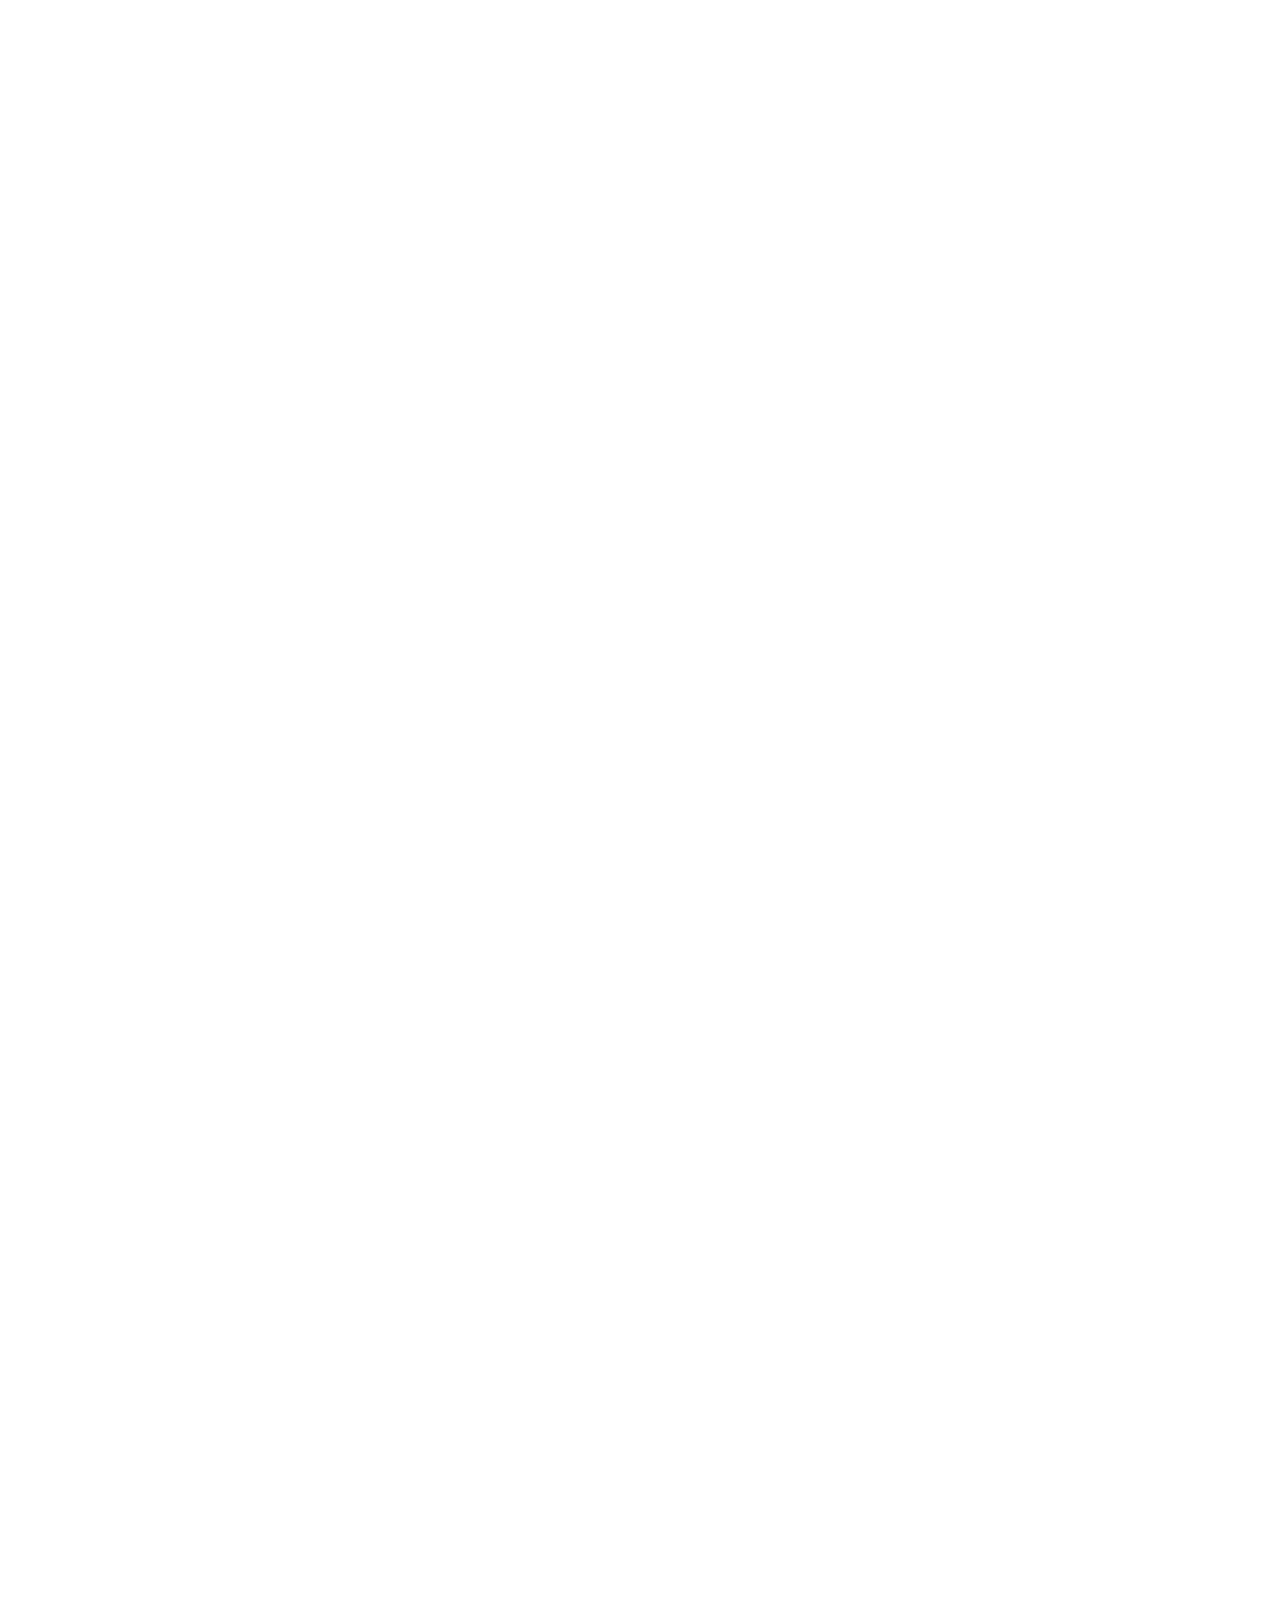
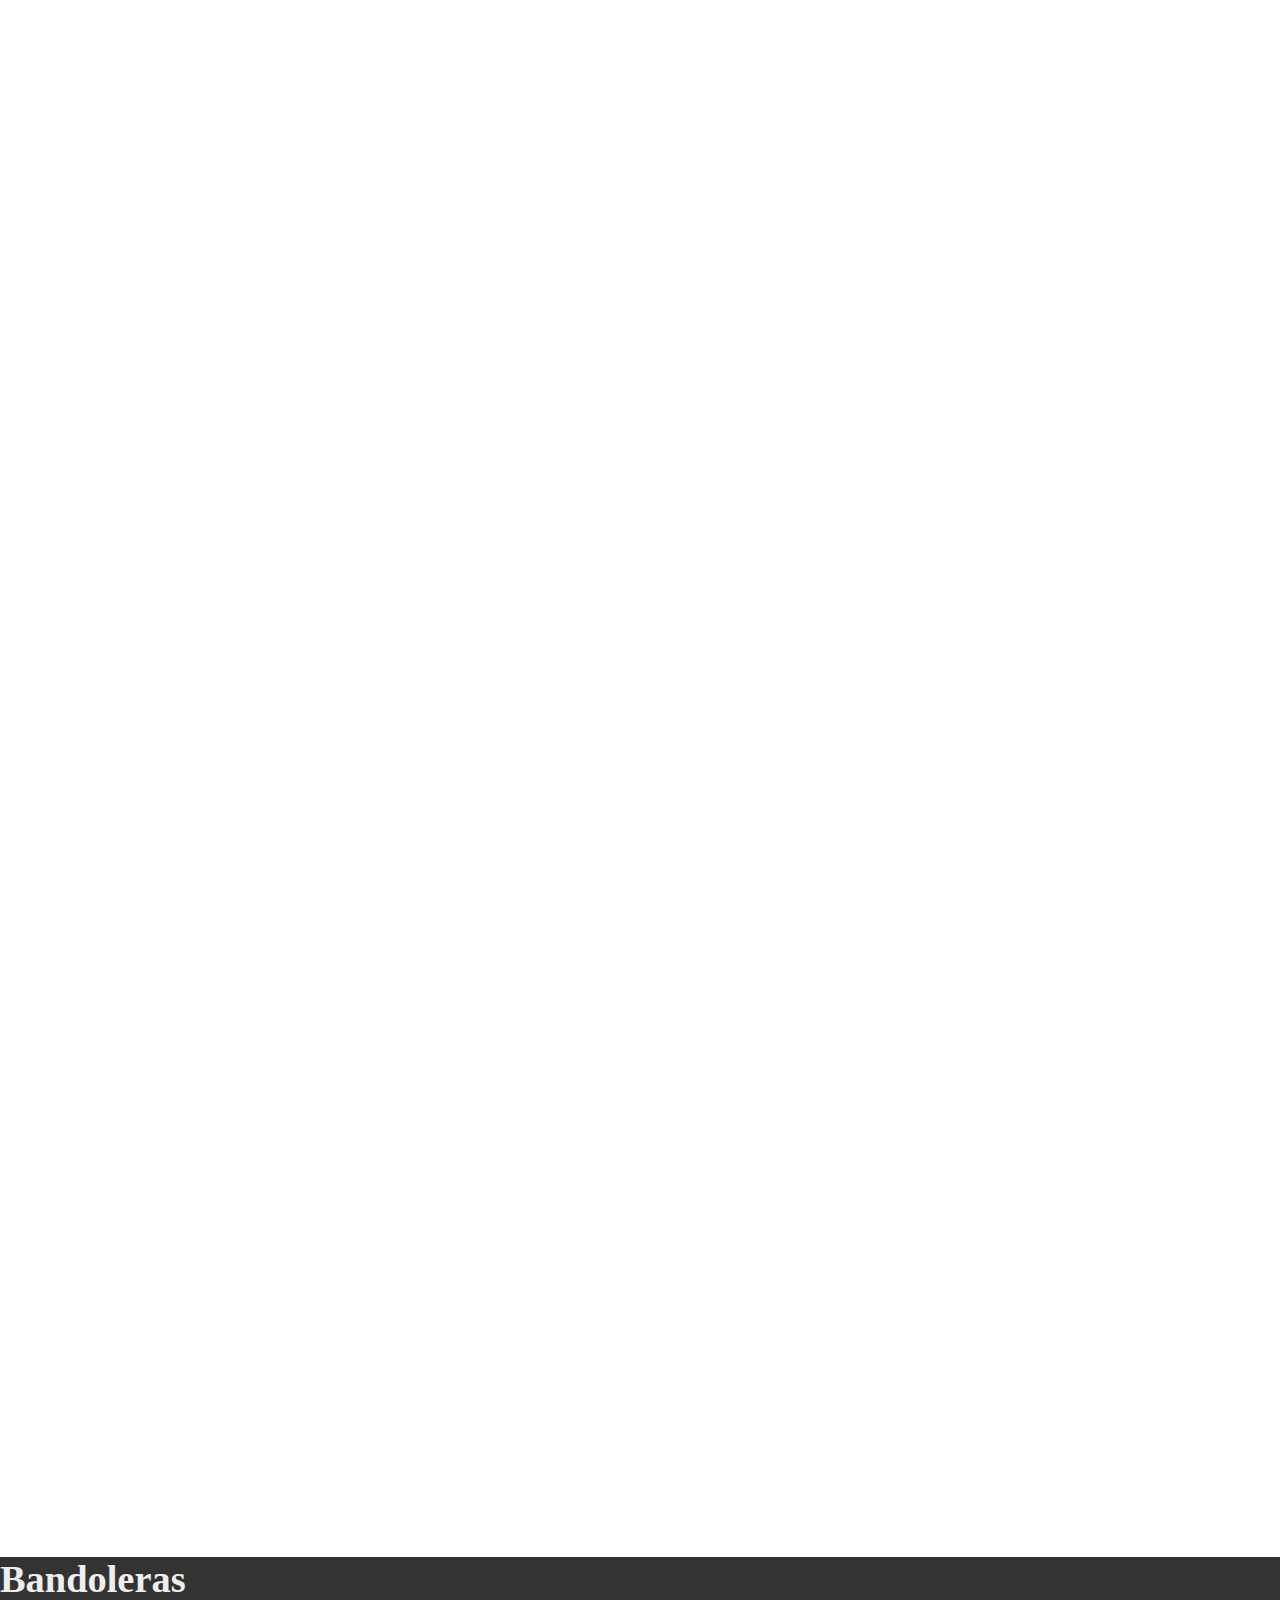
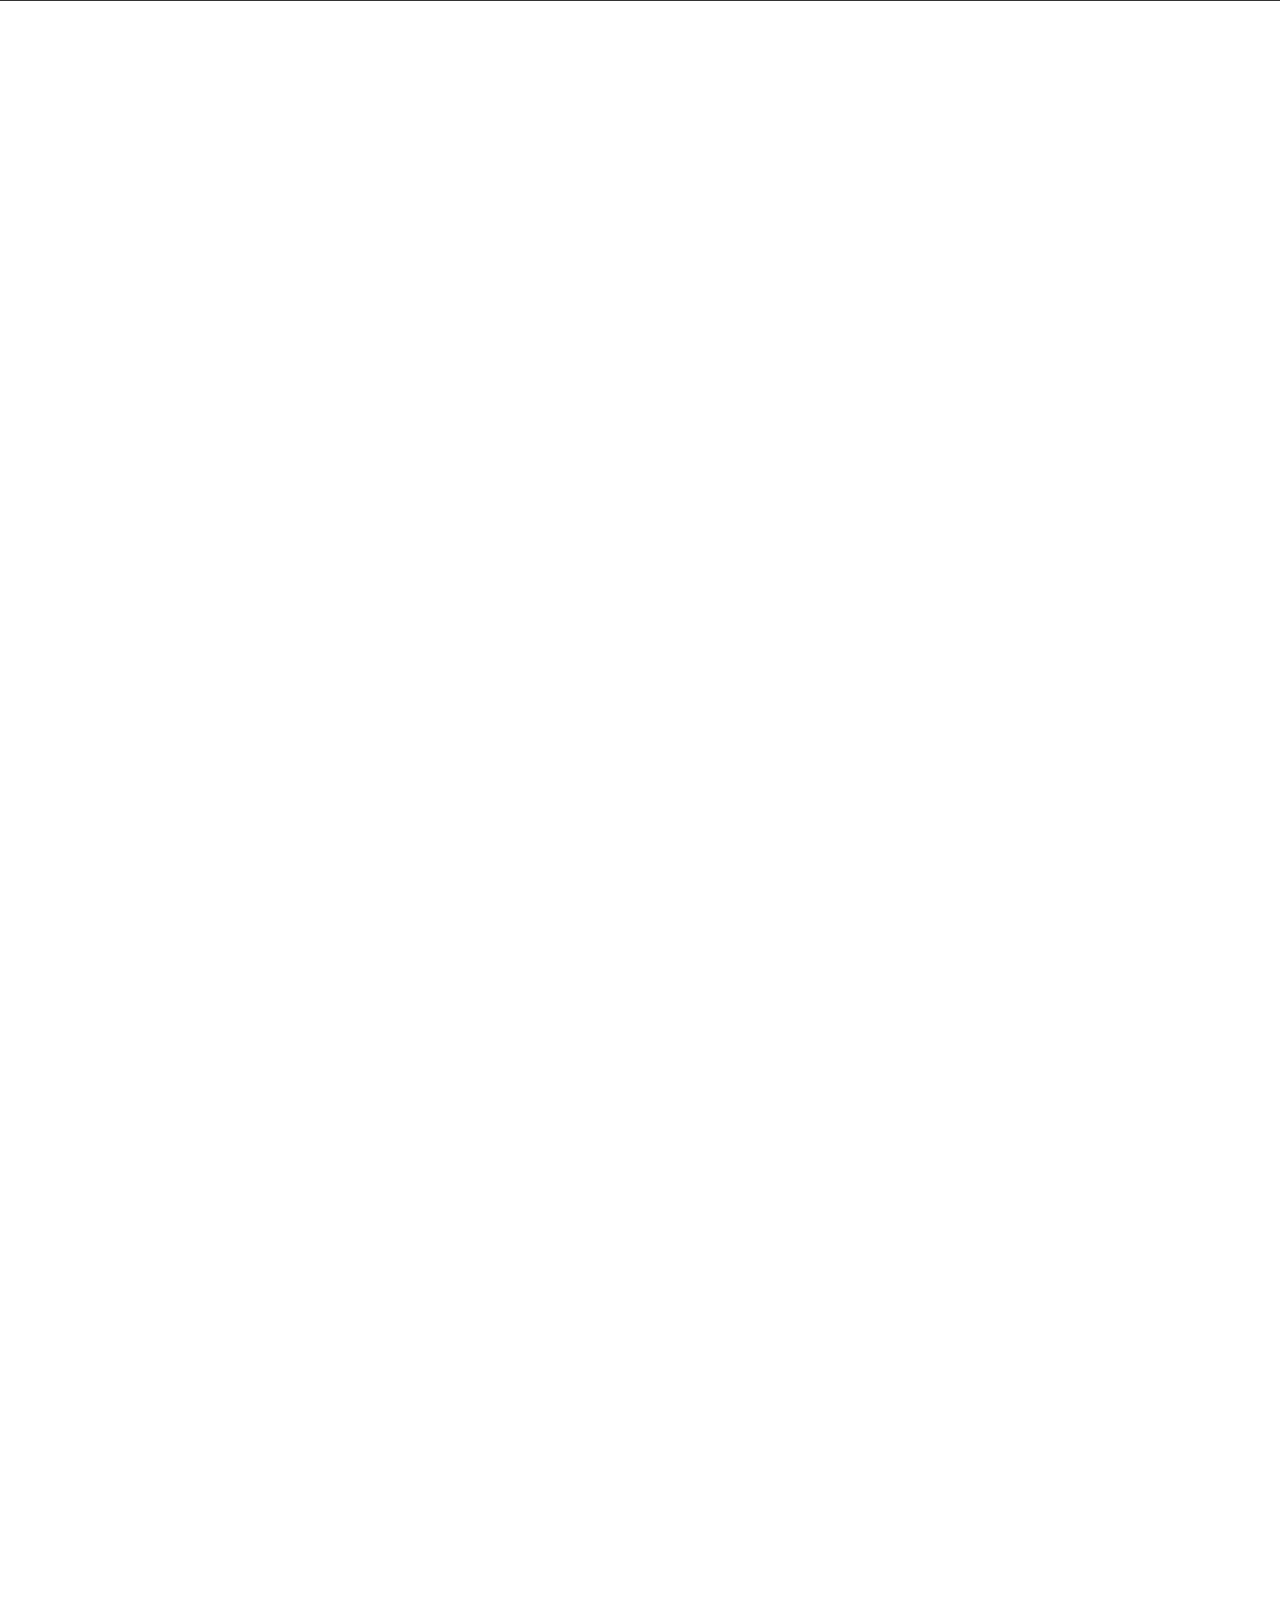
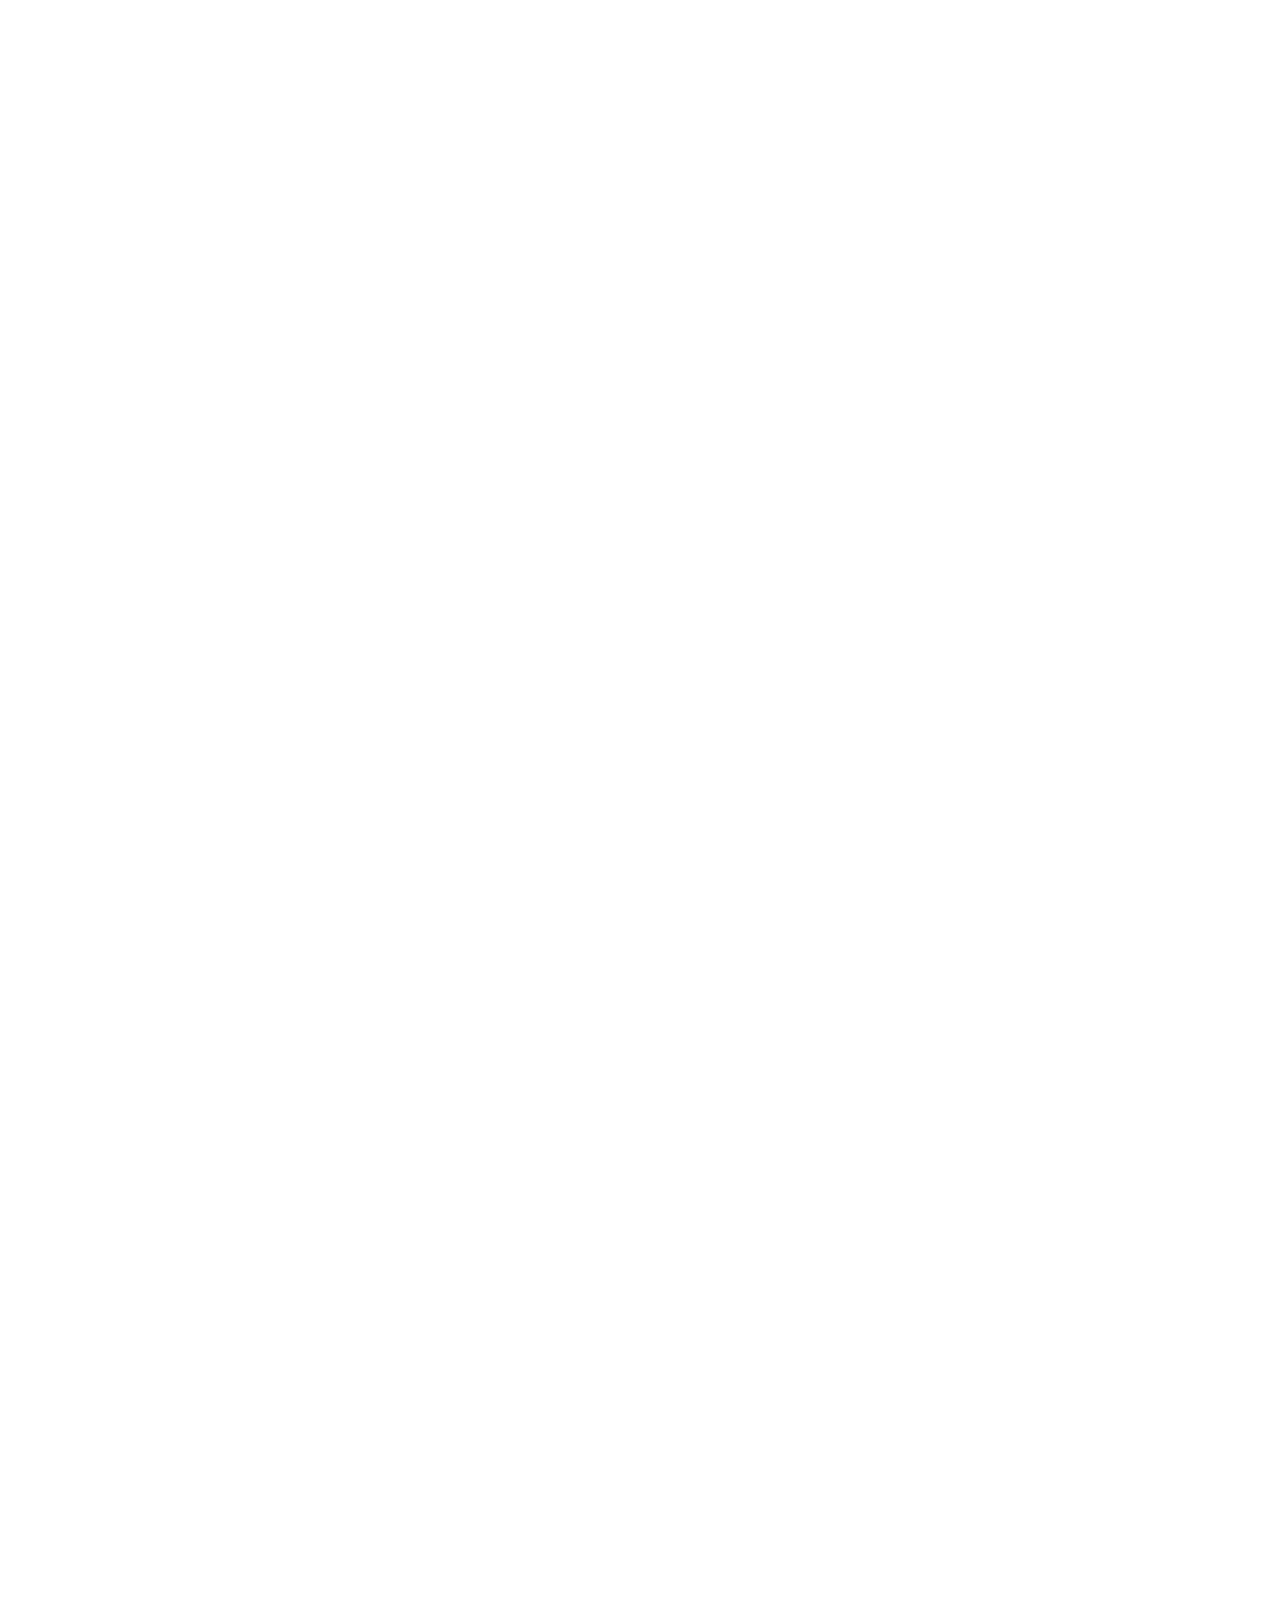
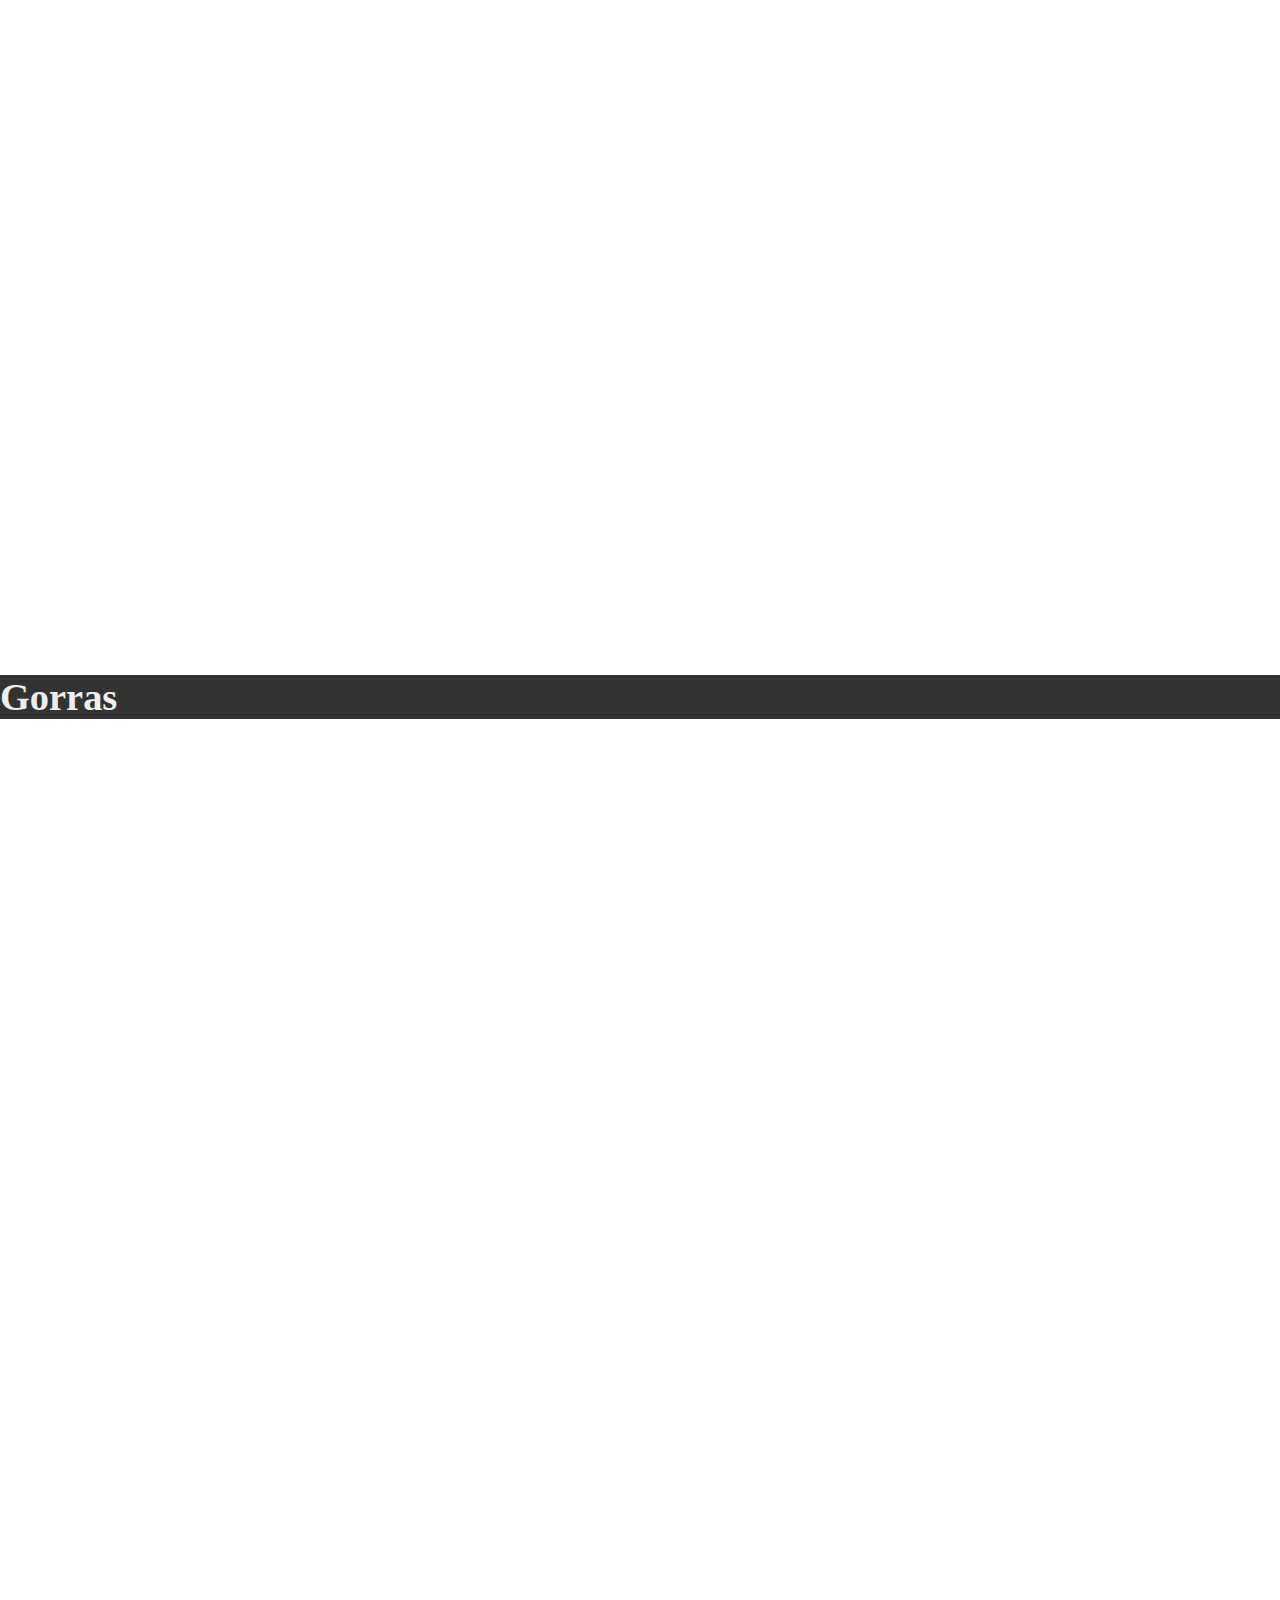
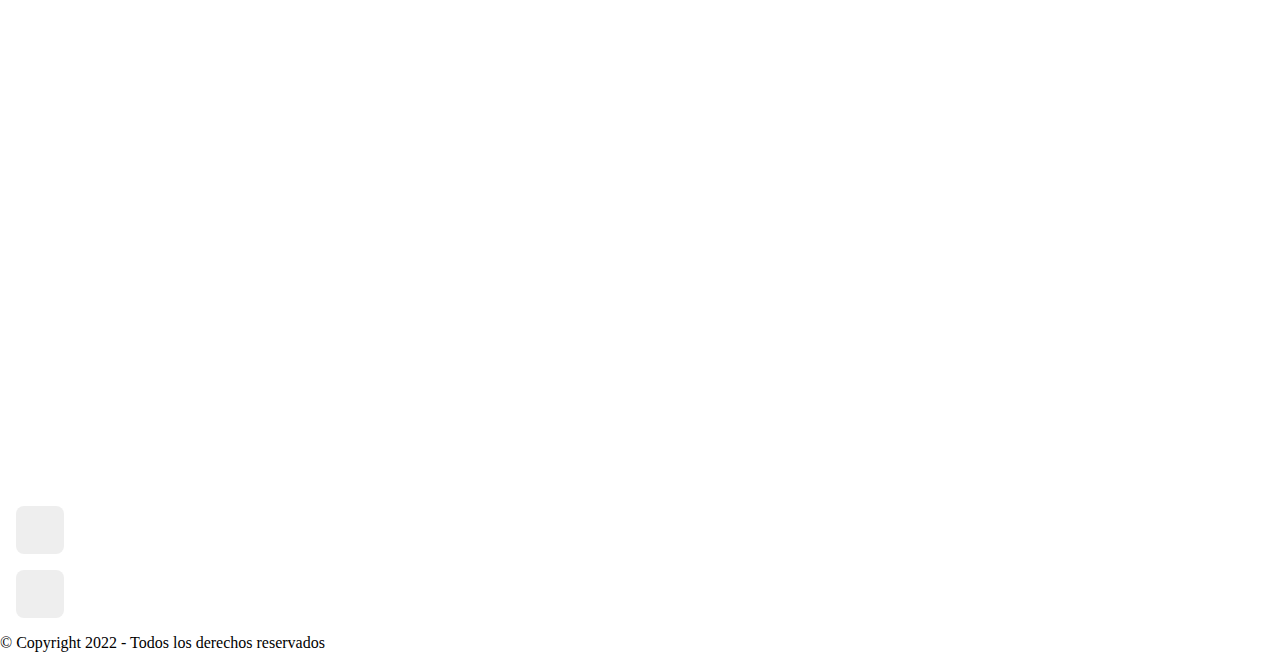
==== commit e83f0119: "funcion quitar y agregar producto" ====
--- a/index.html
+++ b/index.html
@@ -64,14 +64,6 @@
           </div>
           <div class="modal-body">
             <table class="table">
-              <thead>
-                <tr>
-                  <th scope="col">Producto</th>
-                  <th scope="col">Color</th>
-                  <th scope="col">Img</th>
-                  <th scope="col">Precio</th>
-                </tr>
-              </thead>
               <tbody id="cards">
               </tbody>
             </table>
--- a/style.css
+++ b/style.css
@@ -203,22 +203,44 @@
 .botonBorrar {
   padding: 0px;
   margin: 1rem;
-  width: 2rem;
-  height: 2rem;
-  background-color: #000;
-  color: #fff;
-  border: 1px solid #333;
   transition: all 0.3s;
 }
 .botonBorrar:hover {
-  background-color: #911;
-  color: #fff;
-  border: 1px solid #fff;
+  background-color: #eee;
+  color: #333;
   transition: all 0.3s;
 }
 .botonBorrar p {
   text-align: center;
   margin: 0px;
+}
+
+.productosCantidad {
+  margin: 0px;
+  padding: 0px;
+  width: 100px;
+}
+.productosCantidad div {
+  width: 90%;
+  height: 30px;
+  display: flex;
+  align-items: center;
+  justify-content: space-evenly;
+  background-color: #eee;
+  border: 1px solid #ccc;
+  border-radius: 0.2rem;
+}
+.productosCantidad div button {
+  display: inline-block;
+  width: 20px;
+  height: 20px;
+  border: none;
+}
+.productosCantidad div p {
+  text-align: center;
+  width: 30px;
+  margin: 0px;
+  display: inline-block;
 }
 
 .carrito:hover #totalCarrito {
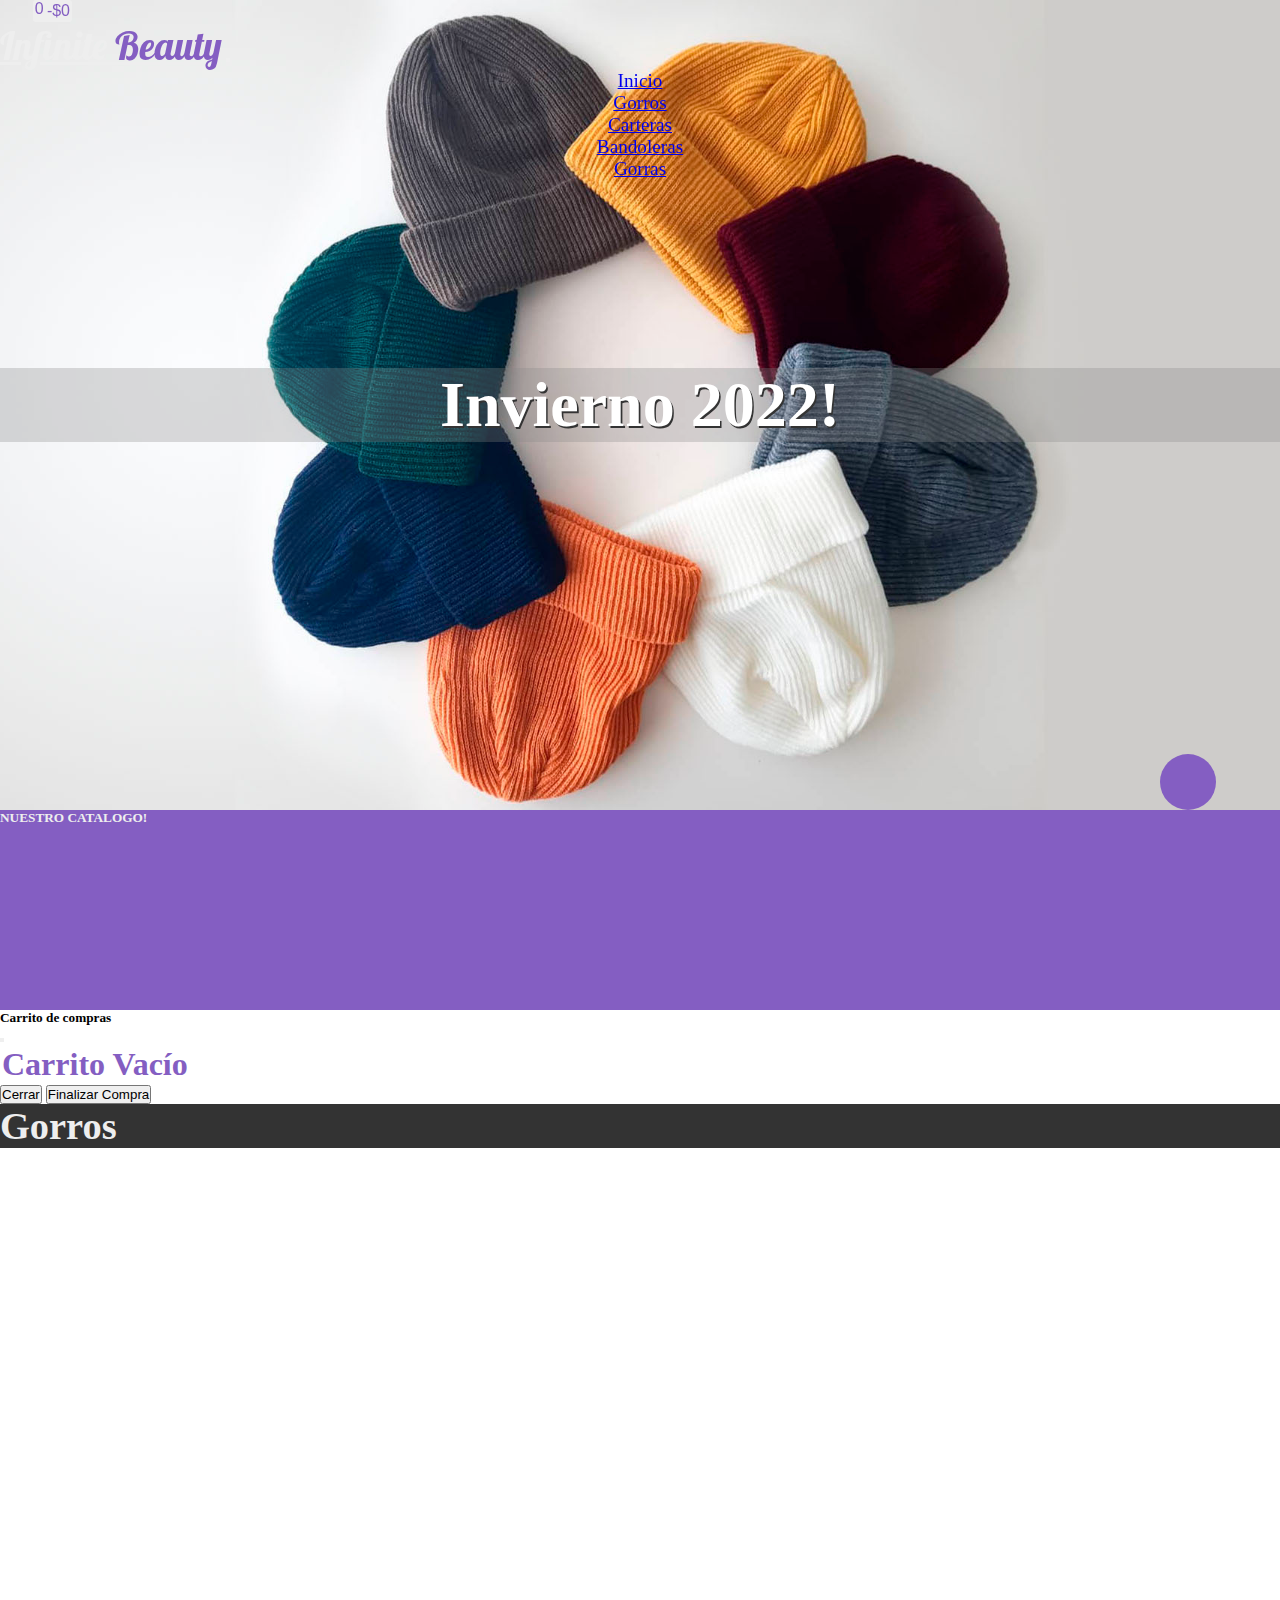
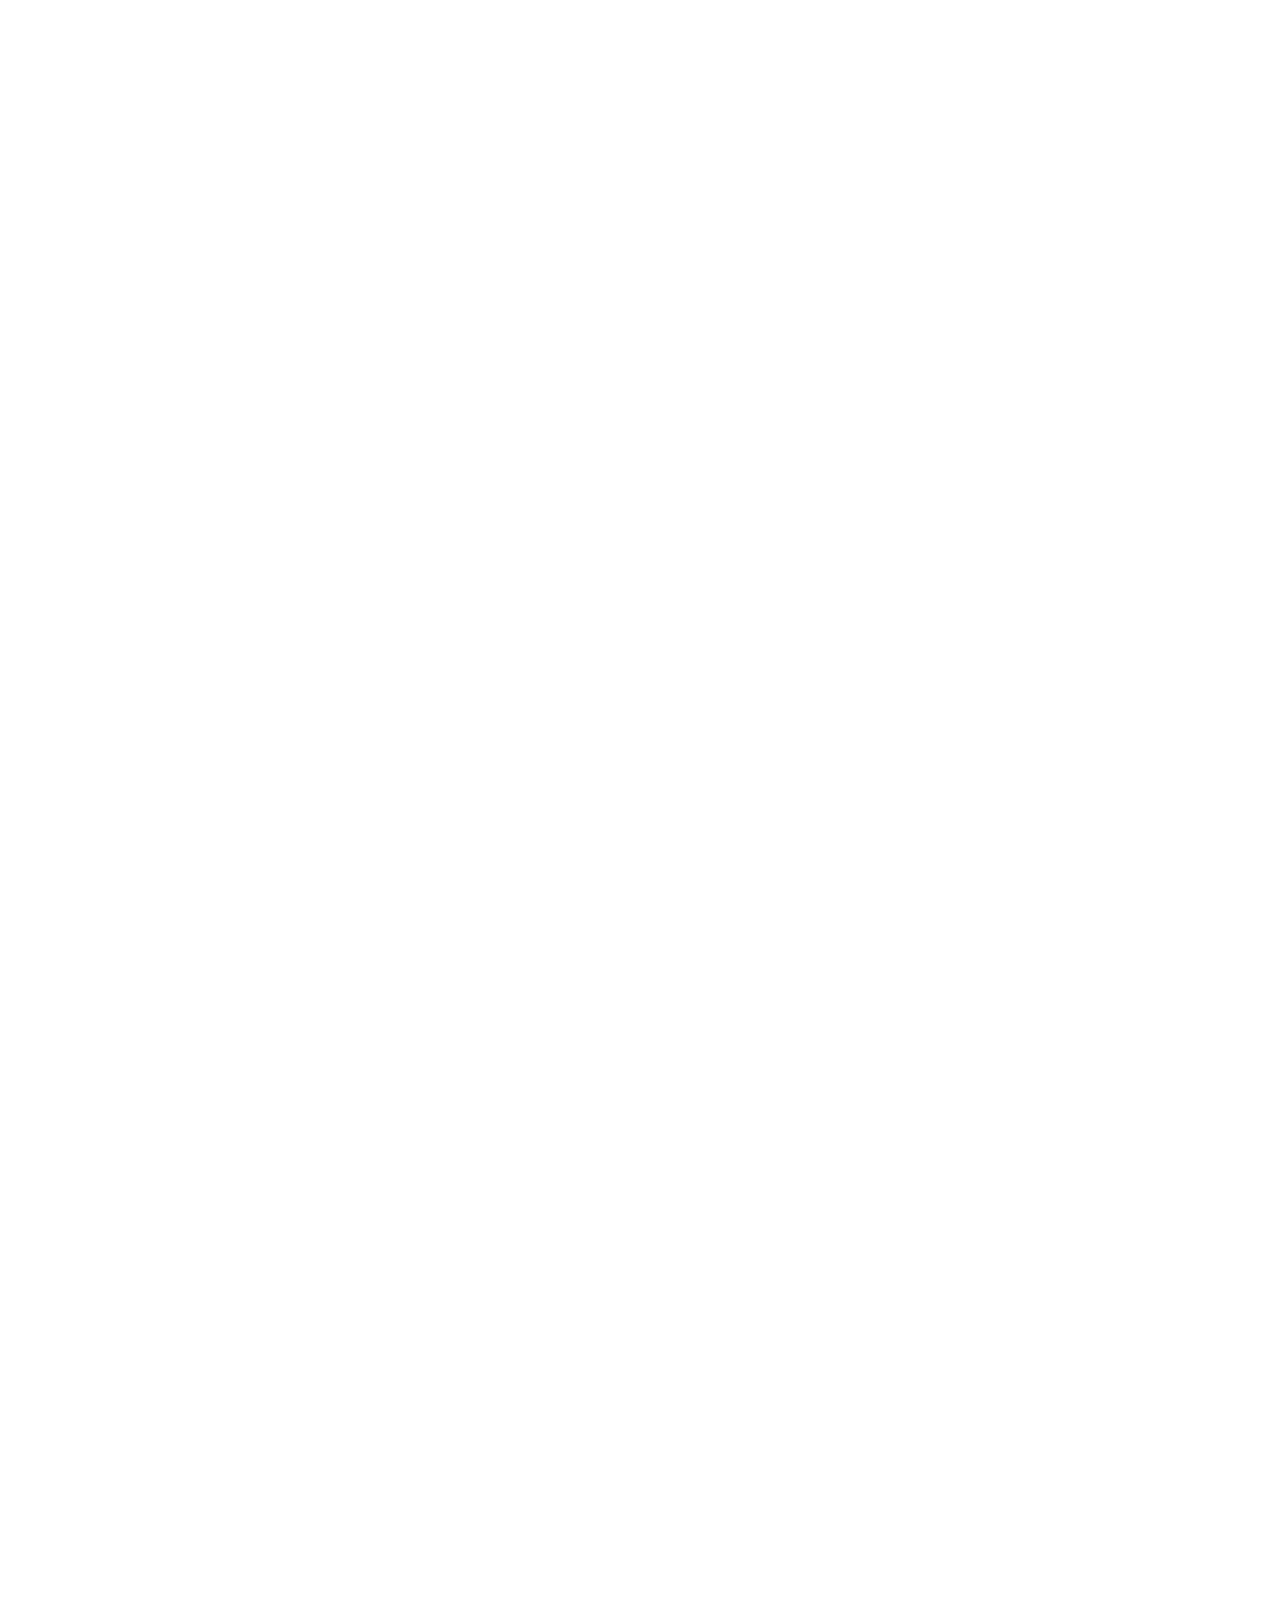
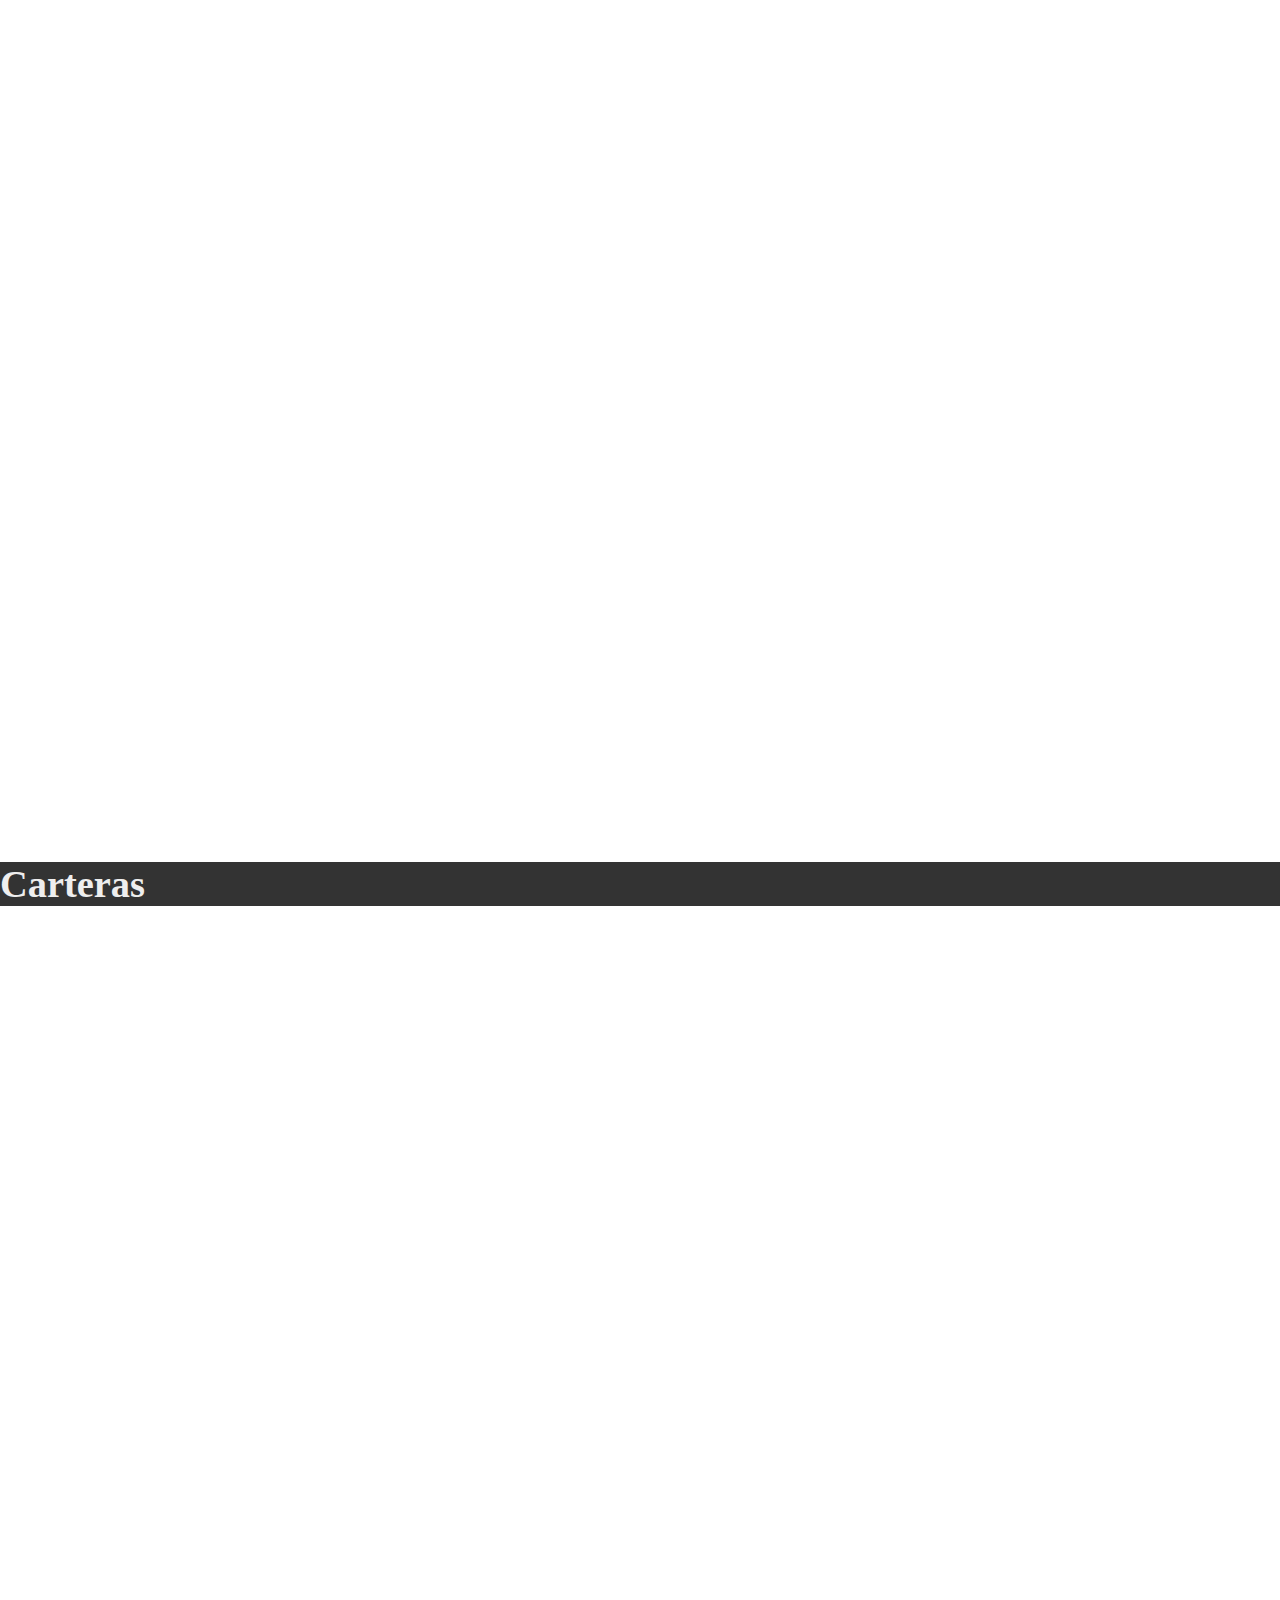
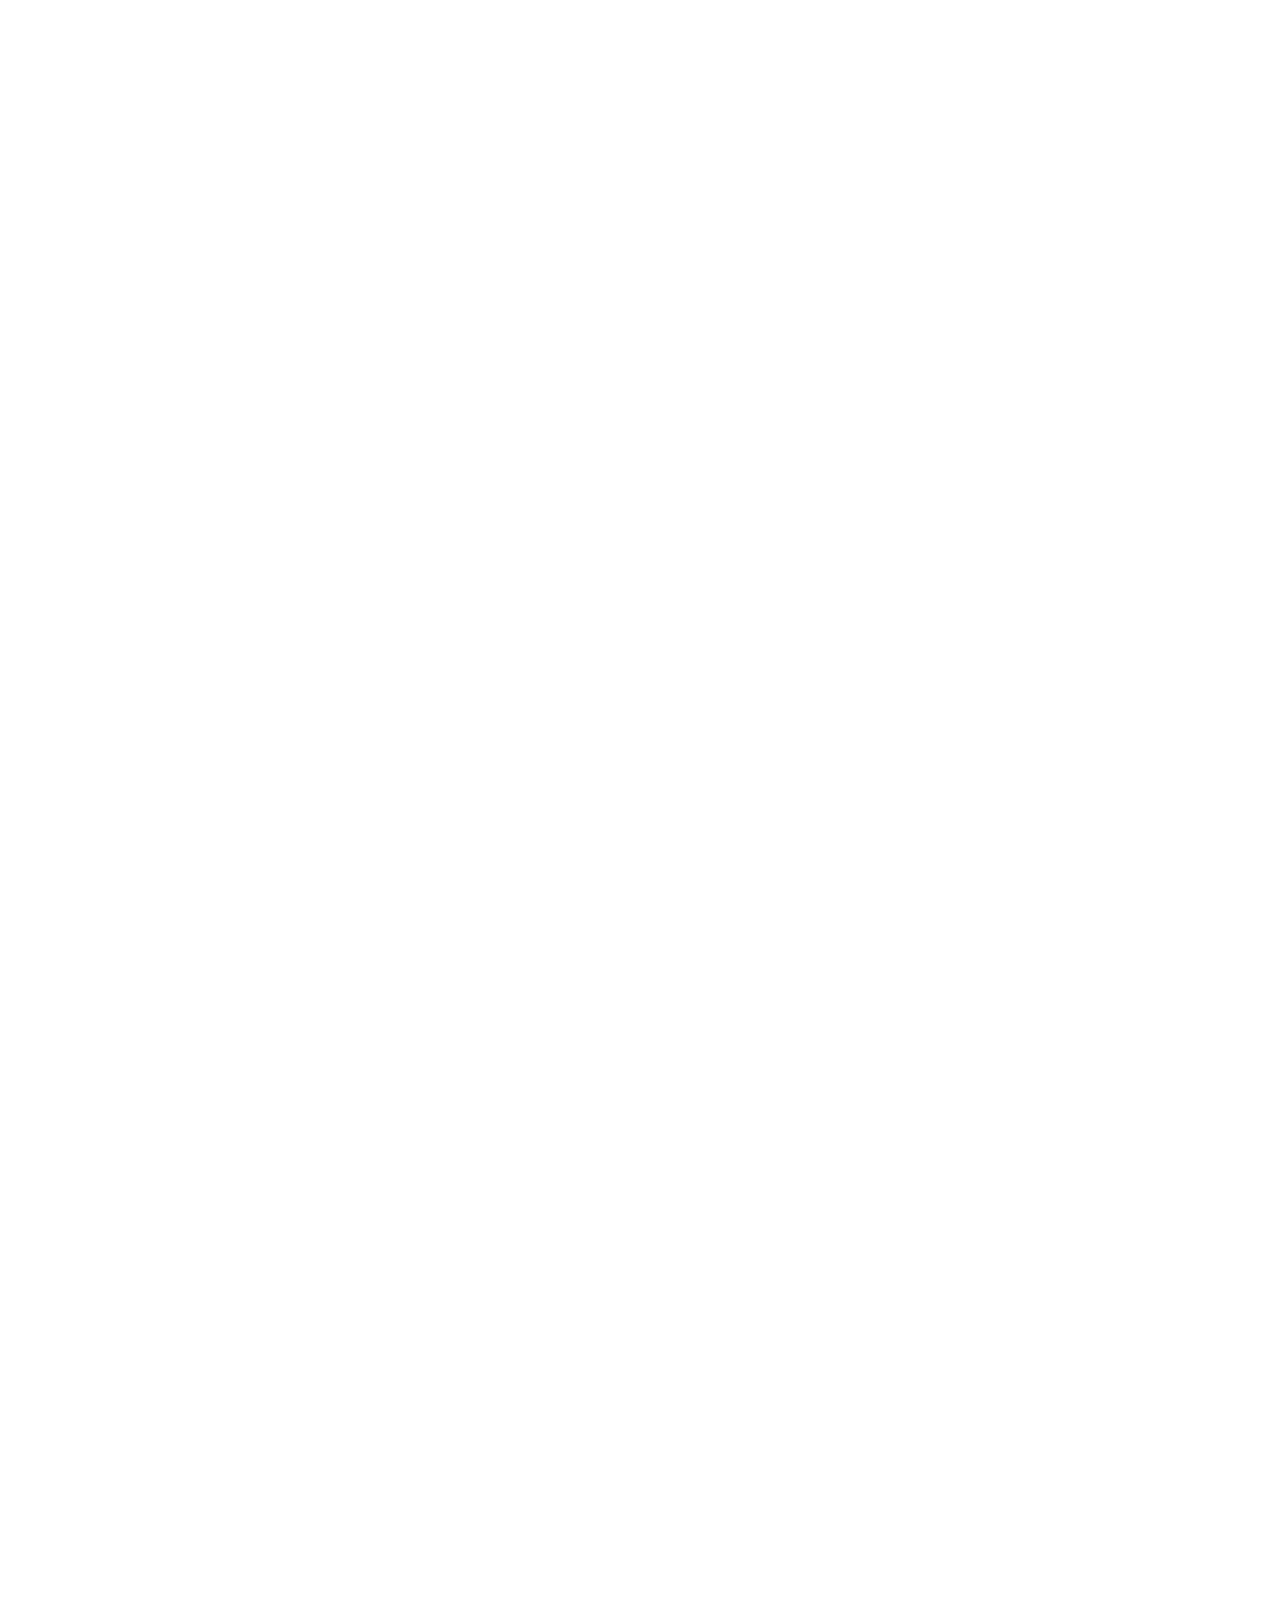
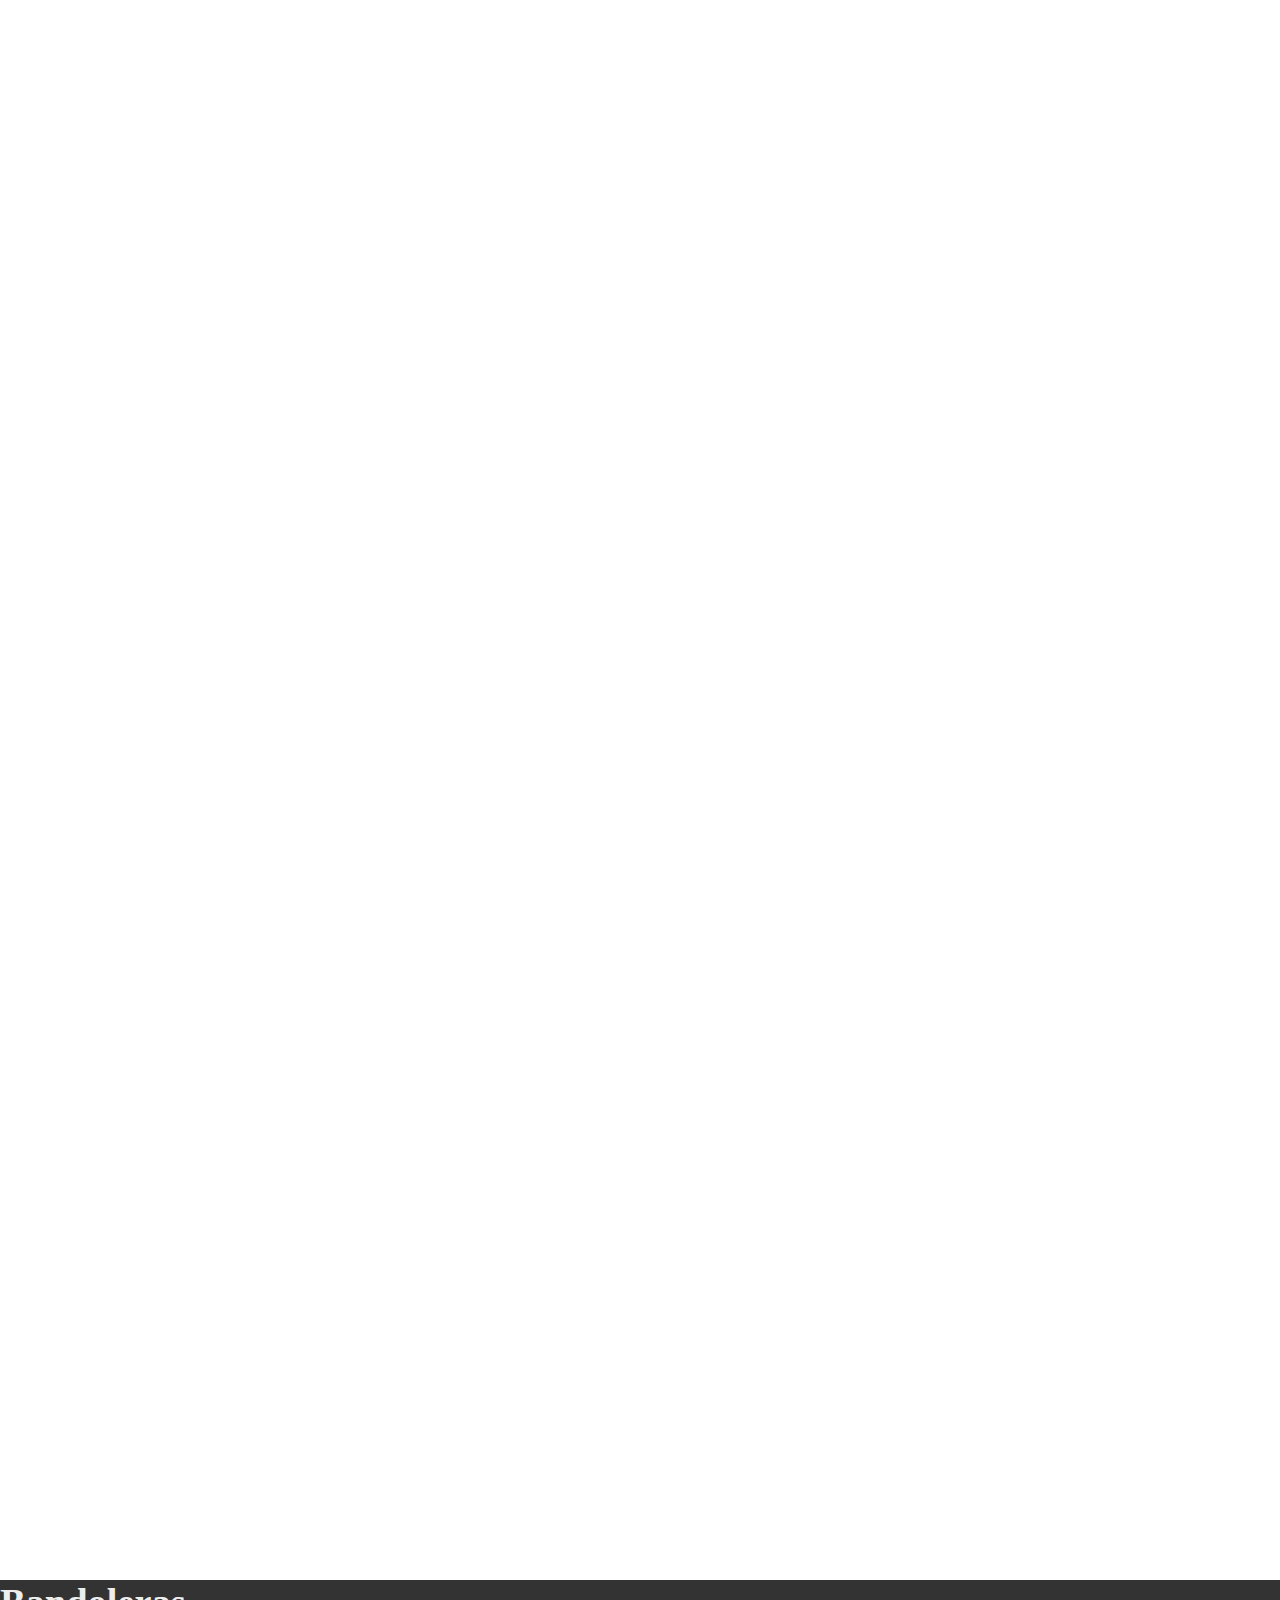
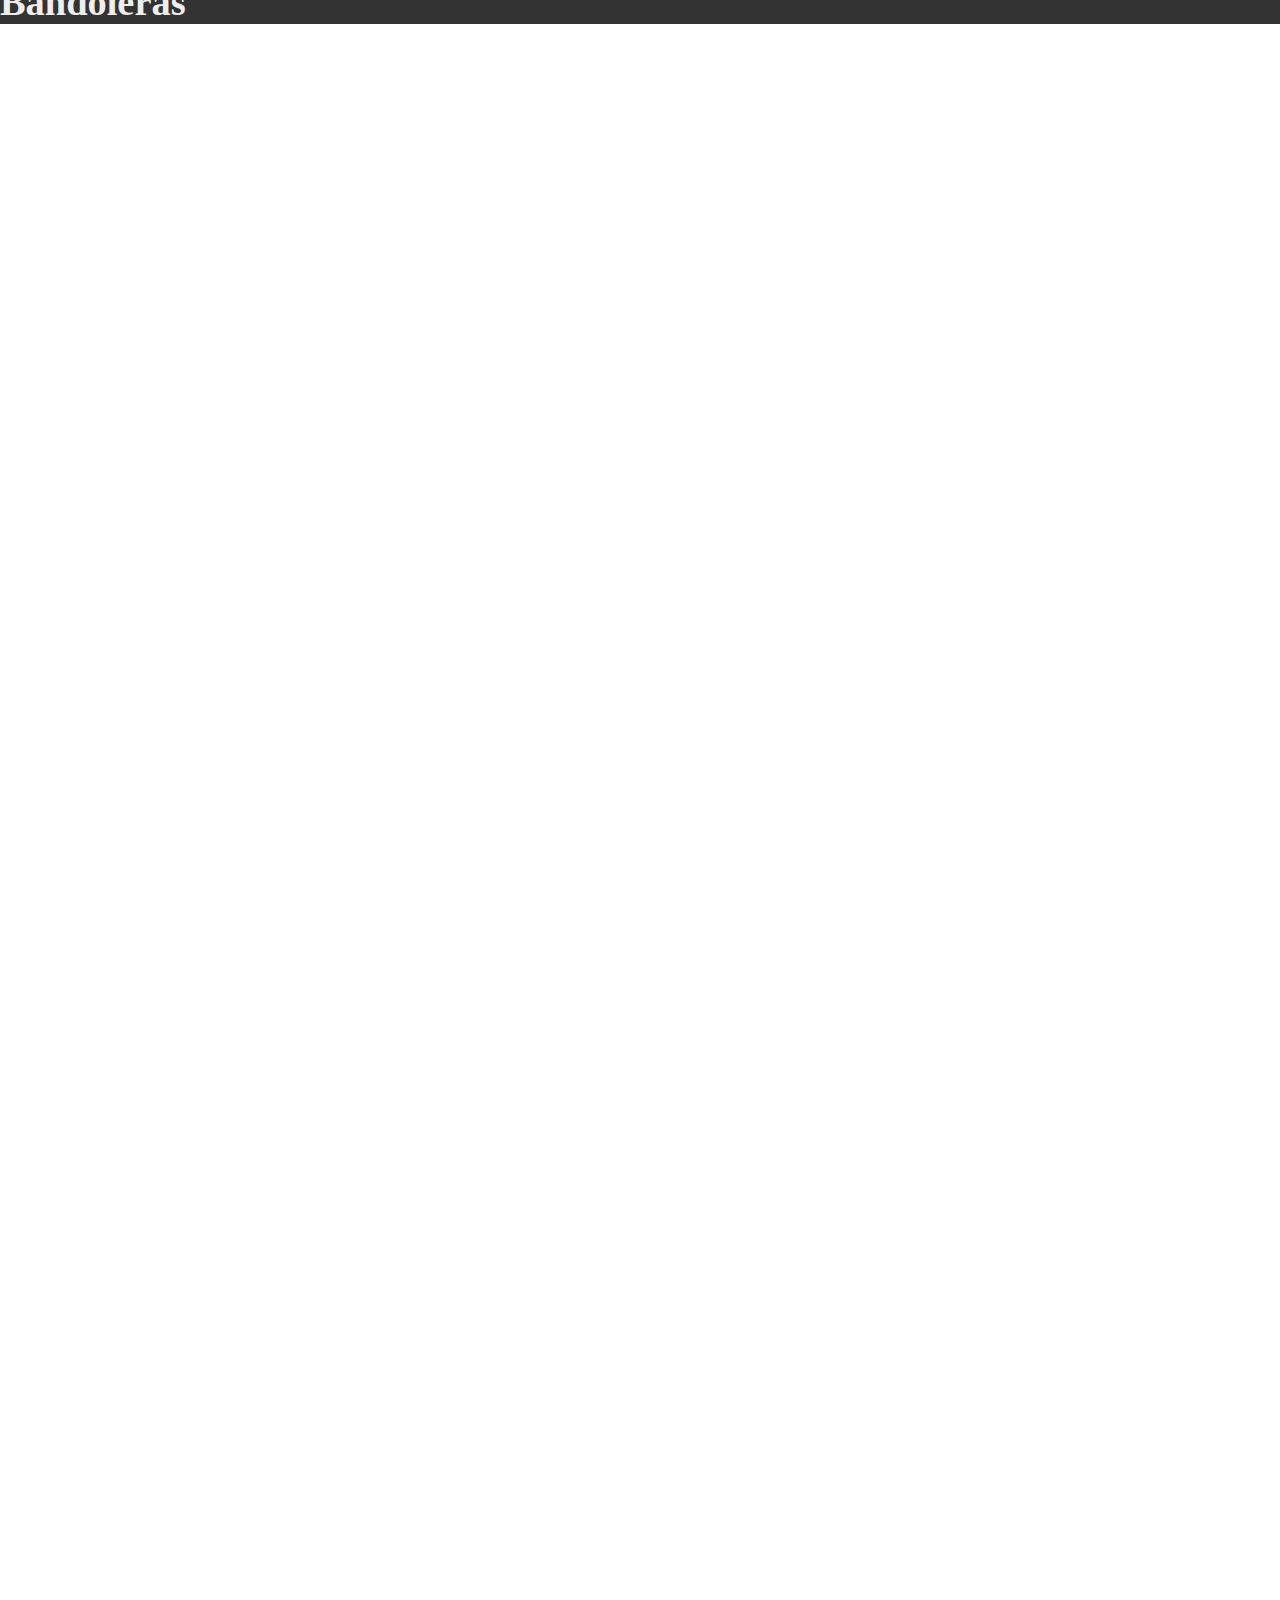
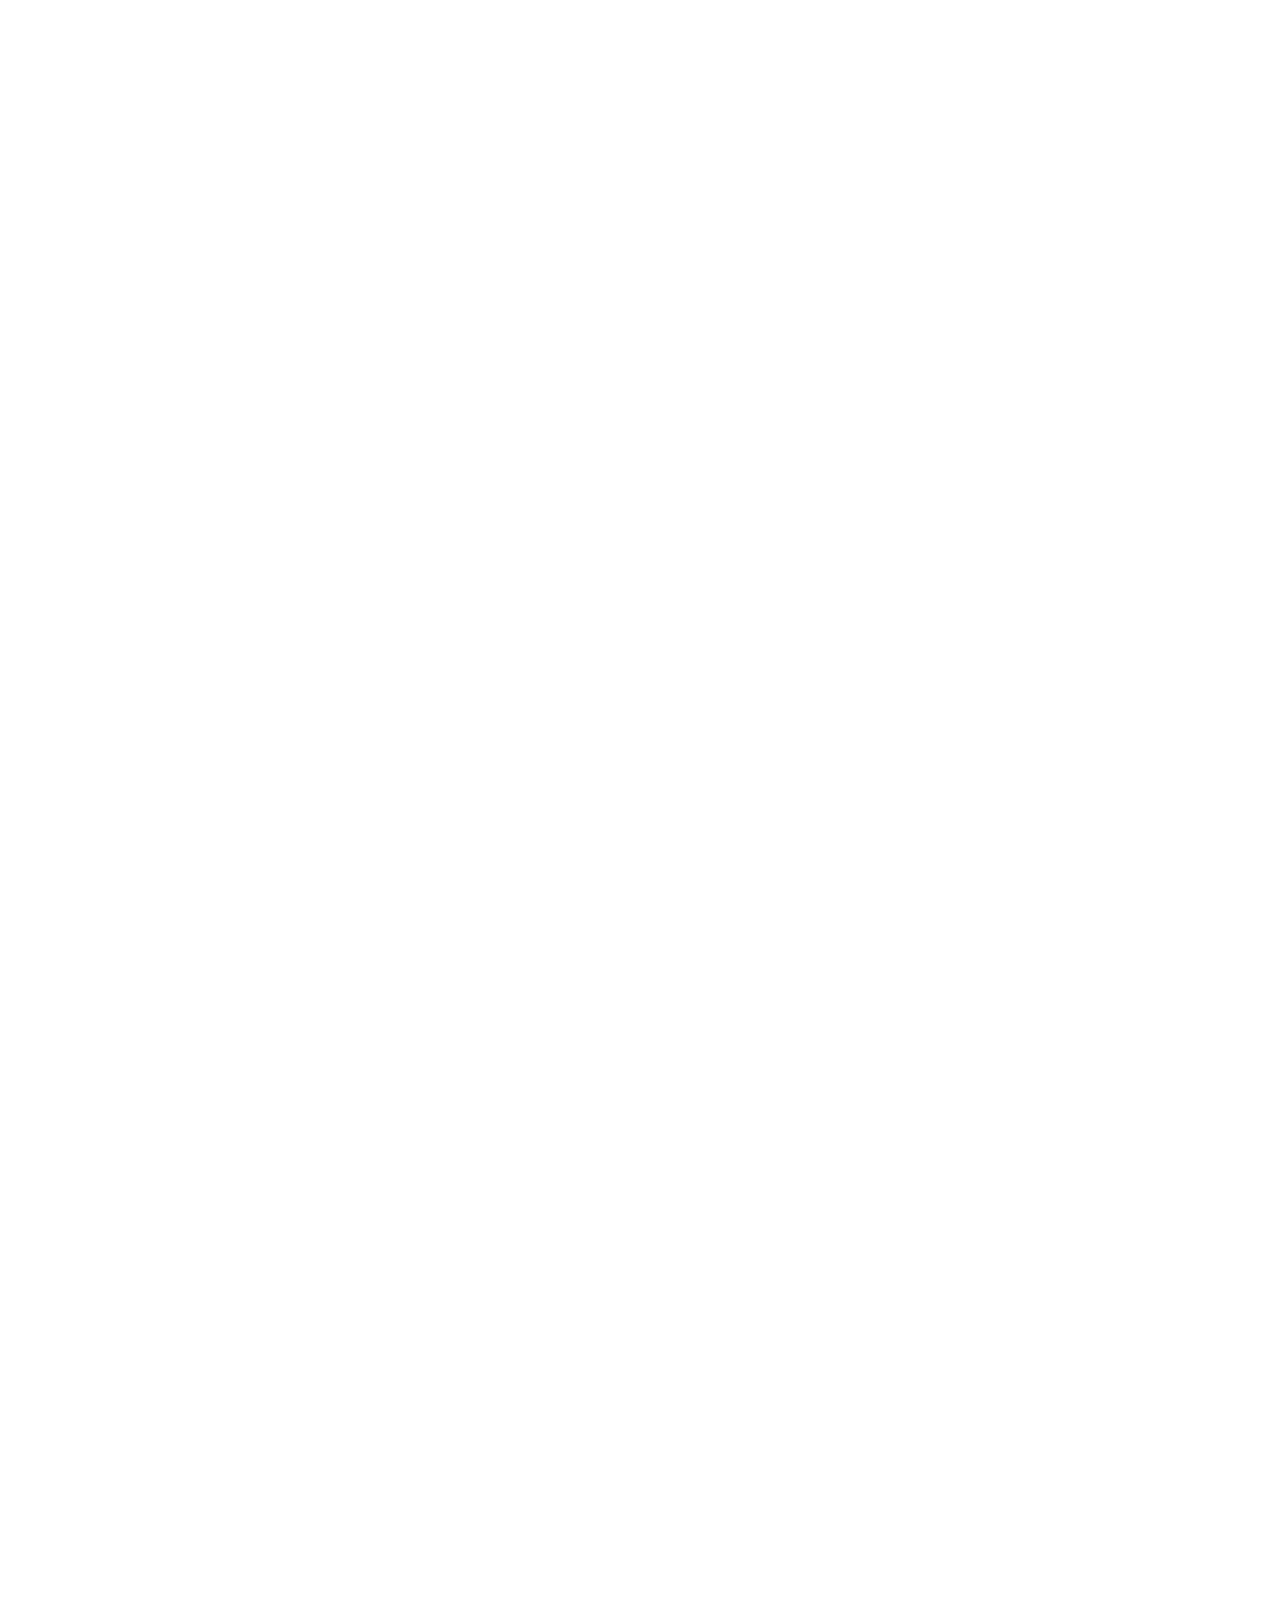
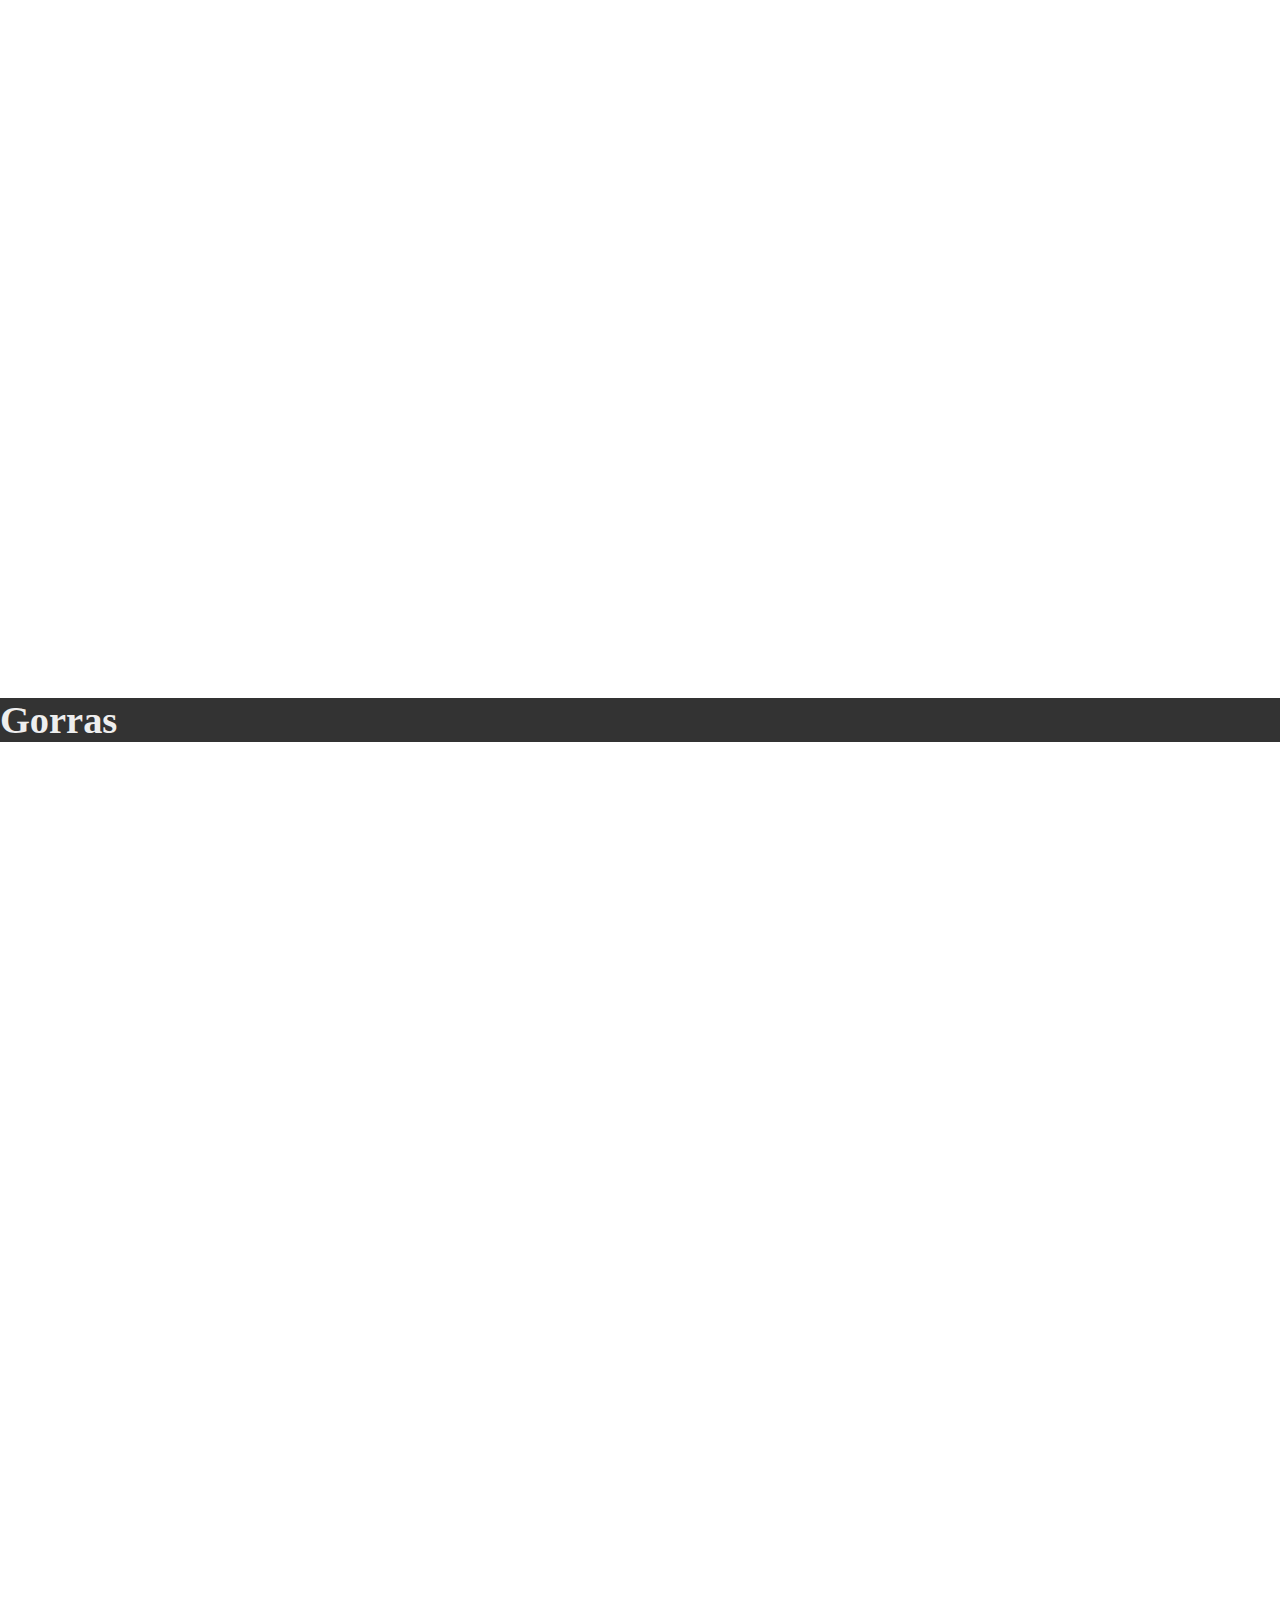
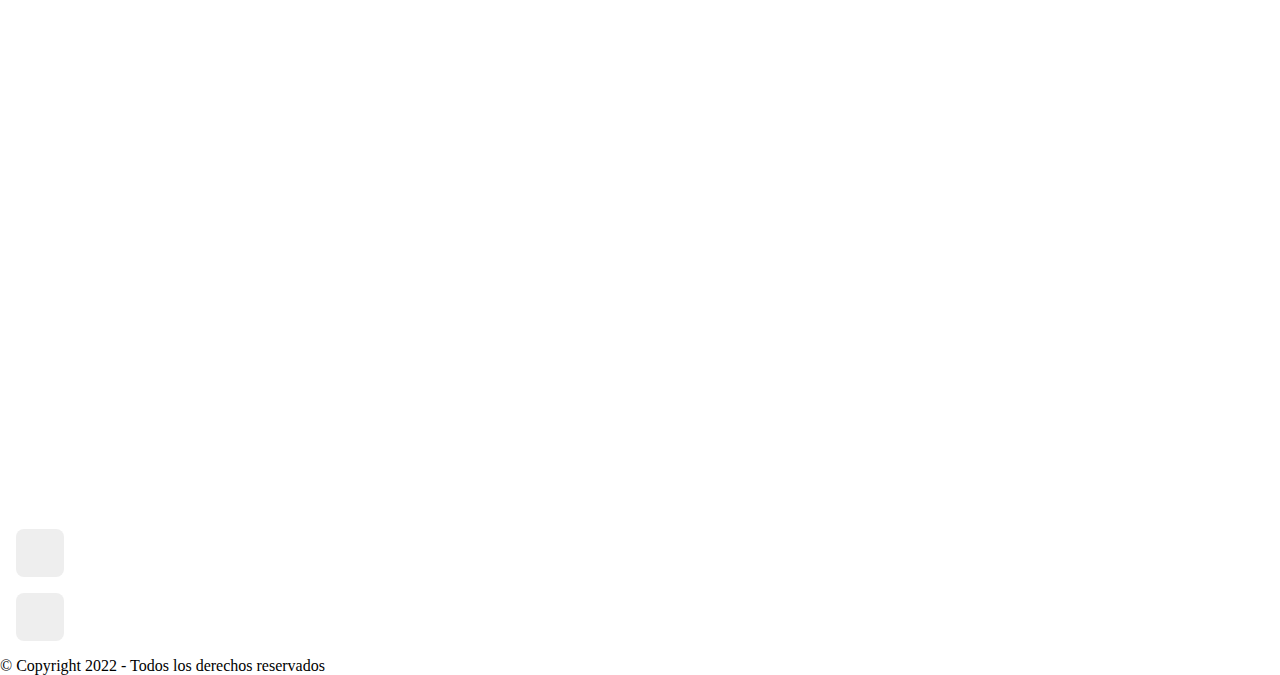
==== commit 5537799a: "arreglando bugs2" ====
--- a/index.html
+++ b/index.html
@@ -59,7 +59,7 @@
       <div class="modal-dialog">
         <div class="modal-content">
           <div class="modal-header">
-            <h5 class="modal-title" id="carritoModalLabel">Carrito</h5>
+            <h5 class="modal-title" id="carritoModalLabel">Carrito de compras</h5>
             <button type="button" class="btn-close" data-bs-dismiss="modal" aria-label="Close"></button>
           </div>
           <div class="modal-body">
@@ -93,6 +93,7 @@
     </footer>
     
 <script type="text/javascript" src="toastify-js.js"></script>
+<script src="/js/utils.js"></script>
 <script src="/js/index.js"></script>
 <script src="https://cdn.jsdelivr.net/npm/@popperjs/core@2.10.2/dist/umd/popper.min.js" integrity="sha384-7+zCNj/IqJ95wo16oMtfsKbZ9ccEh31eOz1HGyDuCQ6wgnyJNSYdrPa03rtR1zdB" crossorigin="anonymous"></script>
 <script src="https://cdn.jsdelivr.net/npm/bootstrap@5.1.3/dist/js/bootstrap.min.js" integrity="sha384-QJHtvGhmr9XOIpI6YVutG+2QOK9T+ZnN4kzFN1RtK3zEFEIsxhlmWl5/YESvpZ13" crossorigin="anonymous"></script>
--- a/style.css
+++ b/style.css
@@ -294,6 +294,47 @@
   text-transform: capitalize;
 }
 
+.carritoVacioContainer {
+  width: 100%;
+  height: 100%;
+  display: flex;
+  align-items: center;
+  justify-content: center;
+}
+.carritoVacioContainer h1 {
+  text-align: center;
+  color: #845EC2;
+  -webkit-animation-name: vacio;
+          animation-name: vacio;
+  -webkit-animation-duration: 0.5s;
+          animation-duration: 0.5s;
+  -webkit-animation-iteration-count: initial;
+          animation-iteration-count: initial;
+}
+
+@-webkit-keyframes vacio {
+  0% {
+    opacity: 0;
+  }
+  50% {
+    opacity: 0.5;
+  }
+  100% {
+    opacity: 1;
+  }
+}
+
+@keyframes vacio {
+  0% {
+    opacity: 0;
+  }
+  50% {
+    opacity: 0.5;
+  }
+  100% {
+    opacity: 1;
+  }
+}
 #productosVer {
   font-family: "Times New Roman", Times, serif;
   padding: 5rem;
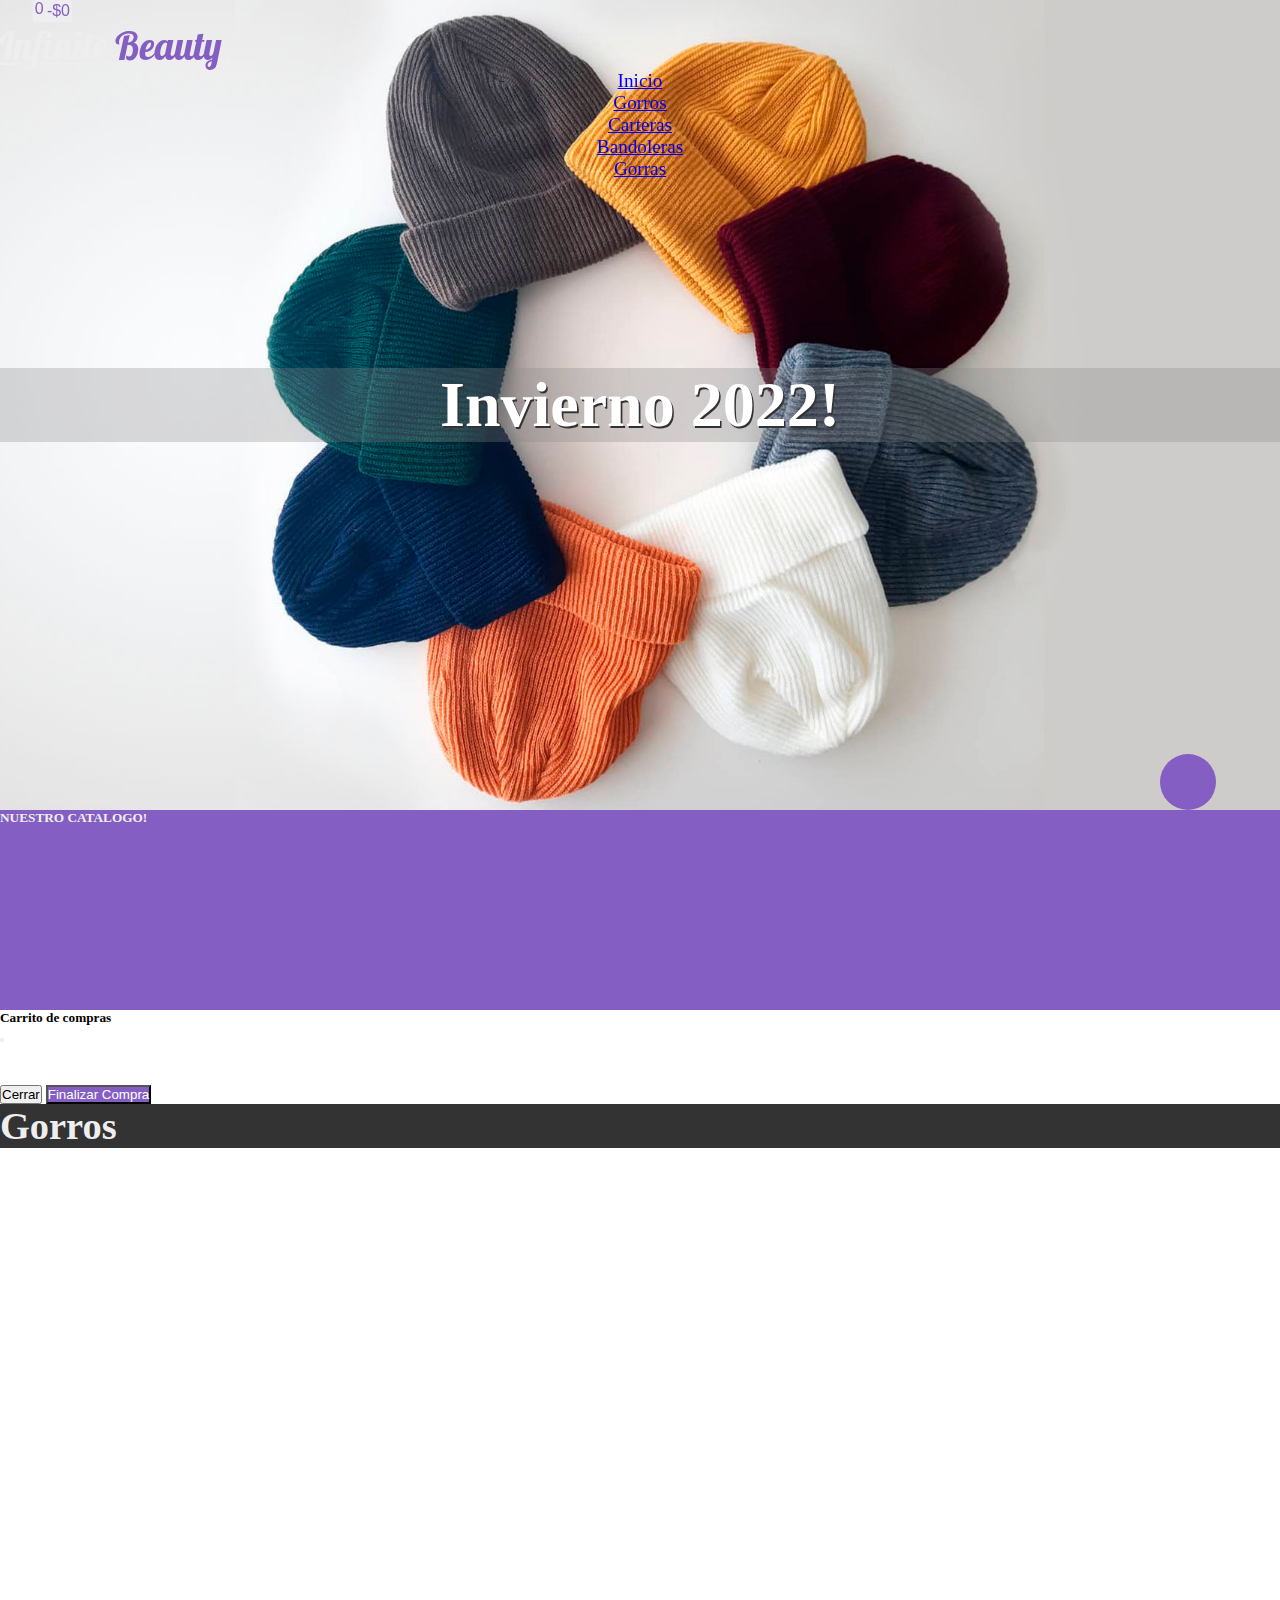
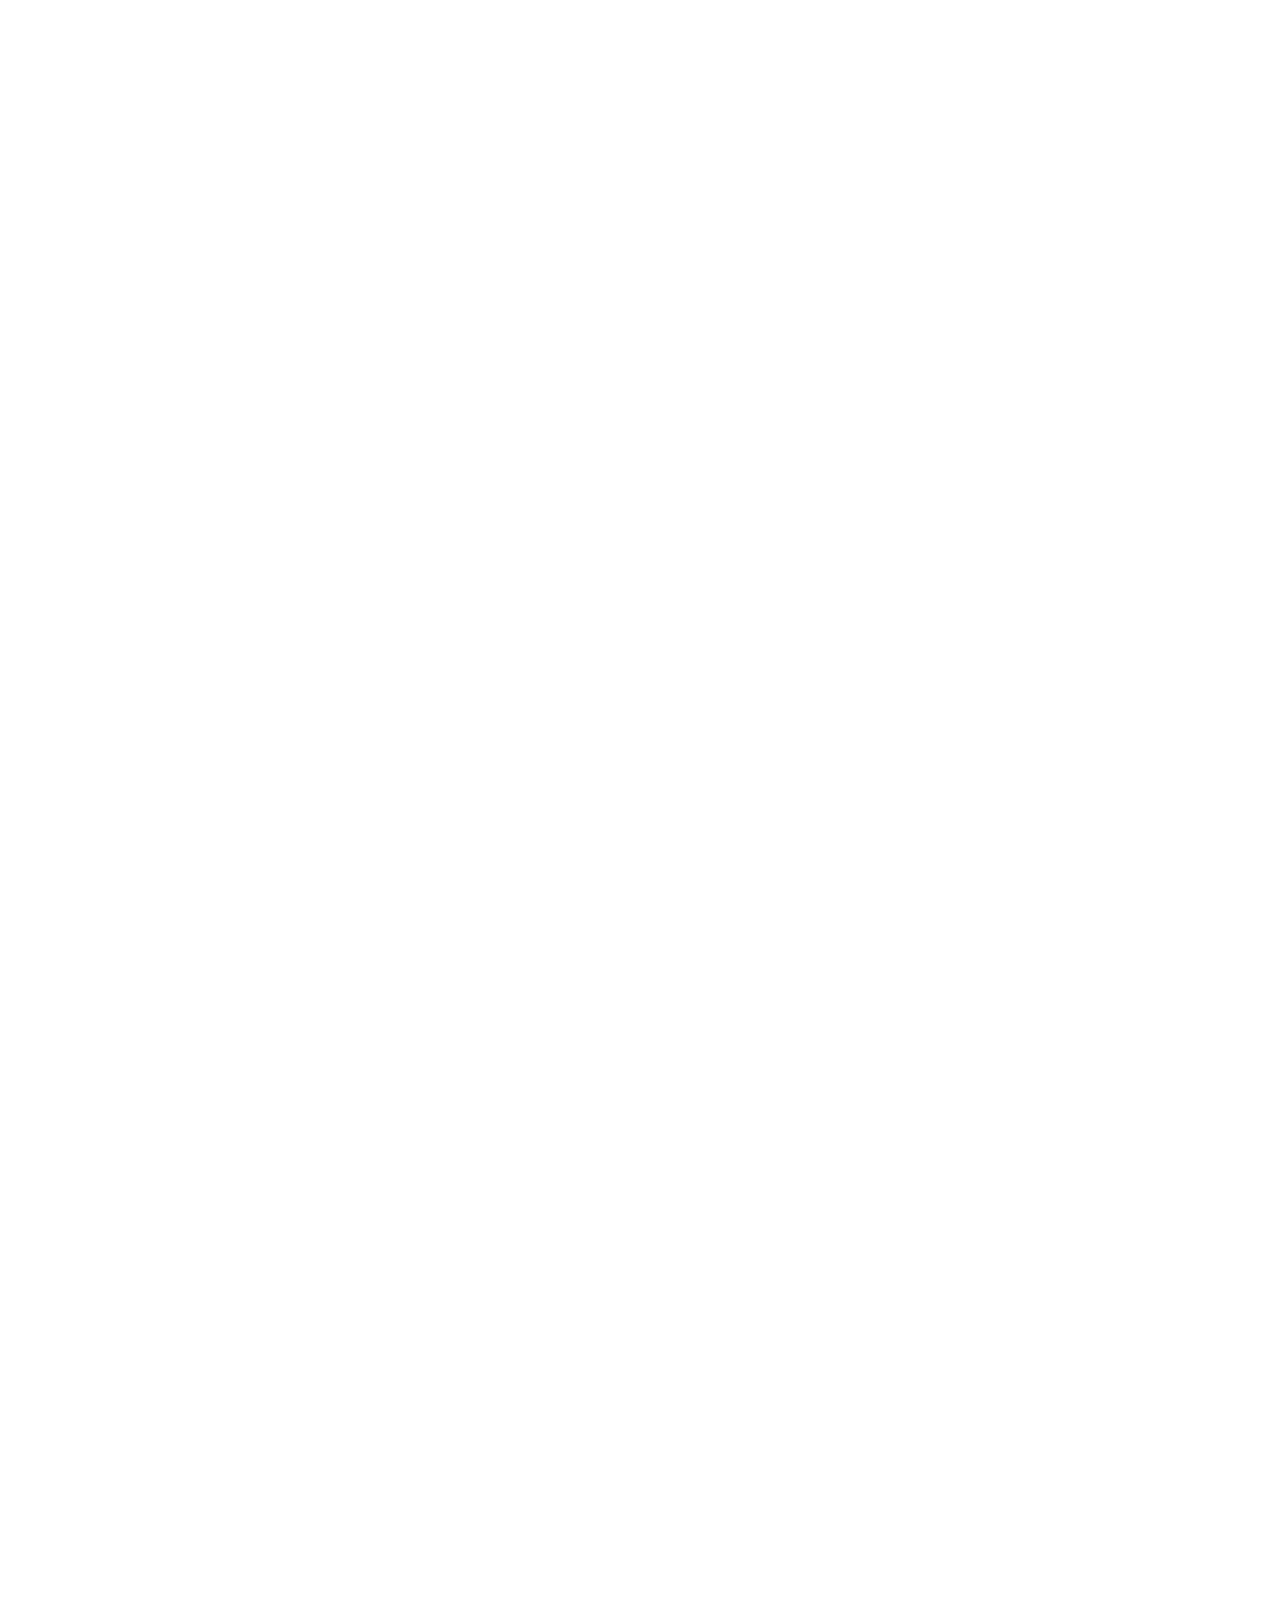
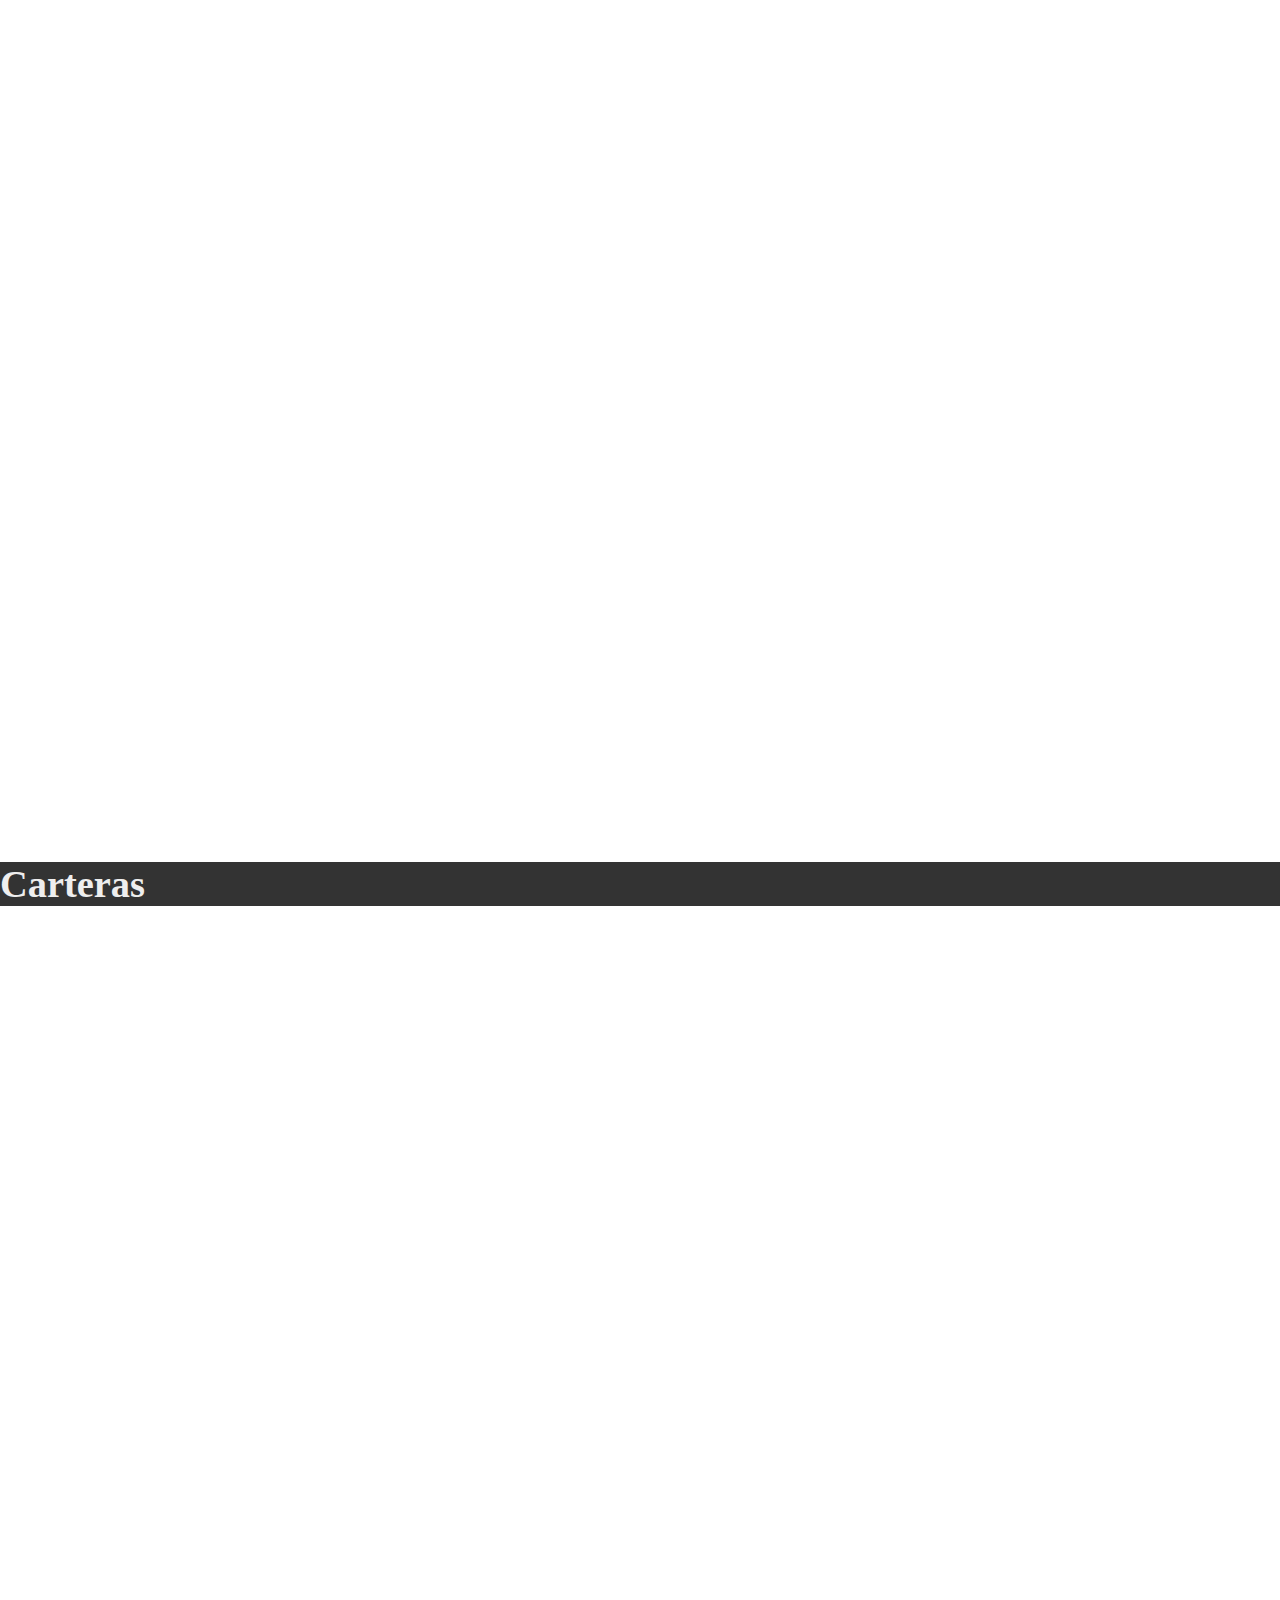
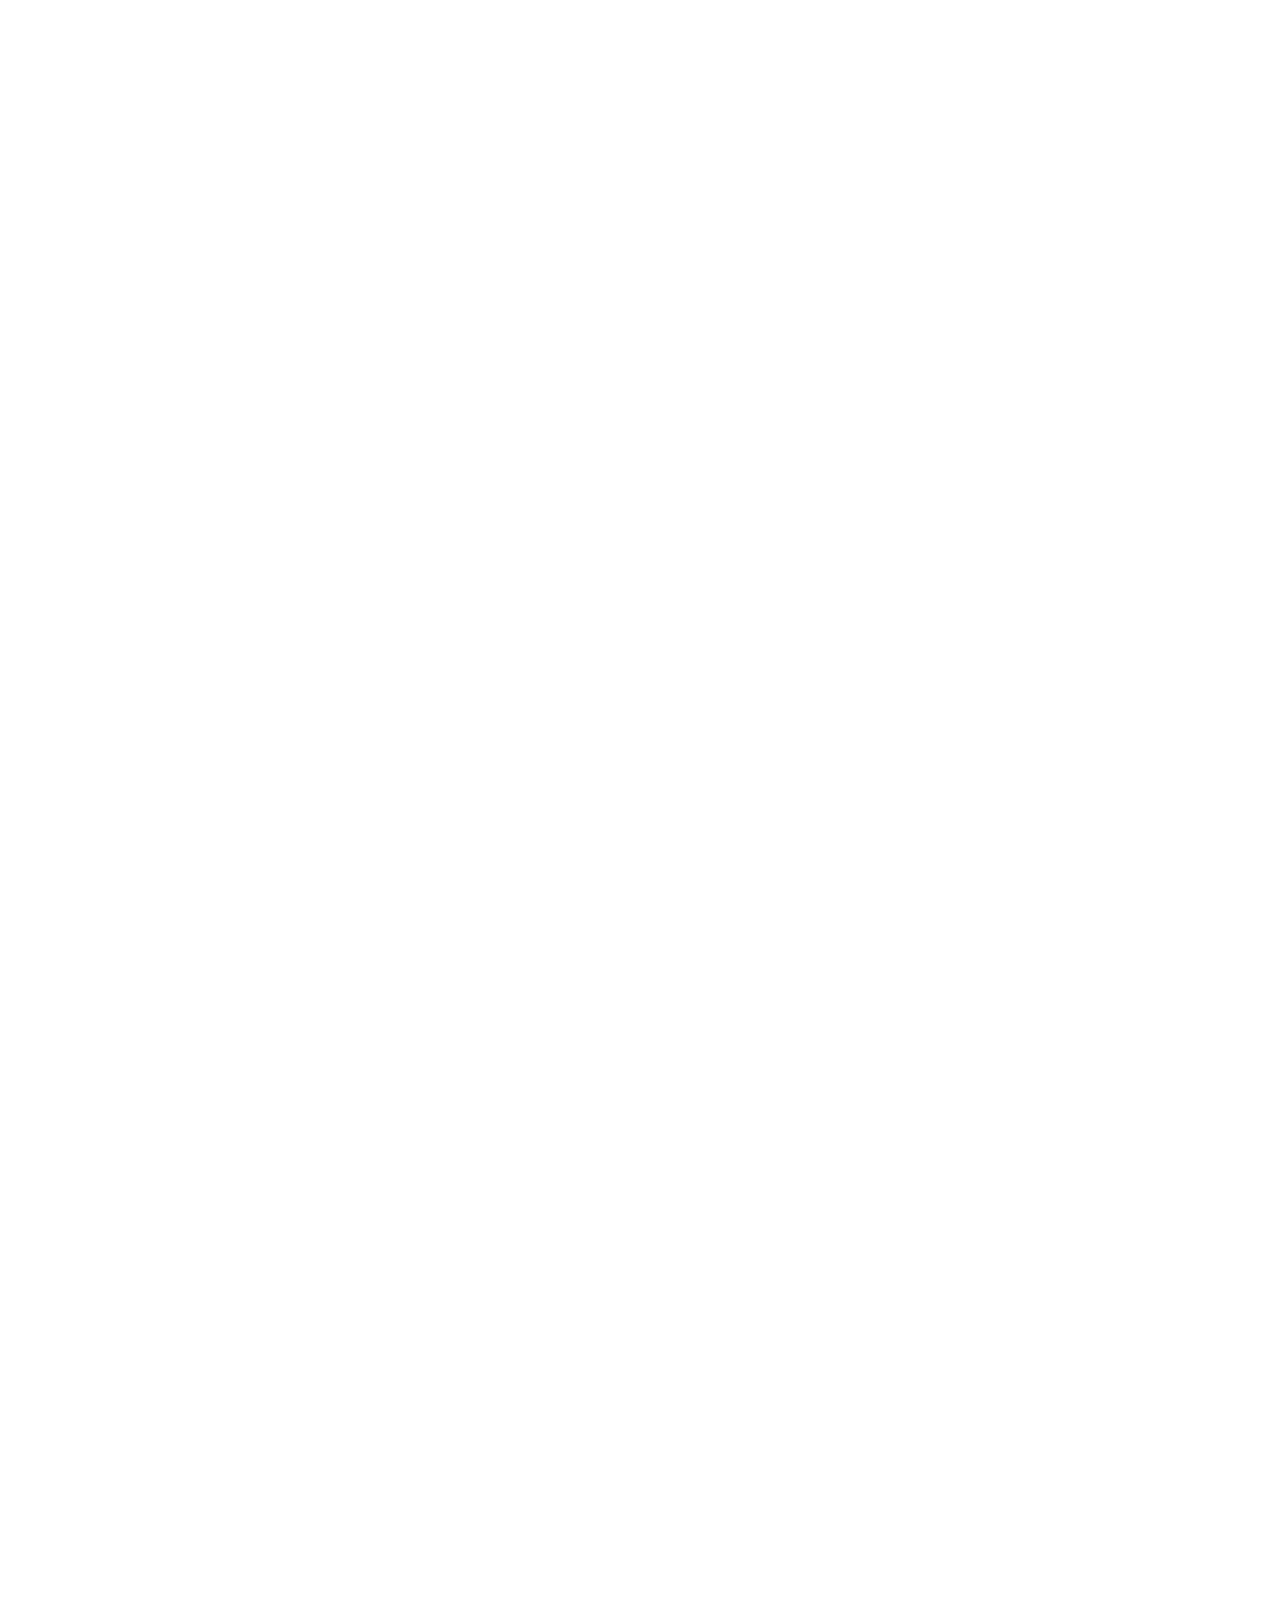
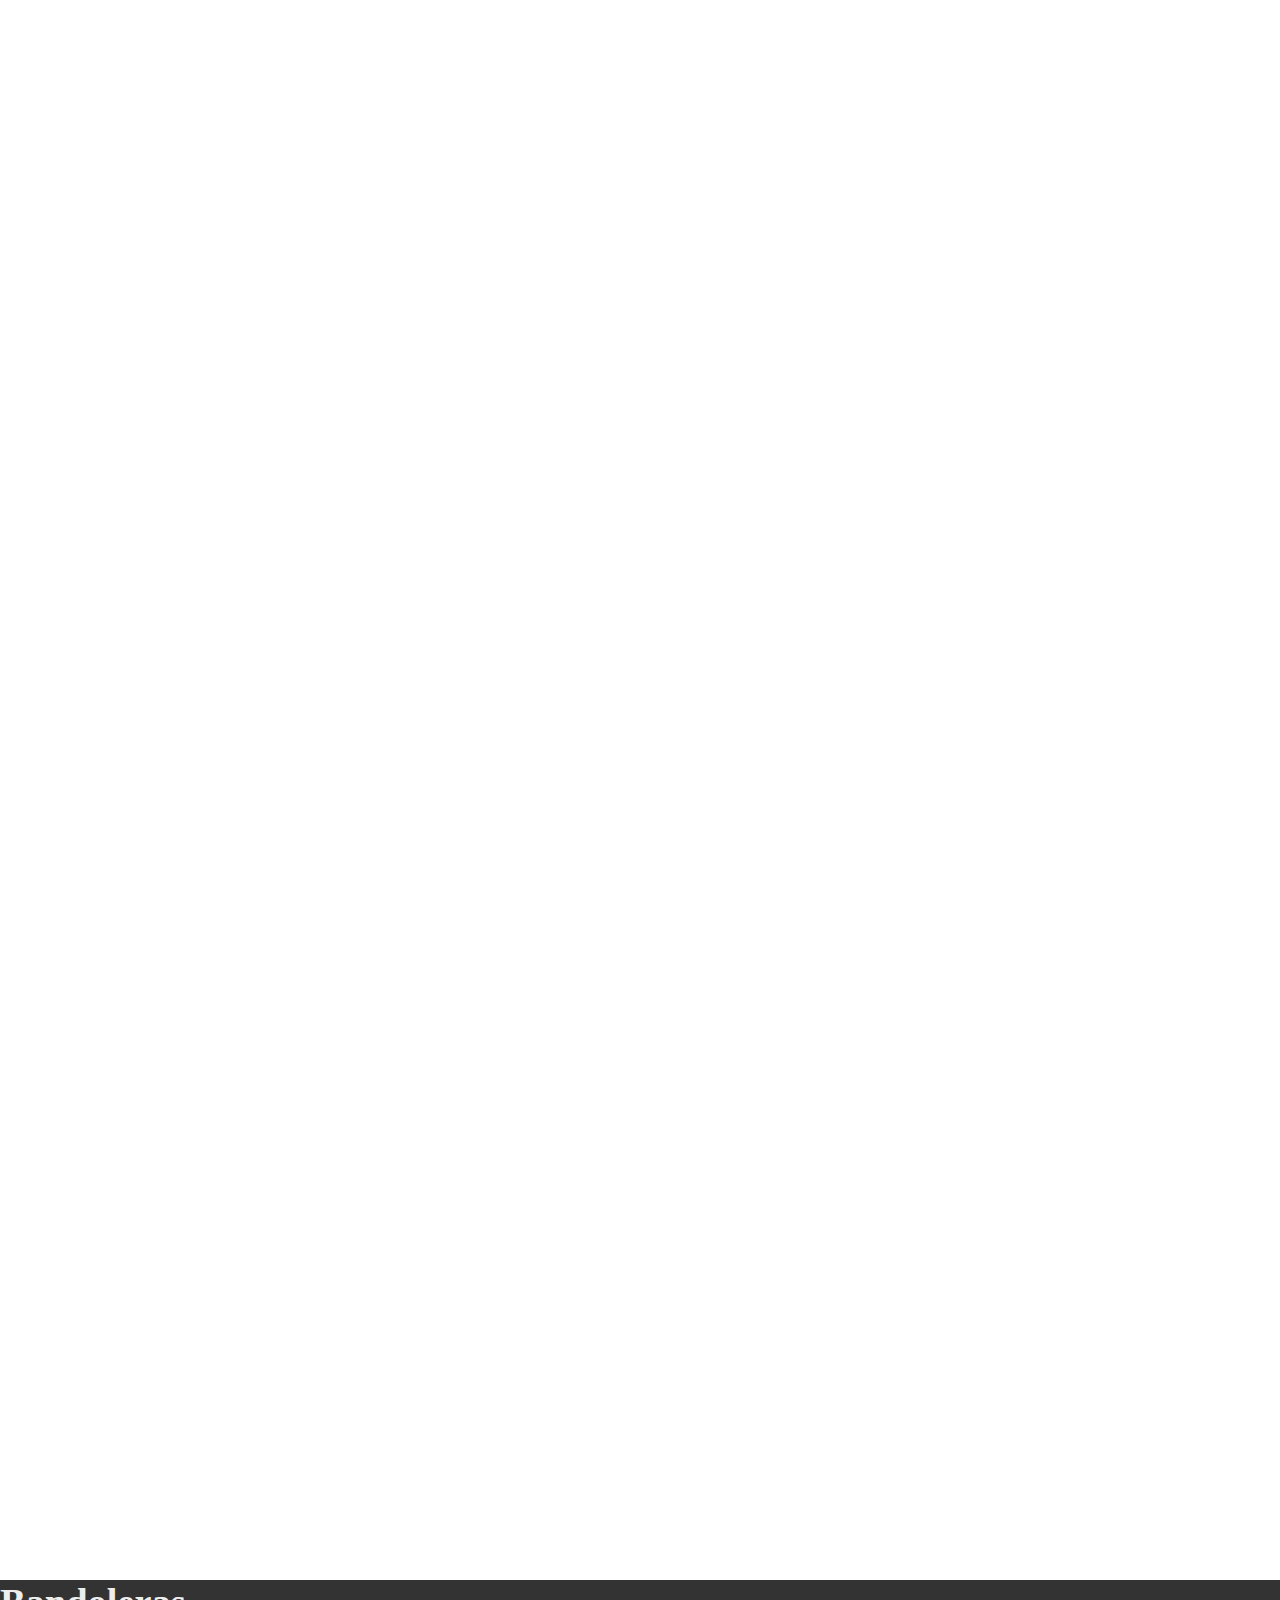
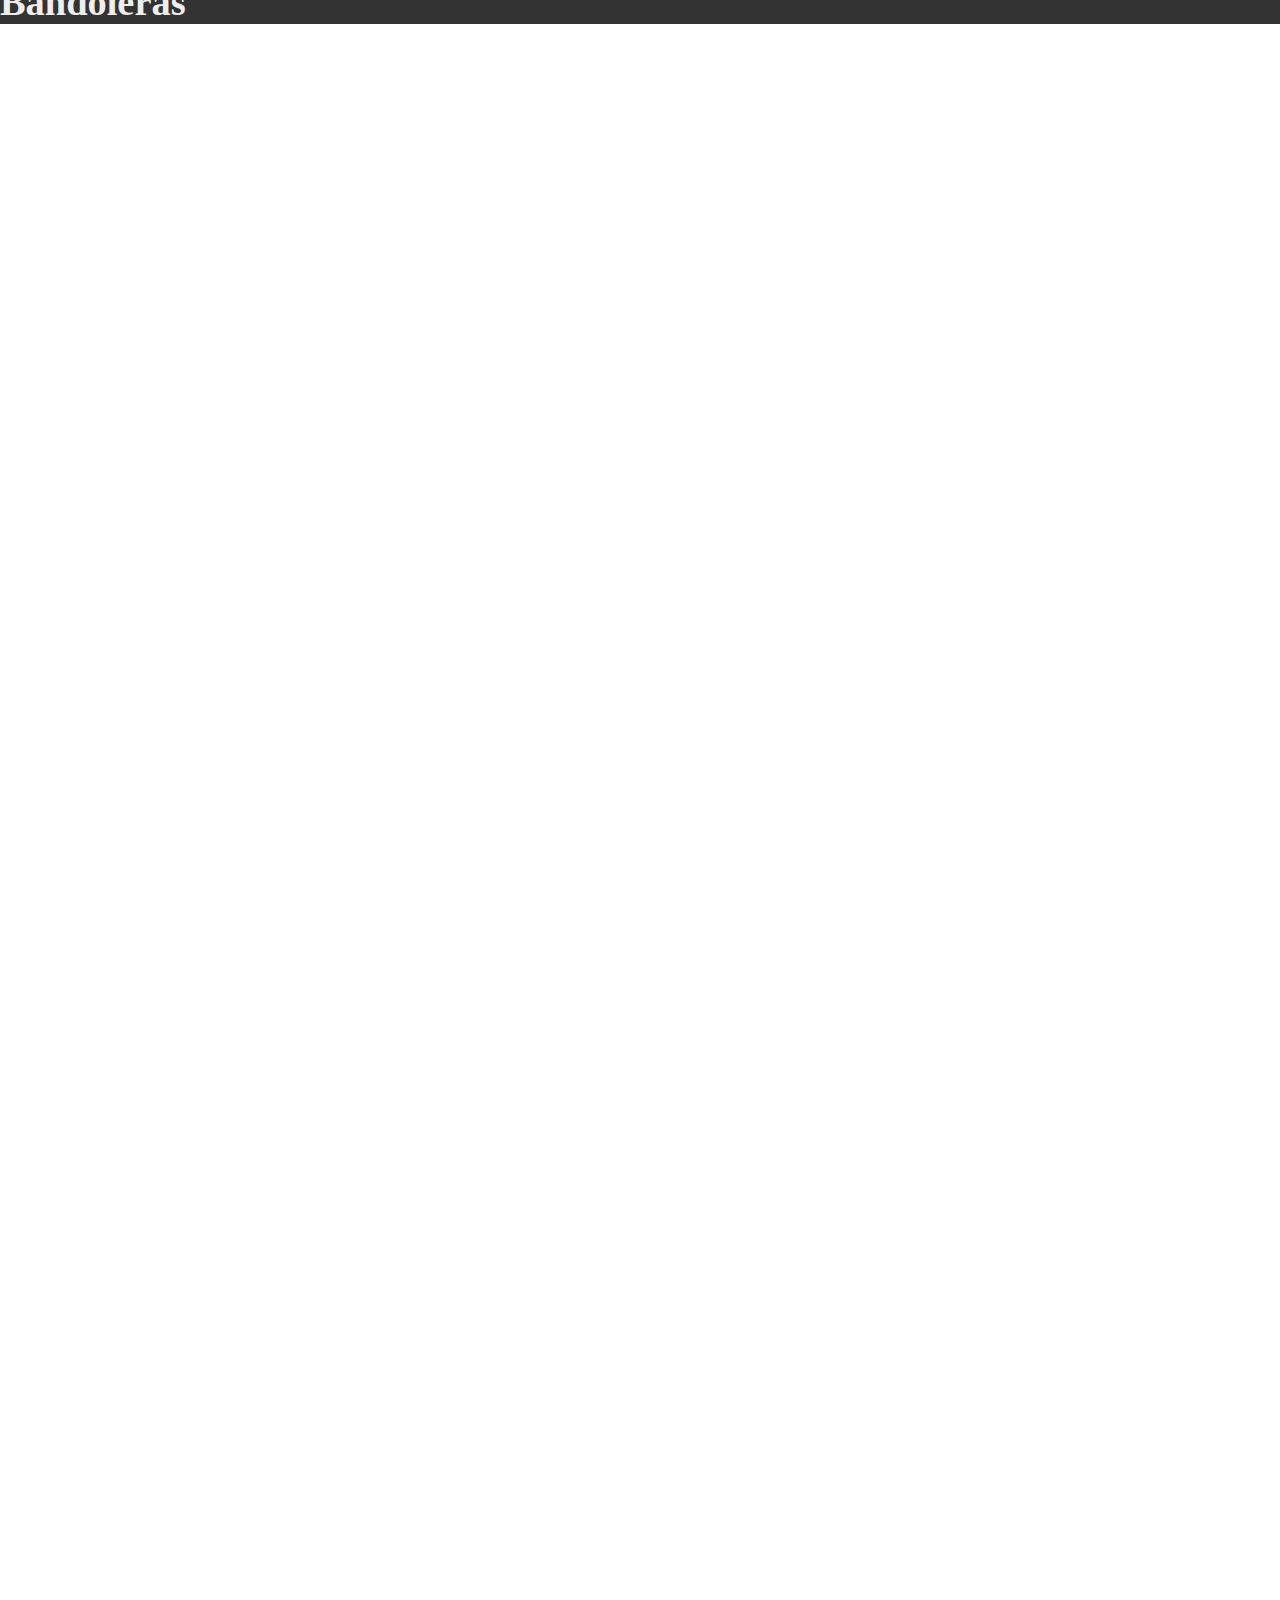
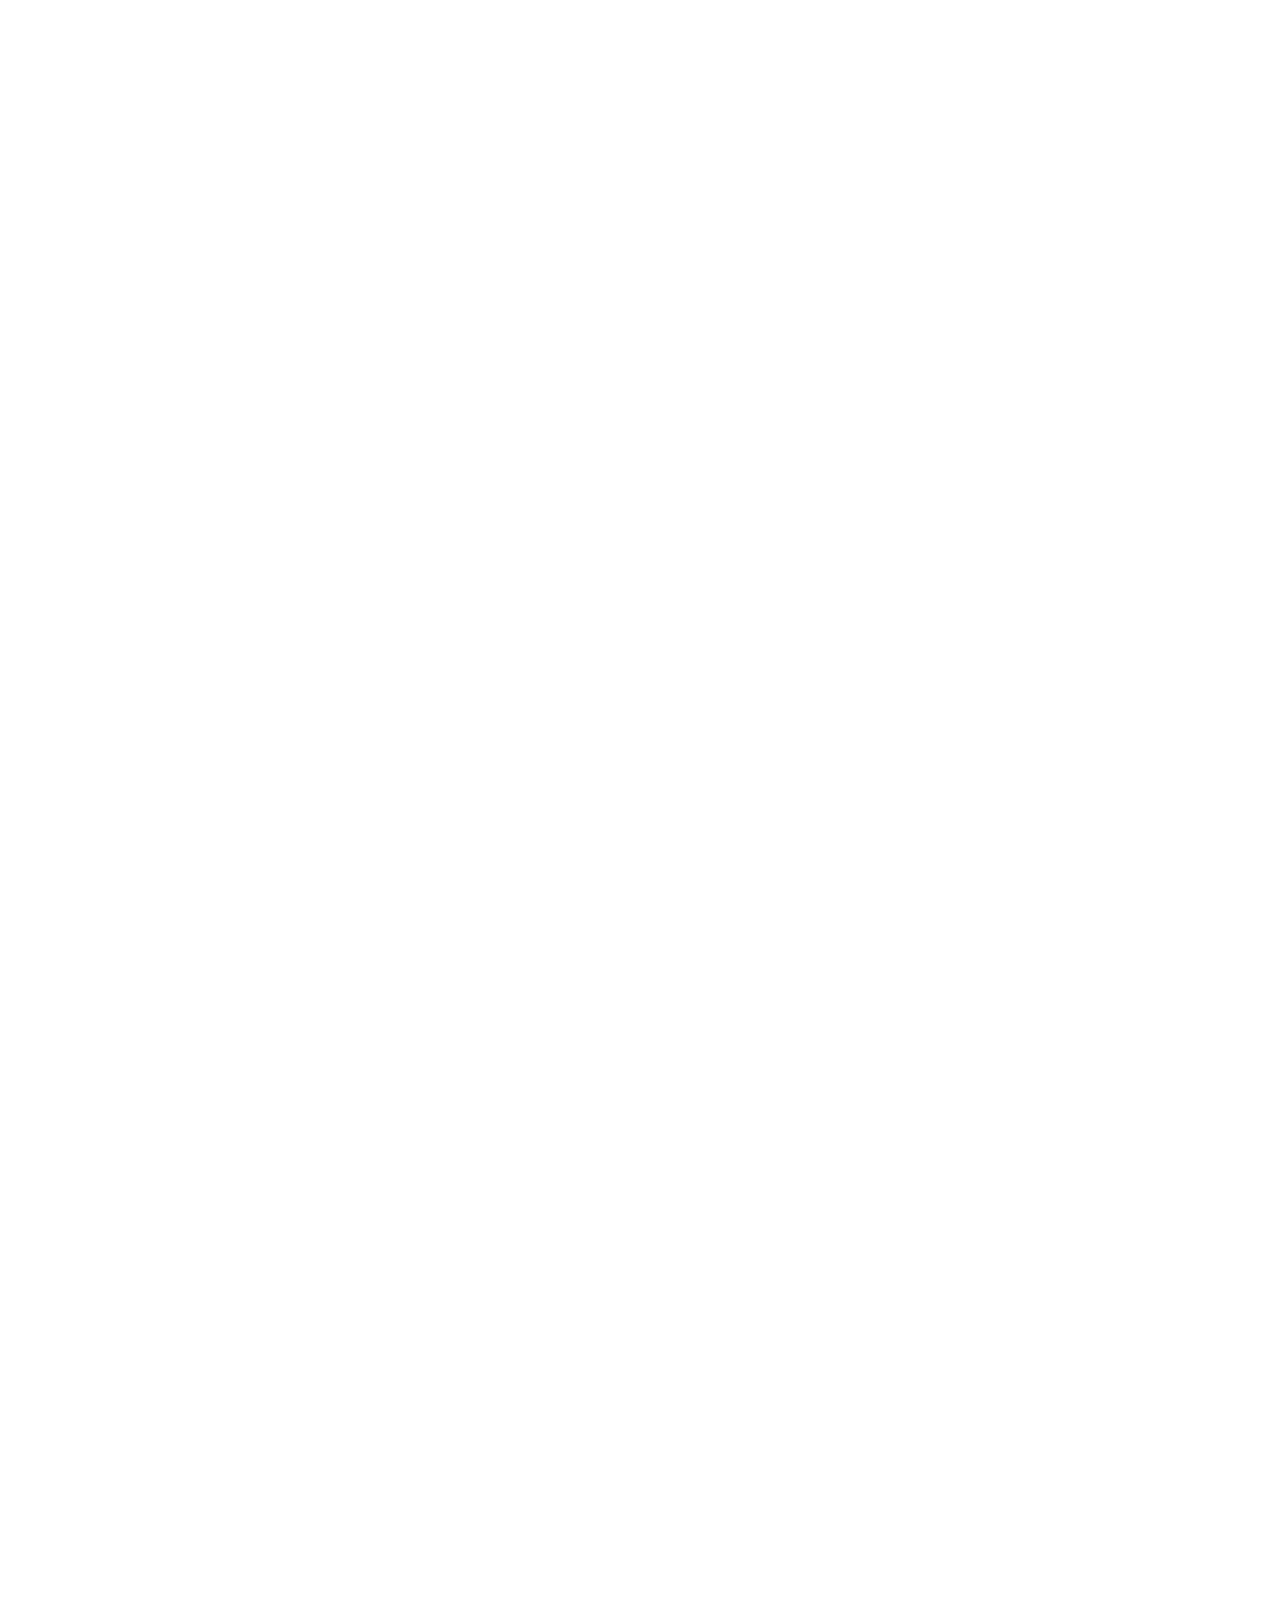
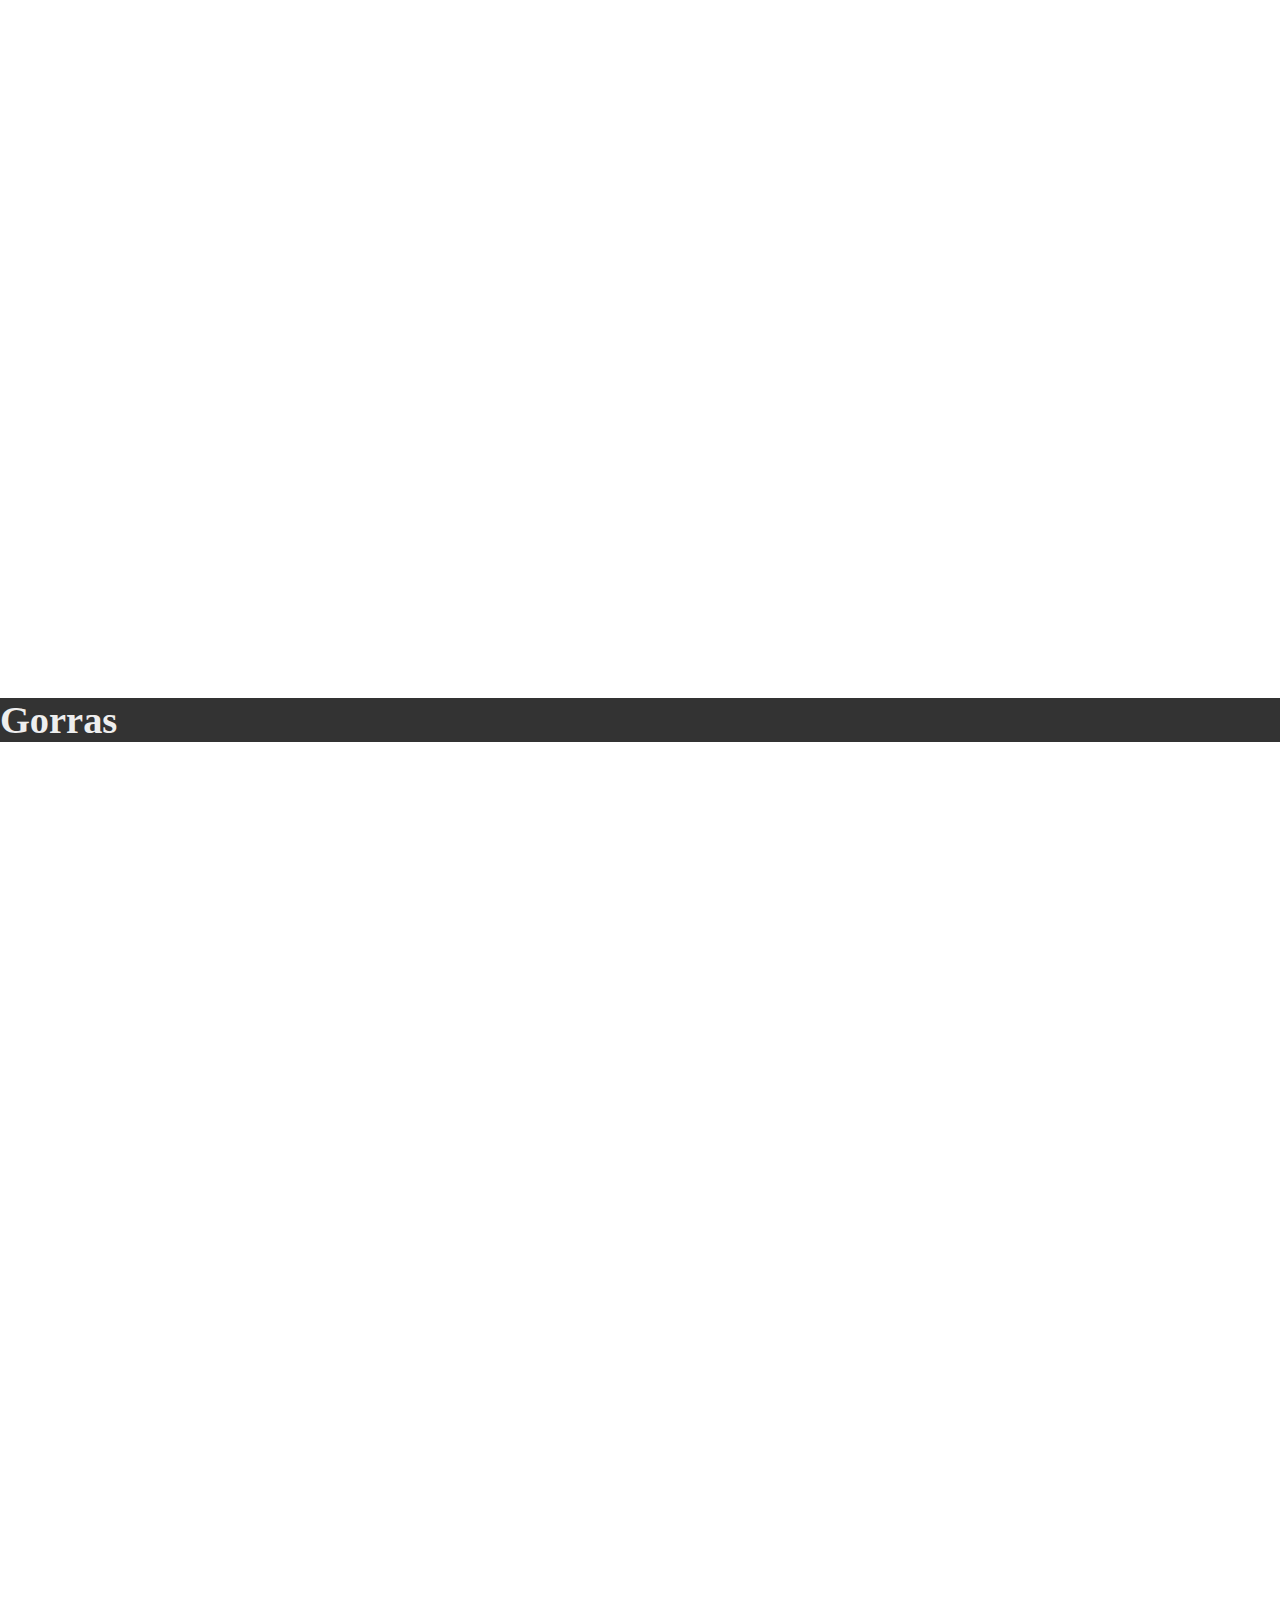
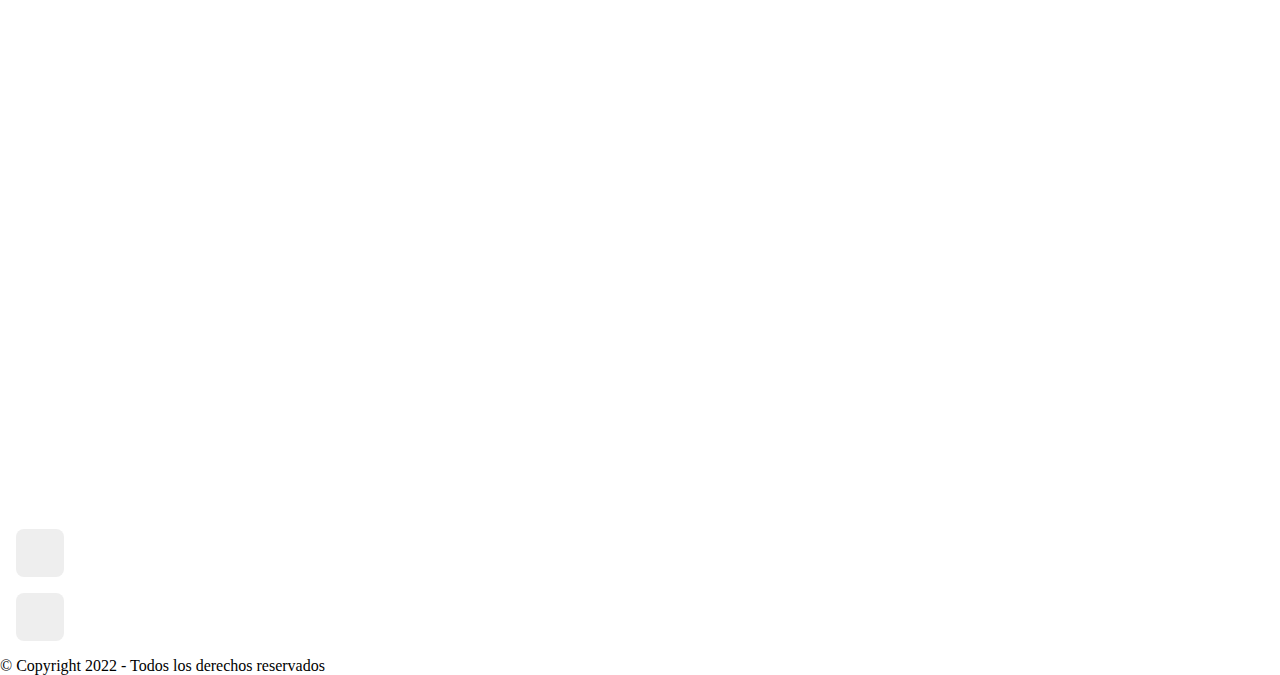
==== commit b3031d51: "funcion para finalizar compra" ====
--- a/index.html
+++ b/index.html
@@ -71,7 +71,7 @@
           </div>
           <div class="modal-footer">
             <button type="button" class="btn btn-secondary" data-bs-dismiss="modal">Cerrar</button>
-            <button type="button" class="btn btn-primary" >Finalizar Compra</button>
+            <button type="button" class="btn buttonFinal" >Finalizar Compra</button>
           </div>
         </div>
       </div>
--- a/style.css
+++ b/style.css
@@ -202,17 +202,11 @@
 
 .botonBorrar {
   padding: 0px;
-  margin: 1rem;
   transition: all 0.3s;
 }
 .botonBorrar:hover {
-  background-color: #eee;
-  color: #333;
+  color: #f00;
   transition: all 0.3s;
-}
-.botonBorrar p {
-  text-align: center;
-  margin: 0px;
 }
 
 .productosCantidad {
@@ -241,6 +235,11 @@
   width: 30px;
   margin: 0px;
   display: inline-block;
+}
+
+.imgCarrito {
+  width: 55%;
+  min-width: 35px;
 }
 
 .carrito:hover #totalCarrito {
@@ -294,6 +293,18 @@
   text-transform: capitalize;
 }
 
+.buttonFinal {
+  height: auto;
+  background-color: #845EC2;
+  color: #fff;
+  transition: all ease 0.4s;
+}
+.buttonFinal:hover {
+  background-color: #111;
+  color: #fff;
+  transition: all ease 0.4s;
+}
+
 .carritoVacioContainer {
   width: 100%;
   height: 100%;
@@ -302,12 +313,13 @@
   justify-content: center;
 }
 .carritoVacioContainer h1 {
+  opacity: 0;
   text-align: center;
   color: #845EC2;
   -webkit-animation-name: vacio;
           animation-name: vacio;
-  -webkit-animation-duration: 0.5s;
-          animation-duration: 0.5s;
+  -webkit-animation-duration: 1.4s;
+          animation-duration: 1.4s;
   -webkit-animation-iteration-count: initial;
           animation-iteration-count: initial;
 }
@@ -316,11 +328,23 @@
   0% {
     opacity: 0;
   }
+  20% {
+    opacity: 0.3;
+  }
   50% {
     opacity: 0.5;
   }
+  70% {
+    opacity: 1;
+  }
+  80% {
+    opacity: 0.5;
+  }
+  90% {
+    opacity: 0.3;
+  }
   100% {
-    opacity: 1;
+    opacity: 0;
   }
 }
 
@@ -328,11 +352,23 @@
   0% {
     opacity: 0;
   }
+  20% {
+    opacity: 0.3;
+  }
   50% {
     opacity: 0.5;
   }
+  70% {
+    opacity: 1;
+  }
+  80% {
+    opacity: 0.5;
+  }
+  90% {
+    opacity: 0.3;
+  }
   100% {
-    opacity: 1;
+    opacity: 0;
   }
 }
 #productosVer {
@@ -419,9 +455,45 @@
   color: #222;
 }
 
+.containerCompra {
+  width: 100vw;
+  height: auto;
+  padding-top: 10%;
+  display: flex;
+  justify-content: center;
+}
+.containerCompra #compraFinal {
+  width: 60%;
+}
+
+.detalleDePedido {
+  width: 100%;
+  display: flex;
+  justify-content: center;
+  margin-bottom: 10%;
+}
+.detalleDePedido .detalleDePedidoContenido {
+  width: 60%;
+  border: 1.3px #555 solid;
+  border-radius: 0.3rem;
+  text-align: center;
+}
+
 @media screen and (max-width: 992px) {
   .logo {
     text-align: center;
     margin: 0px;
   }
+}
+@media screen and (max-width: 400px) {
+  .containerCompra {
+    padding-top: 40%;
+  }
+  .containerCompra #compraFinal {
+    width: 100%;
+  }
+  .detalleDePedido .detalleDePedidoContenido {
+    width: 100%;
+    padding: 0%;
+  }
 }/*# sourceMappingURL=style.css.map */